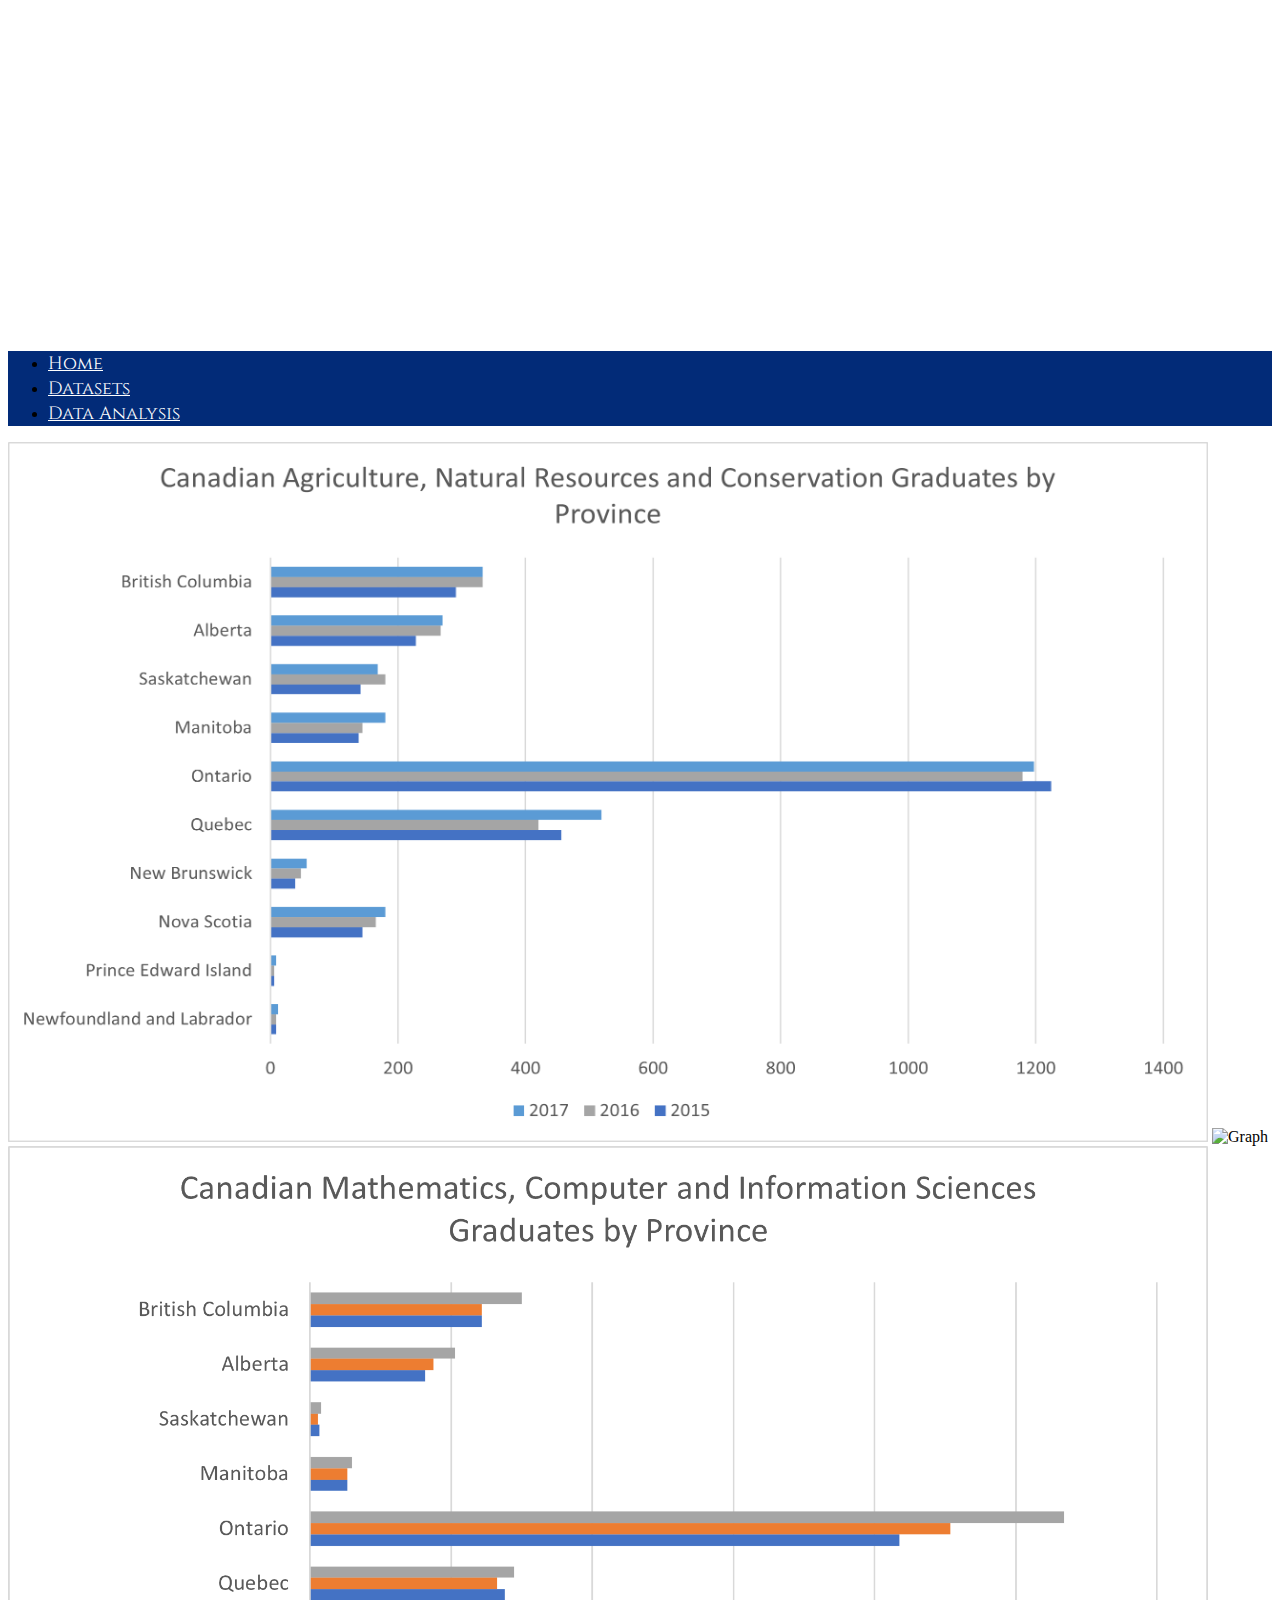
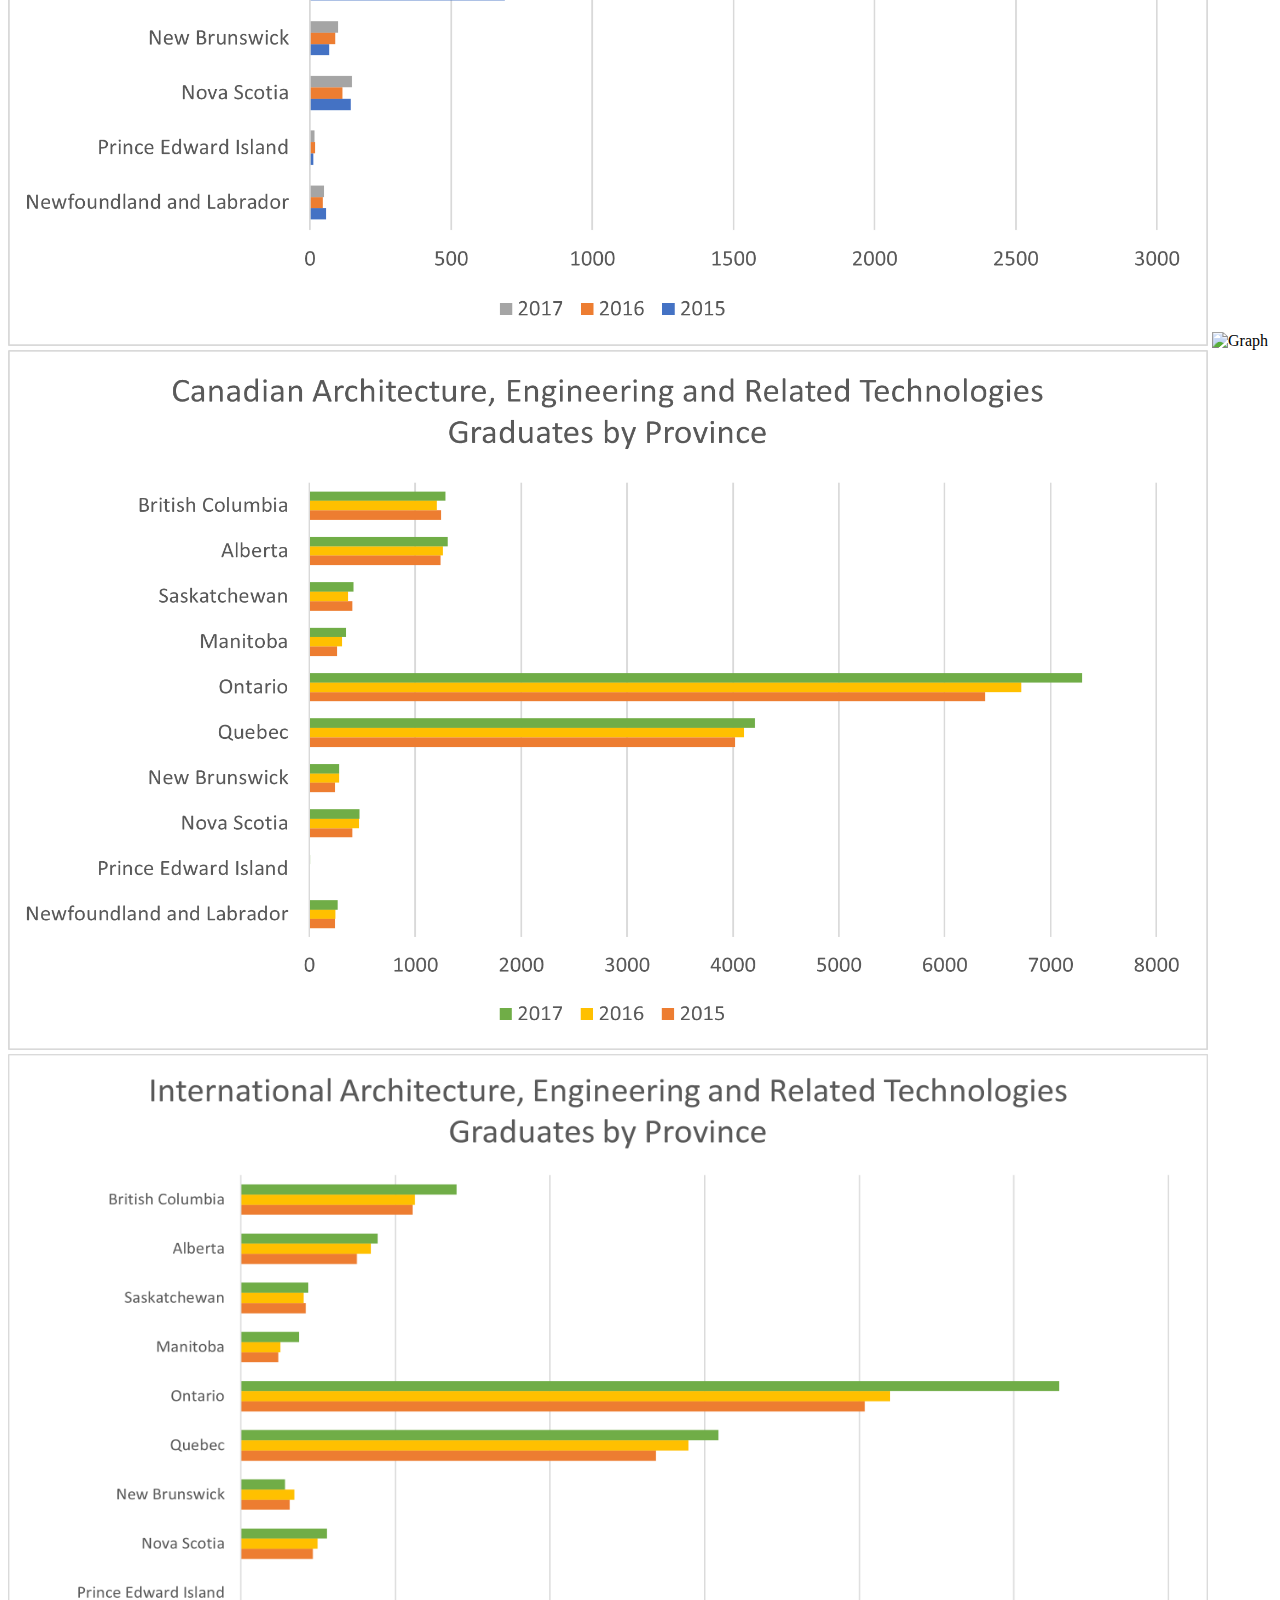
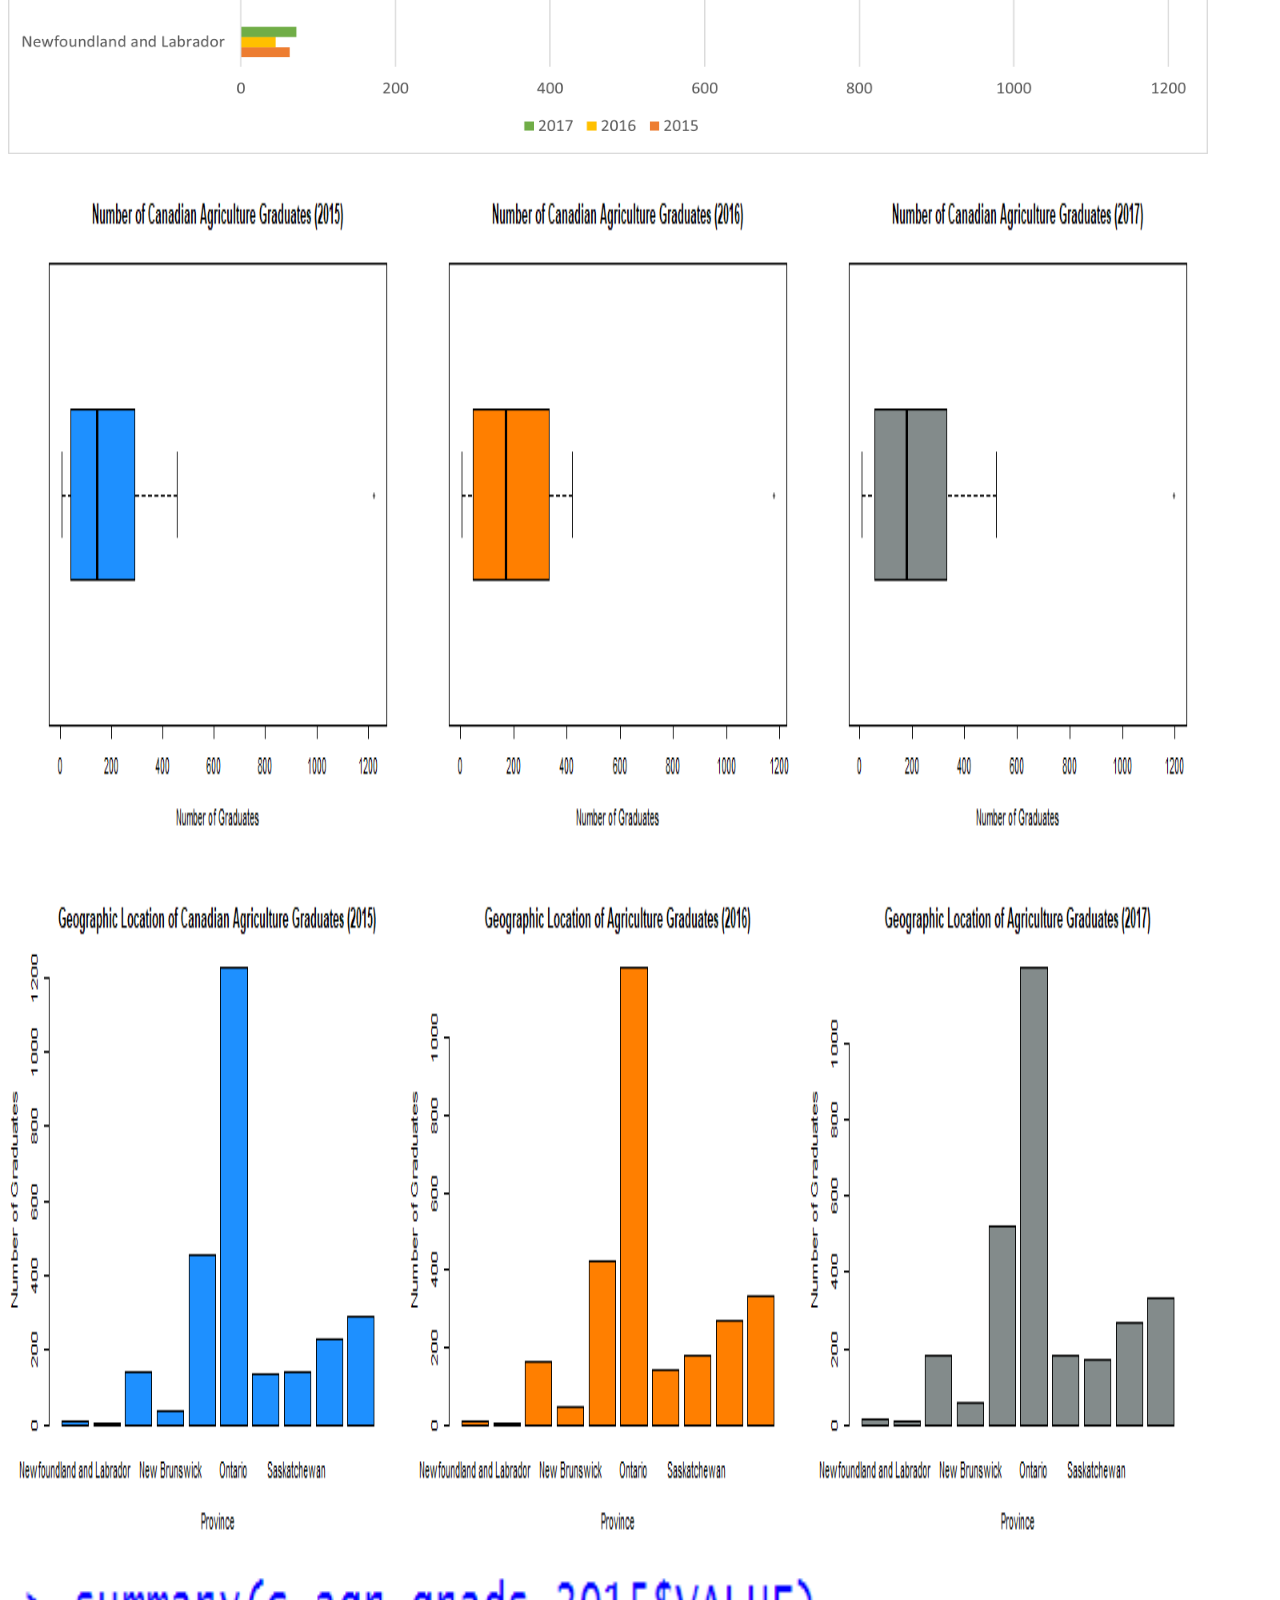
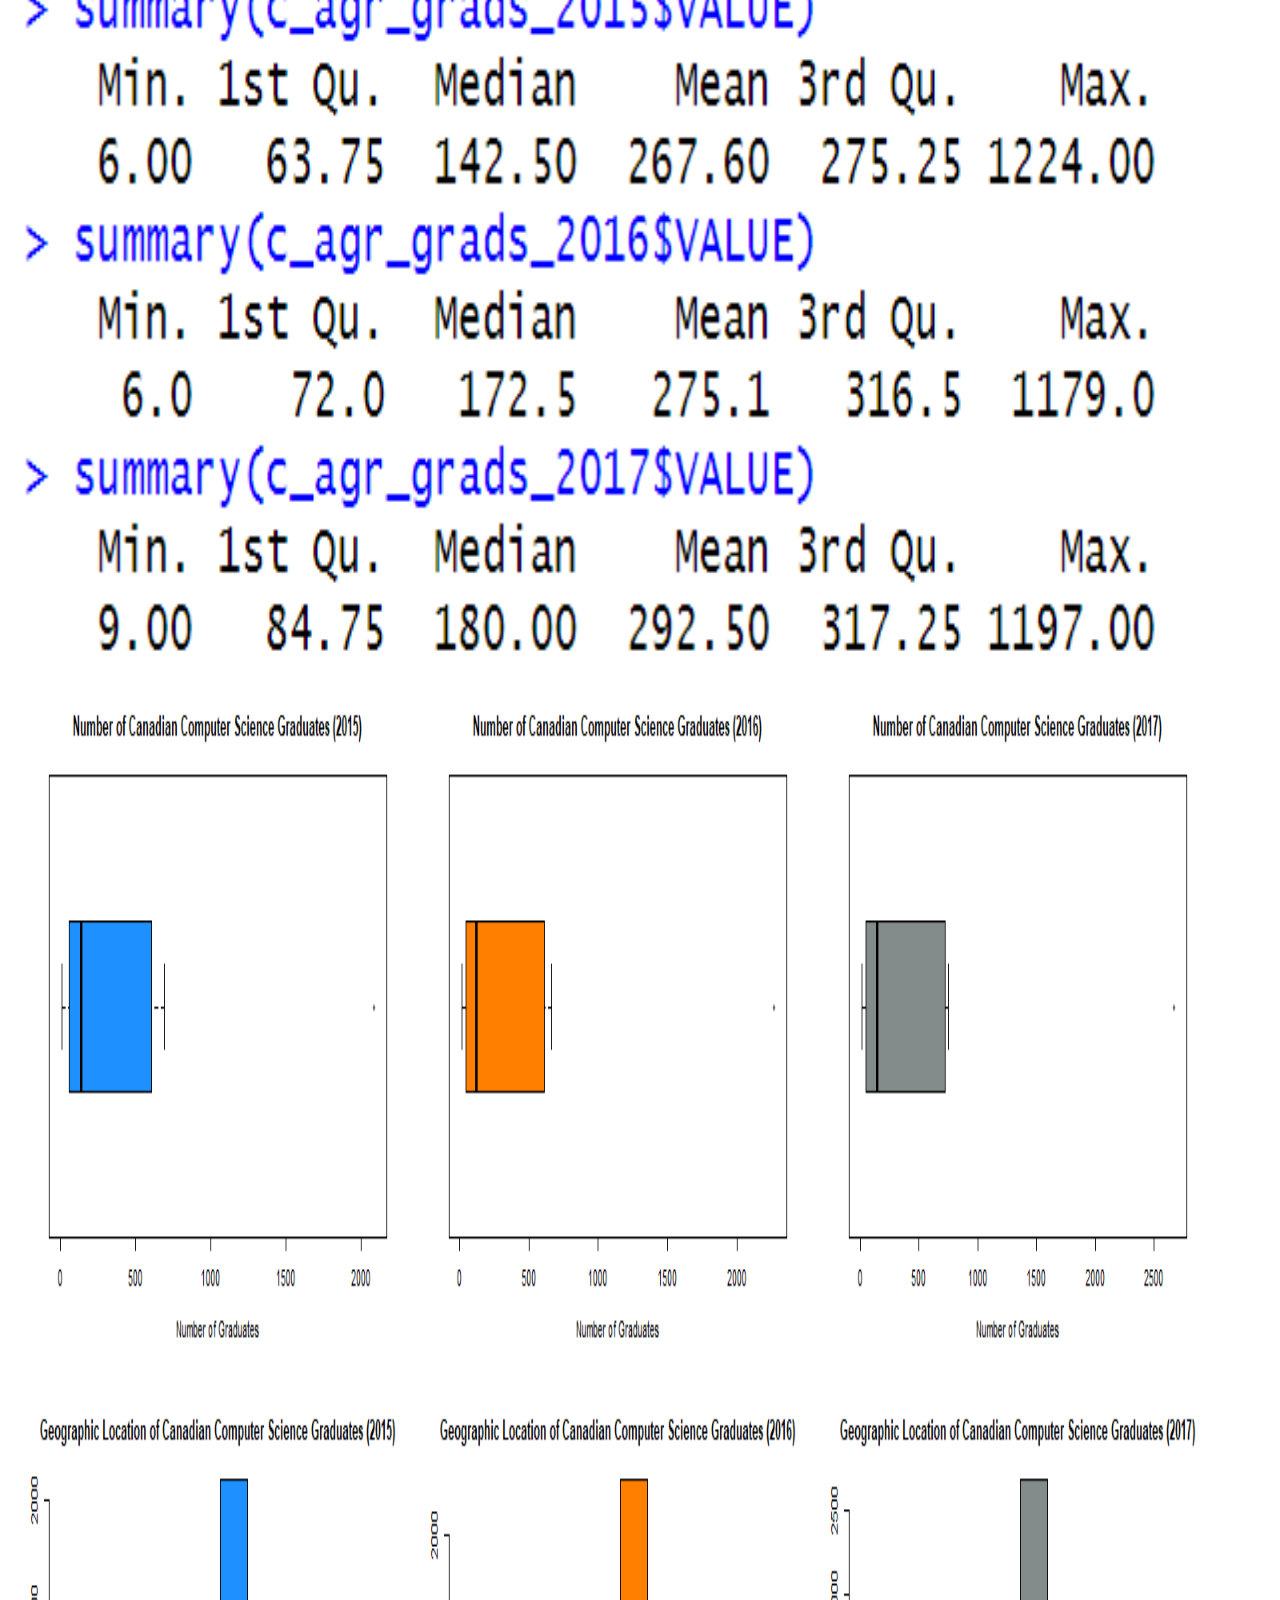
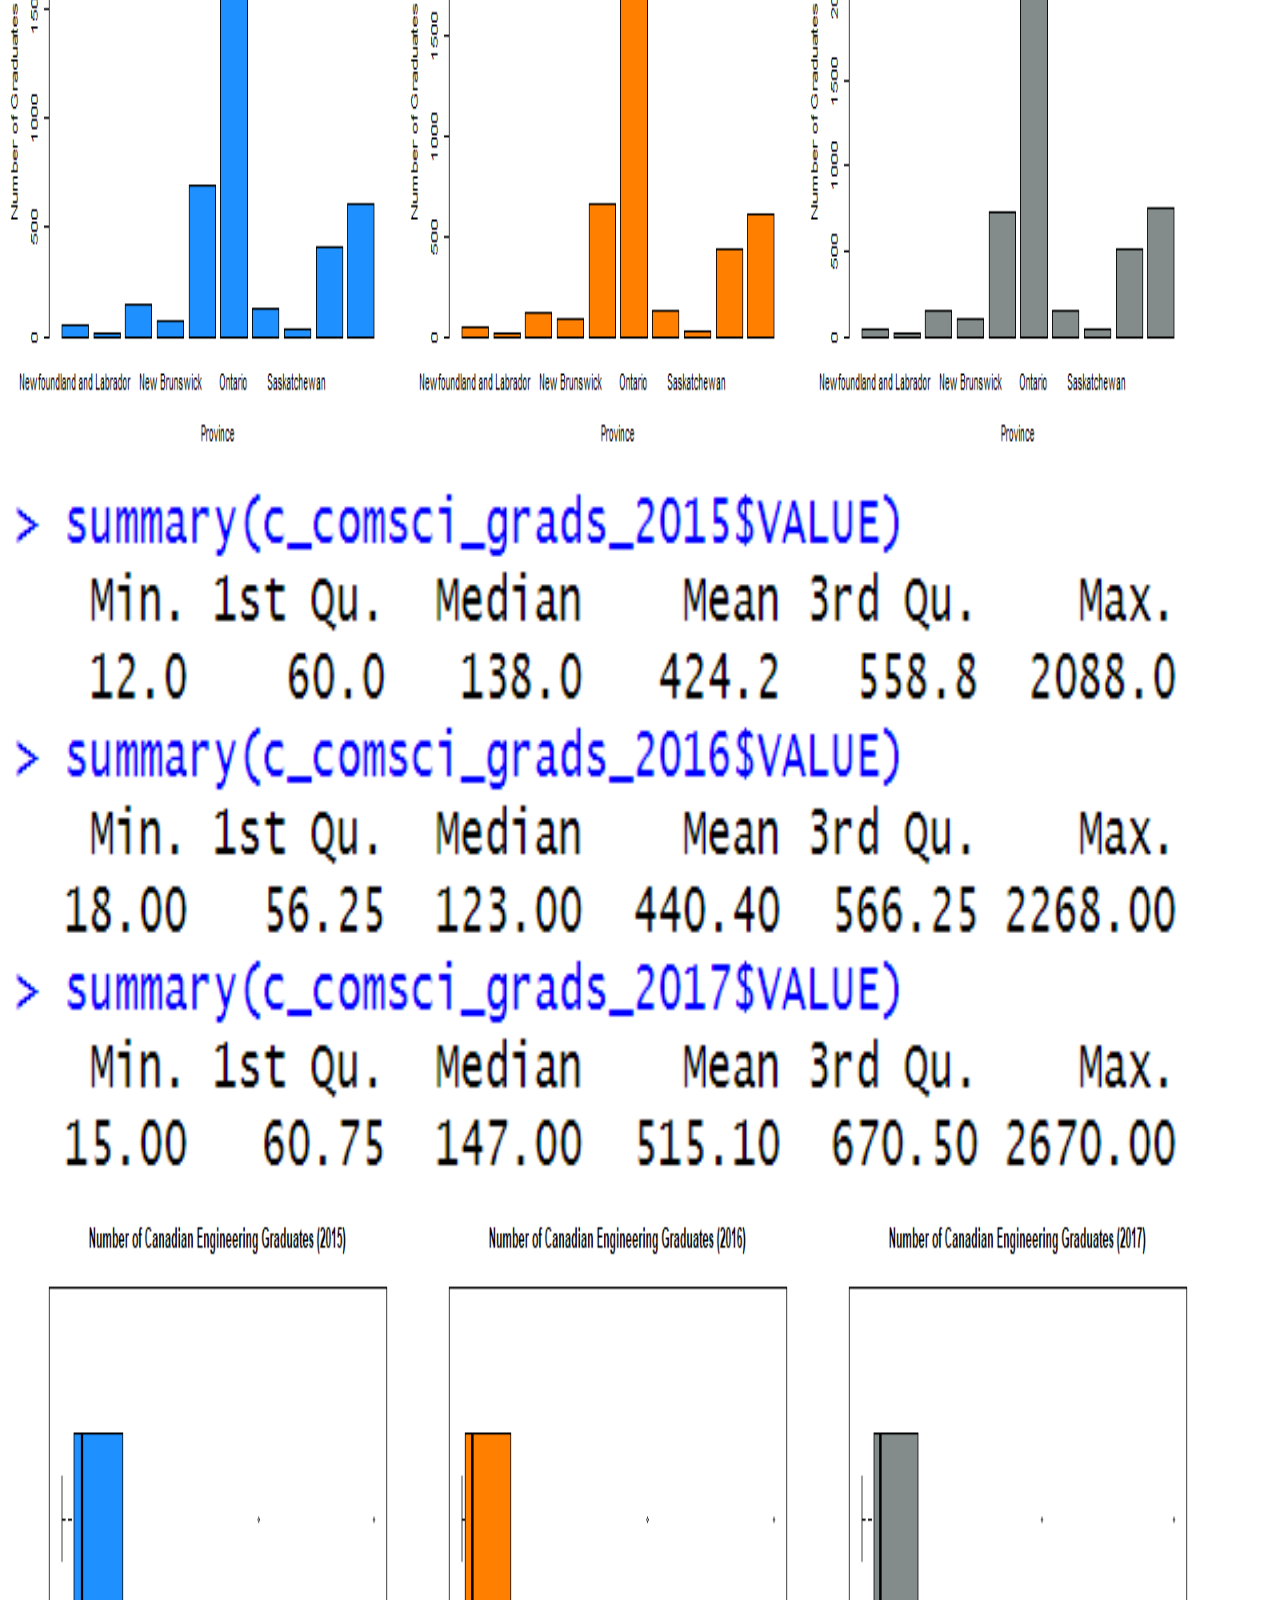
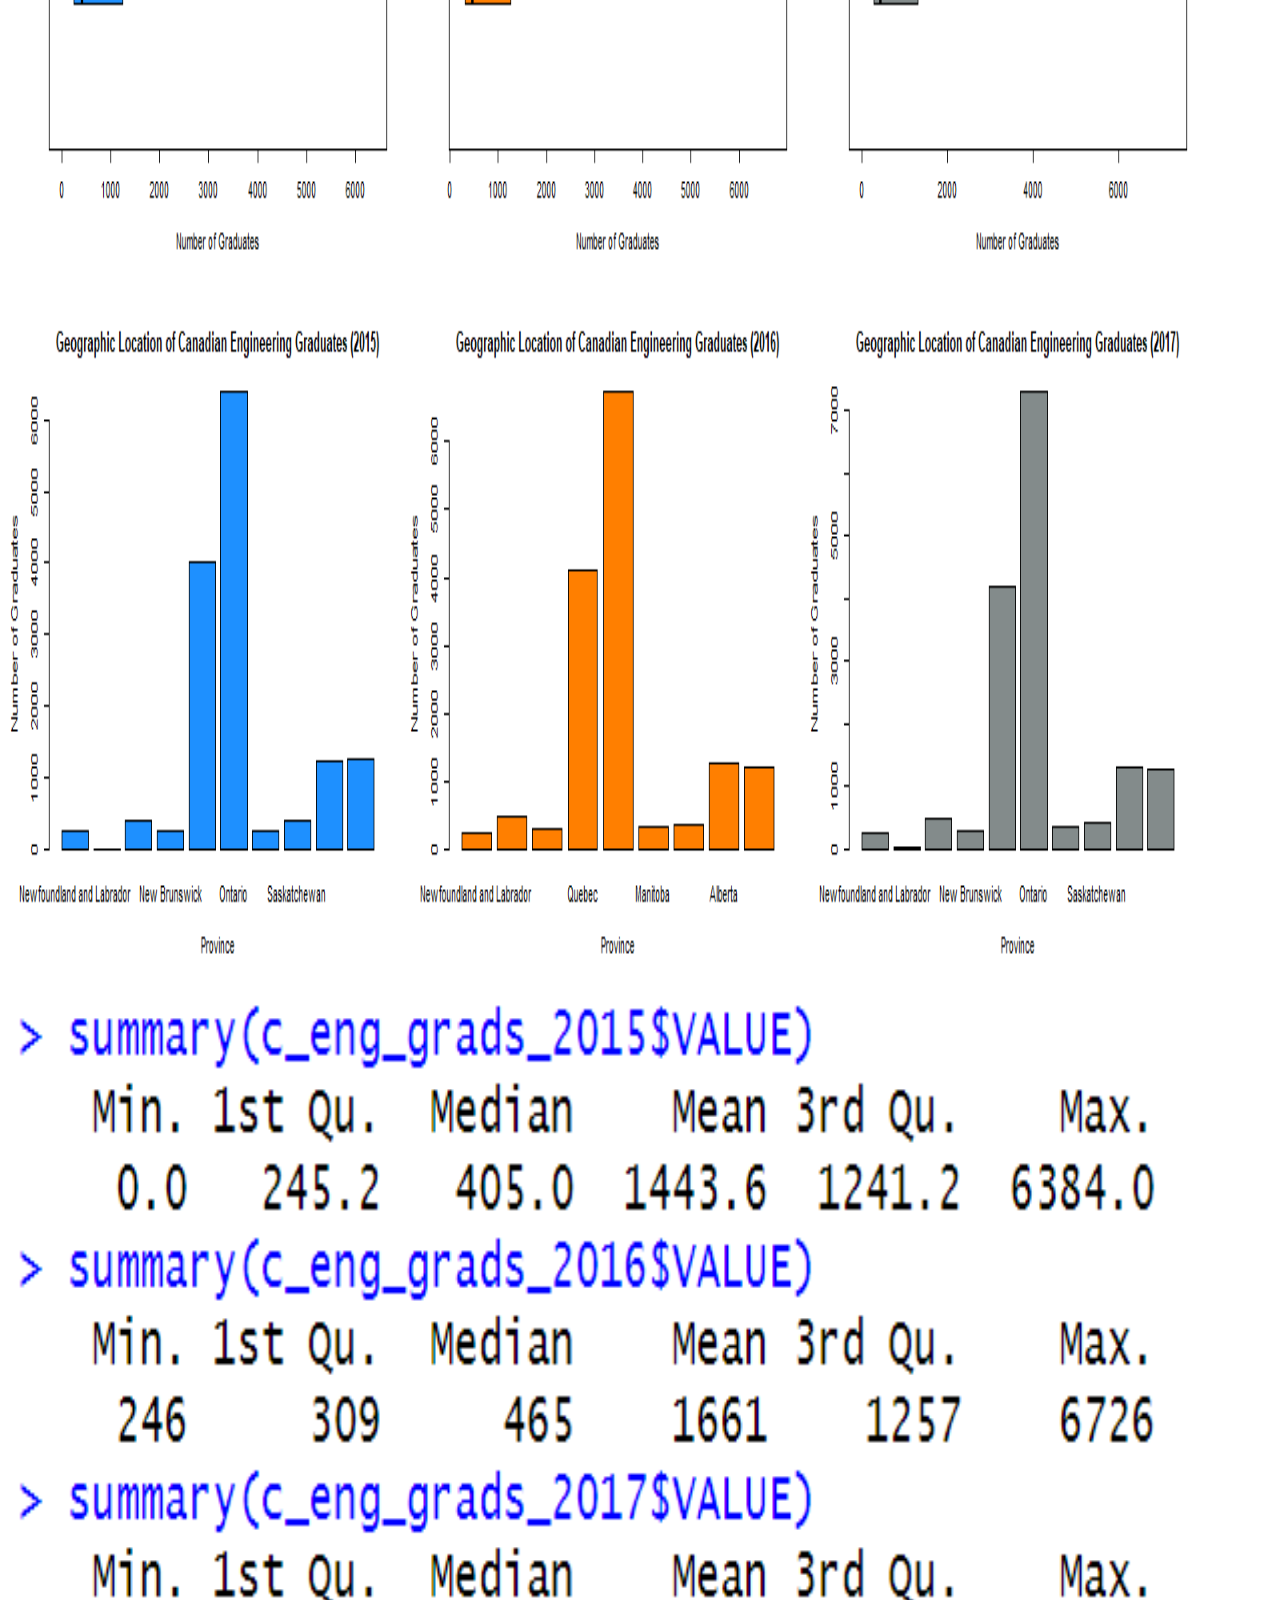
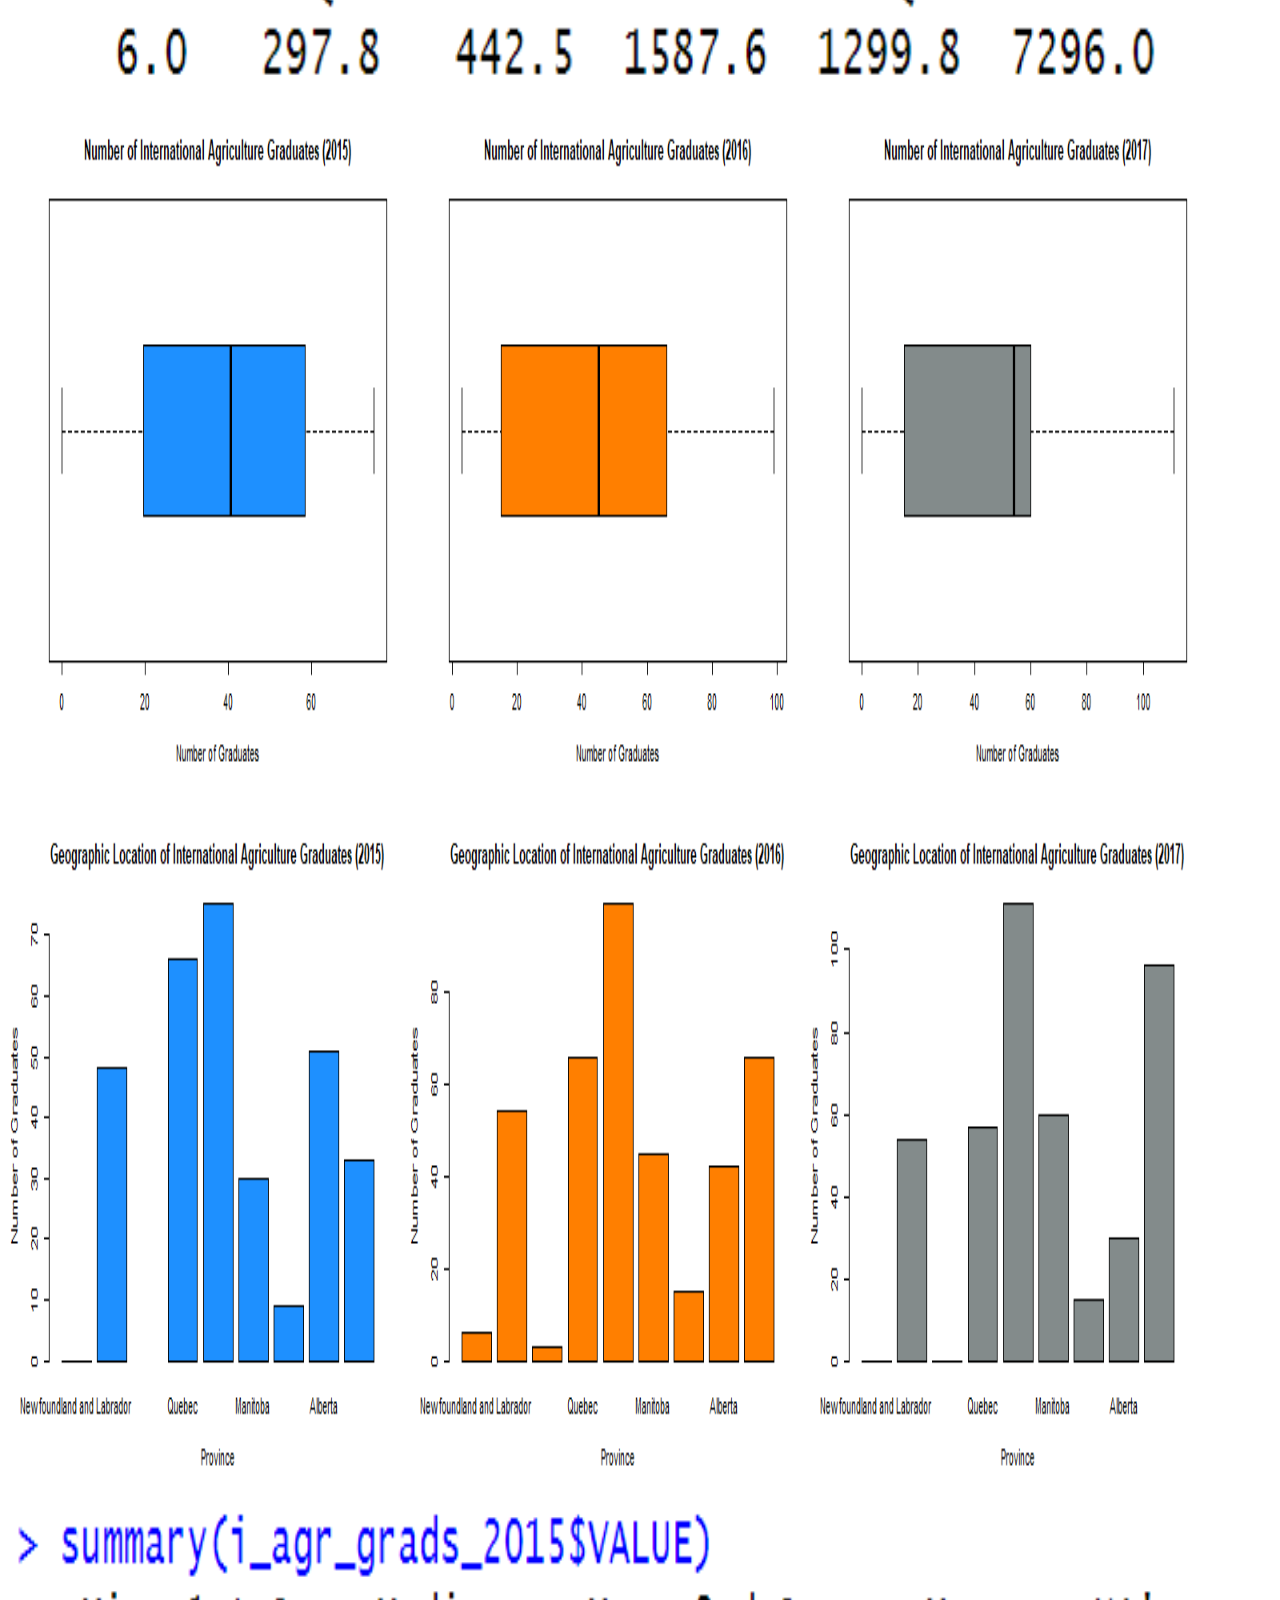
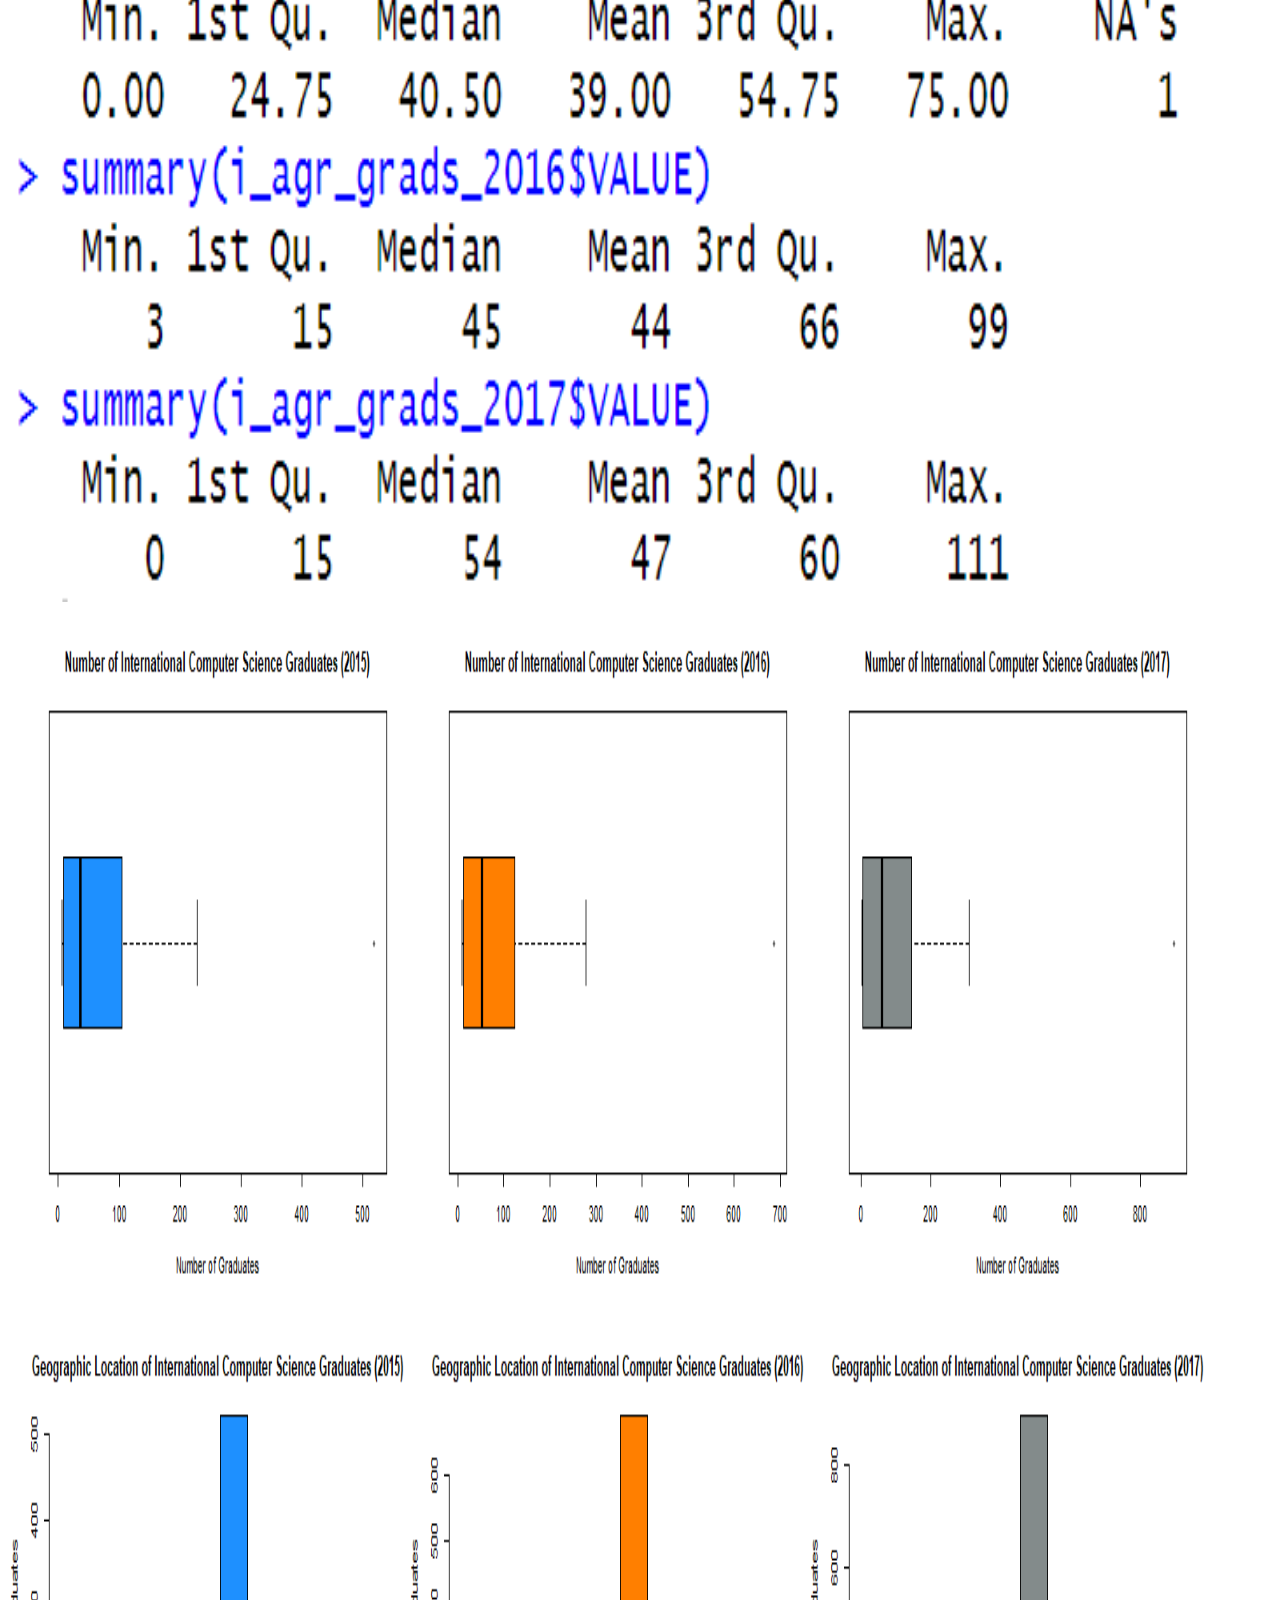
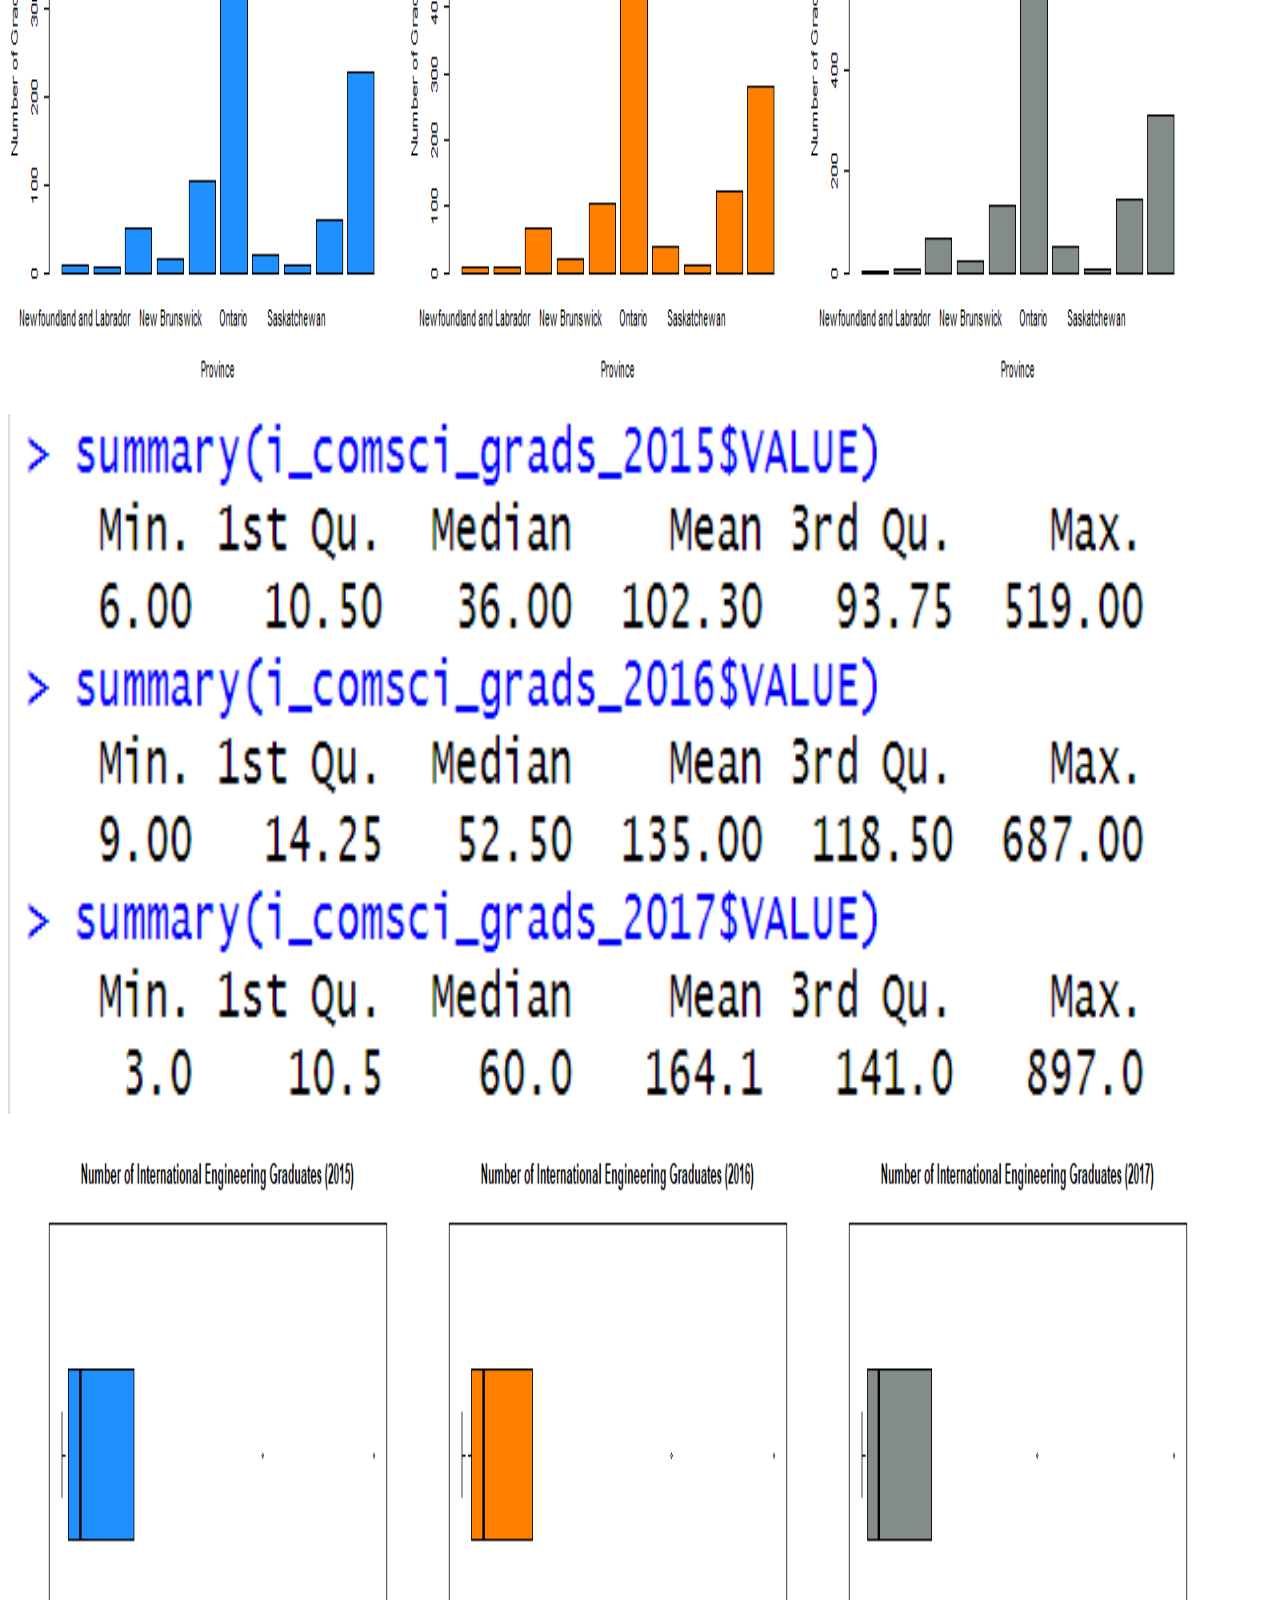
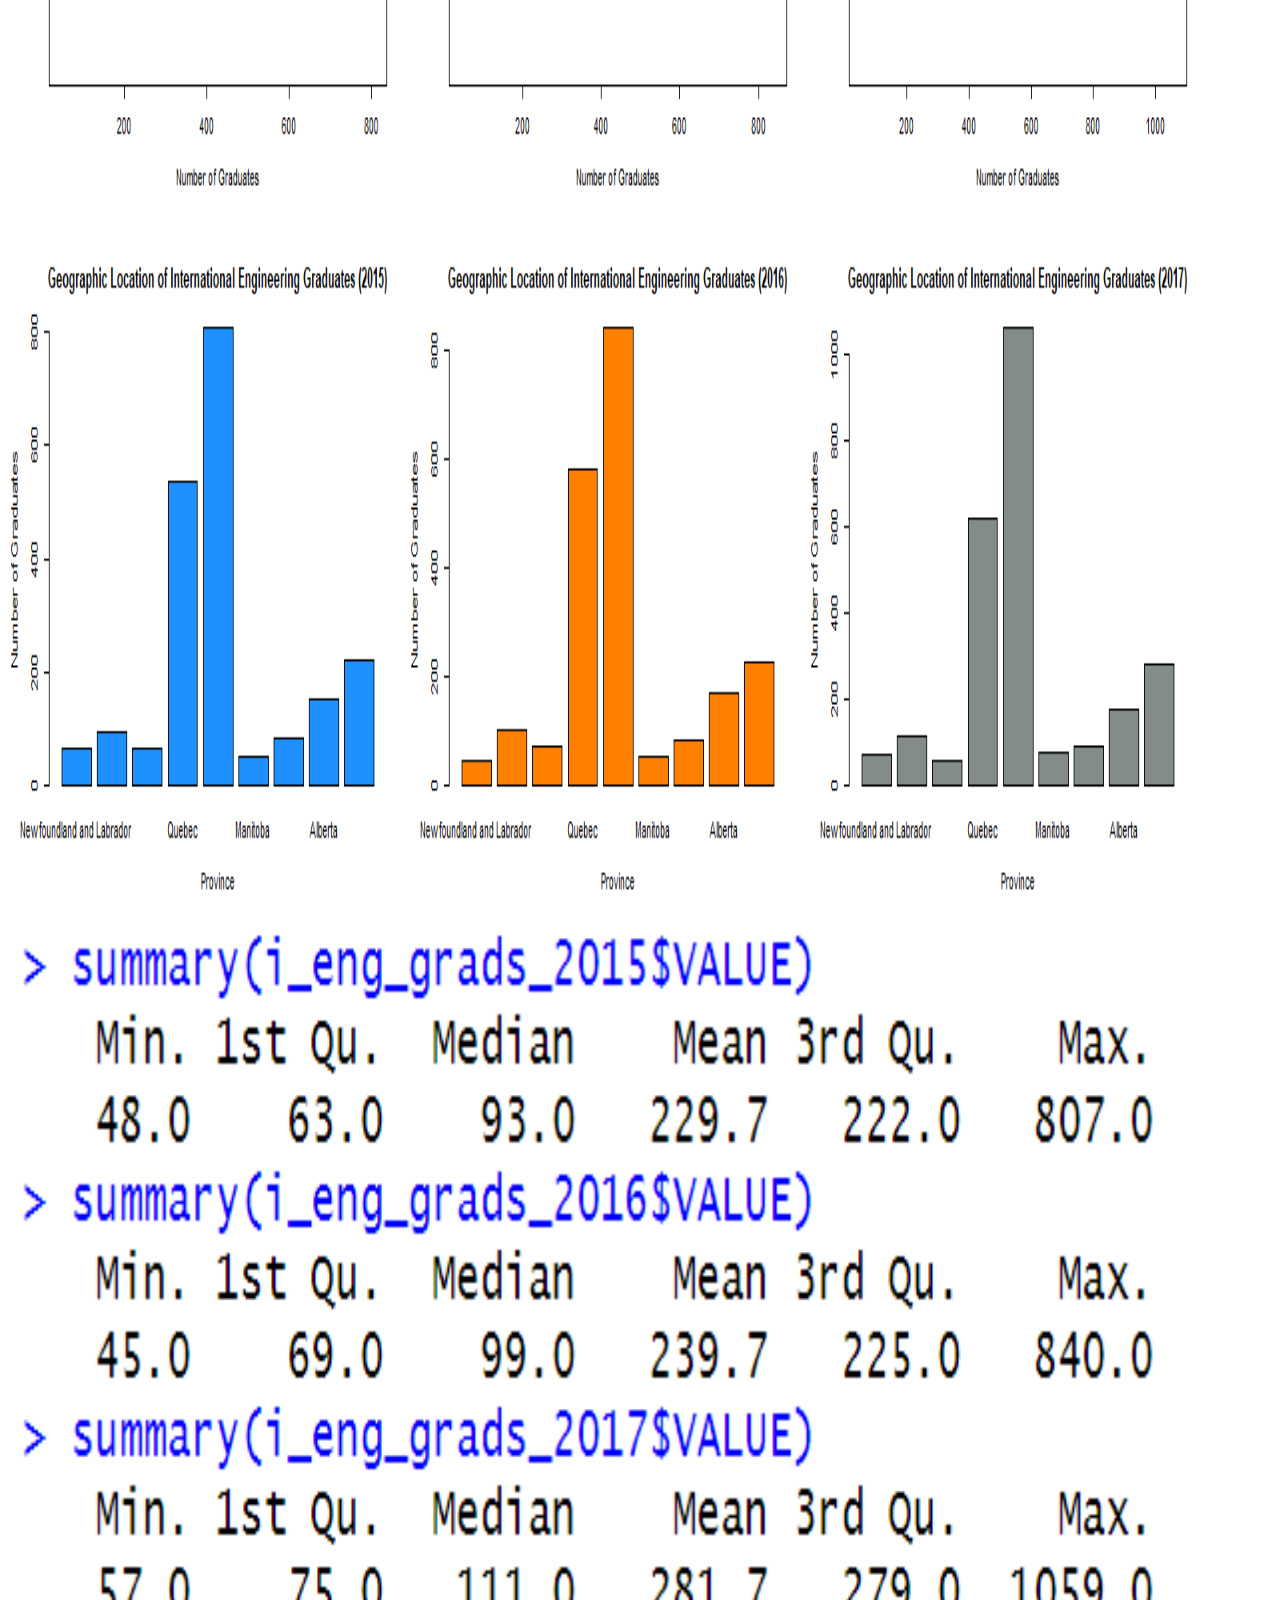
==== analysis.html @ 1f42f1bd "fixed problem of graphs not showing" ====
<!DOCTYPE html>
<html lang="en">

<head>
    <meta charset="utf-8">
    <meta name="description" content="Statistical data analysis of Canadian postsecondary graduates">
    <meta name="author" content="Harman Khehara">
    <meta name="viewport" content="width=device-width, initial-scale=1">
    <link href="https://cdn.jsdelivr.net/npm/bootstrap@5.0.0-beta1/dist/css/bootstrap.min.css"  rel="stylesheet"
        integrity="sha384-giJF6kkoqNQ00vy+HMDP7azOuL0xtbfIcaT9wjKHr8RbDVddVHyTfAAsrekwKmP1" crossorigin="anonymous">
    <script src="https://ajax.googleapis.com/ajax/libs/jquery/3.5.1/jquery.min.js"></script>
    <script src="https://maxcdn.bootstrapcdn.com/bootstrap/3.4.1/js/bootstrap.min.js"></script>
    <link href="homepage_style.css" rel="stylesheet">
    <title>
        Analysis
    </title>
</head>

<body>
    <div class="container-fluid title">
        <h1 id="title">Statistical Data Analysis of Postsecondary Graduates from Canadian Universities</h1>
        <h6 id="my-name">Harman Khehara</h6>
    </div>

    <nav class="navbar navbar-expand-lg nav-bar">
        <div class="collapse navbar-collapse">
            <ul class="navbar-nav">
              <li class="nav-item">
                <a class="nav-link" href="index.html" id="navbar-text">Home</a>
              </li>
              <li class="nav-item">
                <a class="nav-link" href="data.html" id="navbar-text">Datasets</a>
              </li>
              <li class="nav-item">
                <a class="nav-link" href="analysis.html" id="navbar-text">Data Analysis</a>
              </li>
            </ul>
          </div>
    </nav>

    <img src="Graphs/canadian_agriculture_grads_year_and_province.png" alt="Graph" width="1200" height="700">
    <img src="graphs/canadian_agriculture_grads_year_and_province.png" alt="Graph" width="1200" height="700">

    <img src="Graphs/canadian_computer_science_grads_year_and_province.png" alt="Graph" width="1200" height="800">
    <img src="graphs/international_computer_science_grads_year_and_province.png" alt="Graph" width="1200" height="700">

    <img src="Graphs/canadian_engineering_grads_year_and_province.png" alt="Graph" width="1200" height="700">
    <img src="Graphs/international_engineering_grads_year_and_province.png" alt="Graph" width="1200" height="700">

    <img src="r_graphs/c_agr_boxplots.png" alt="Graph" width="1200" height="700">
    <img src="r_graphs/c_agr_graphs.png" alt="Graph" width="1200" height="700">
    <img src="r_graphs/c_agr_summary.png" alt="Graph" width="1200" height="700">

    <img src="r_graphs/c_comsci_boxplots.png" alt="Graph" width="1200" height="700">
    <img src="r_graphs/c_comsci_graphs.png" alt="Graph" width="1200" height="700">
    <img src="r_graphs/c_comsci_summary.png" alt="Graph" width="1200" height="700">

    <img src="r_graphs/c_eng_boxplots.png" alt="Graph" width="1200" height="700">
    <img src="r_graphs/c_eng_graphs.png" alt="Graph" width="1200" height="700">
    <img src="r_graphs/c_eng_summary.png" alt="Graph" width="1200" height="700">

    <img src="r_graphs/i_agr_boxplots.png" alt="Graph" width="1200" height="700">
    <img src="r_graphs/i_agr_graphs.png" alt="Graph" width="1200" height="700">
    <img src="r_graphs/i_agr_summary.png" alt="Graph" width="1200" height="700">

    <img src="r_graphs/i_comsci_boxplots.png" alt="Graph" width="1200" height="700">
    <img src="r_graphs/i_comsci_graphs.png" alt="Graph" width="1200" height="700">
    <img src="r_graphs/i_comsci_summary.png" alt="Graph" width="1200" height="700">

    <img src="r_graphs/i_eng_boxplots.png" alt="Graph" width="1200" height="700">
    <img src="r_graphs/i_eng_graphs.png" alt="Graph" width="1200" height="700">
    <img src="r_graphs/i_eng_summary.png" alt="Graph" width="1200" height="700">

</body>
</html>
---- homepage_style.css ----
.container-fluid.title {
    height: auto;
    animation-name: title-animation;
    animation-duration: 3s;
    animation-iteration-count: infinite; 
}

.container-fluid.enrollments {
  margin-top: 10px;
  height: auto;
  width: auto;
  background-color:rgb(86, 196, 240);
  border-radius: 25px;
}

#title {
  color:  rgb(255, 255, 255);
  font-size: 30px;
  font-family: title-font;
  text-align: left;
  padding: 50px;
}

#enrollment-title {
  color:  rgb(255, 255, 255);
  font-size: 22px;
  font-weight: bold;
  font-family: title-font;
  text-align: left;
  padding: 15px;
}

#download-title {
  color:  black;
  font-size: 18px;
  font-weight: bold;
  font-family: title-font;
  text-align: left;
  padding: 15px;
}

#enrollment-description {
  color:  black;
  font-family: Arial, Helvetica, sans-serif;
  font-size: 15px;
  padding: 10px;
}

#year-button {
  border-radius: 15px;
  background-color: coral;
}

#year-button:hover {
  border-radius: 15px;
  background-color: grey;
}

#my-name {
  color:  rgb(255, 255, 255);
  font-size: 15px;
  font-family: title-font;
  text-align: right;
  padding: 30px;
}

.navbar.navbar-expand-lg.nav-bar {
  background-color: rgb(2, 43, 120);
}

#navbar-text {
  color:  rgb(255, 255, 255);
  font-size: 18px;
  font-family: title-font;
}

#navbar-text:hover {
  color:  rgb(193, 215, 224);
  font-size: 17px;
  font-family: title-font;
}

@font-face {
  font-family: title-font;
  src: url(Cinzel-Regular.ttf);
}

@keyframes title-animation {
  from   {background-color: rgb(2, 43, 120);}
  to  {background-color: rgb(86, 196, 240);}
}
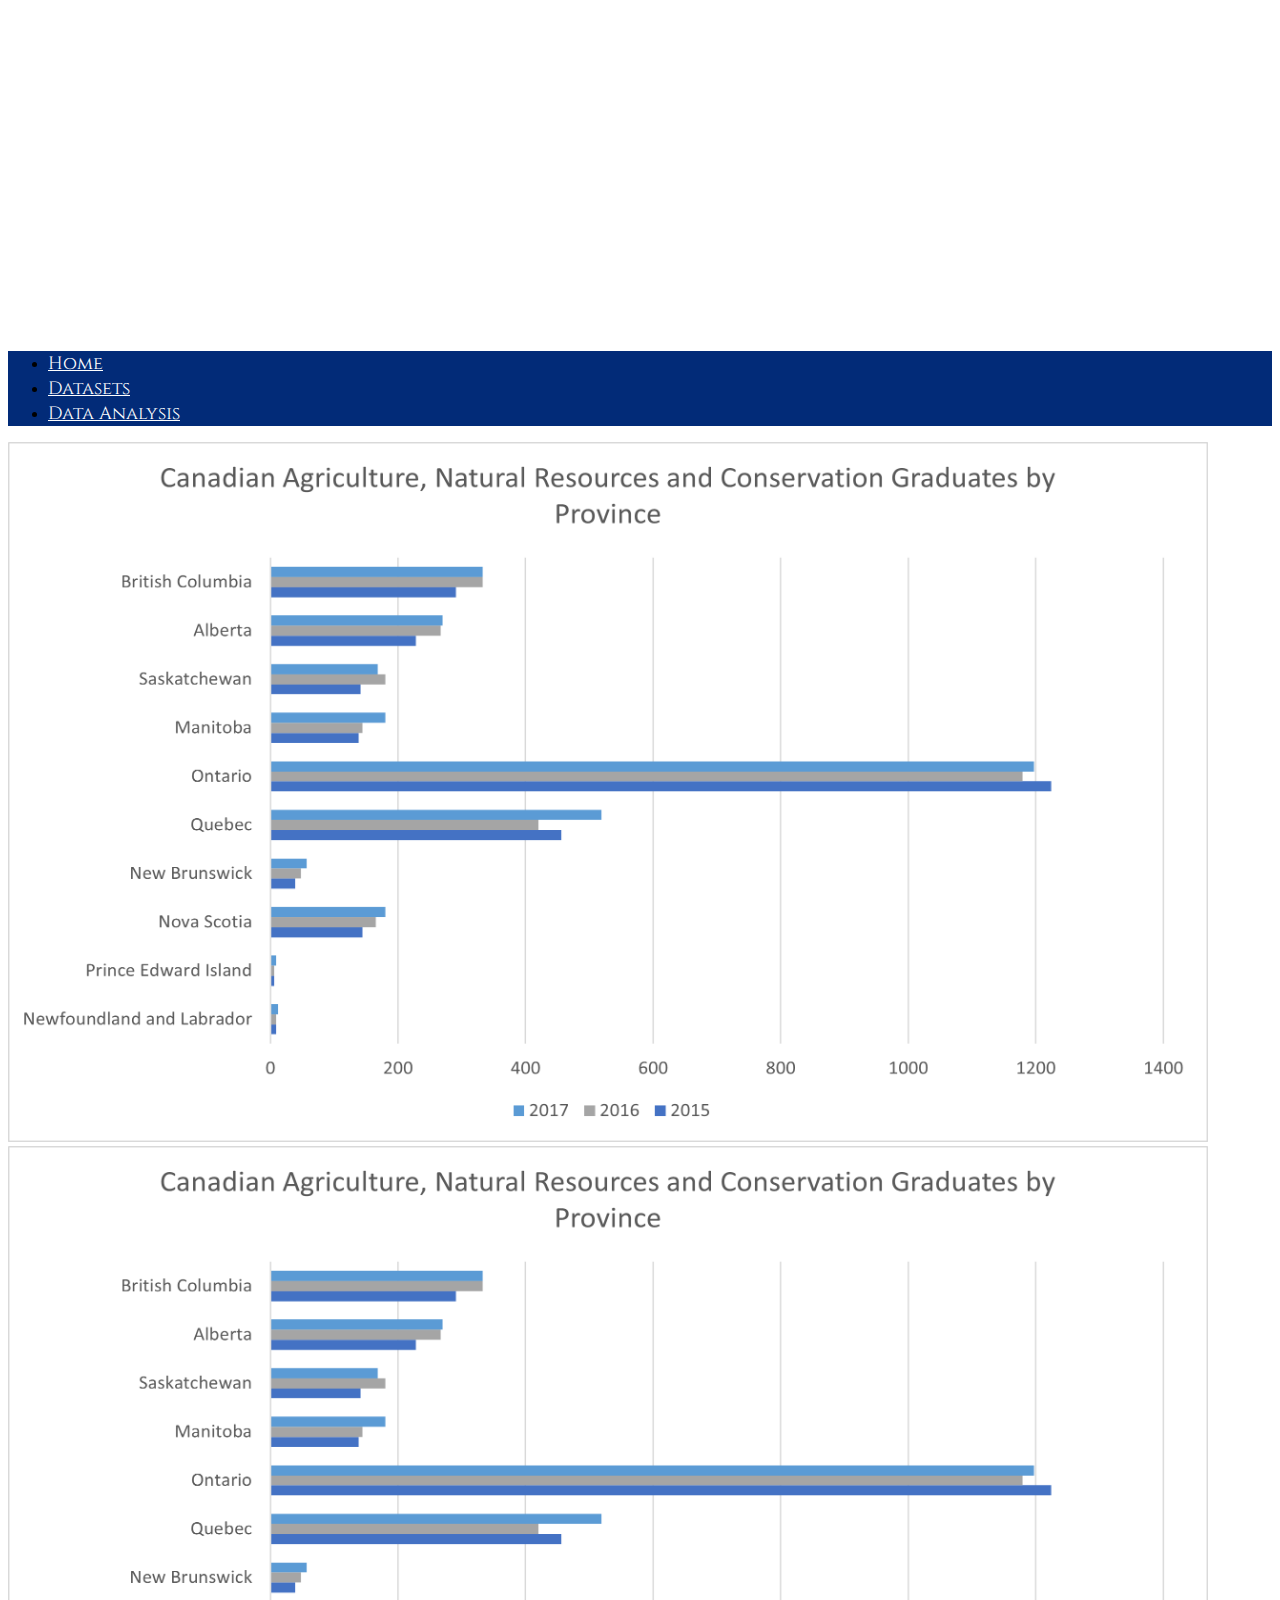
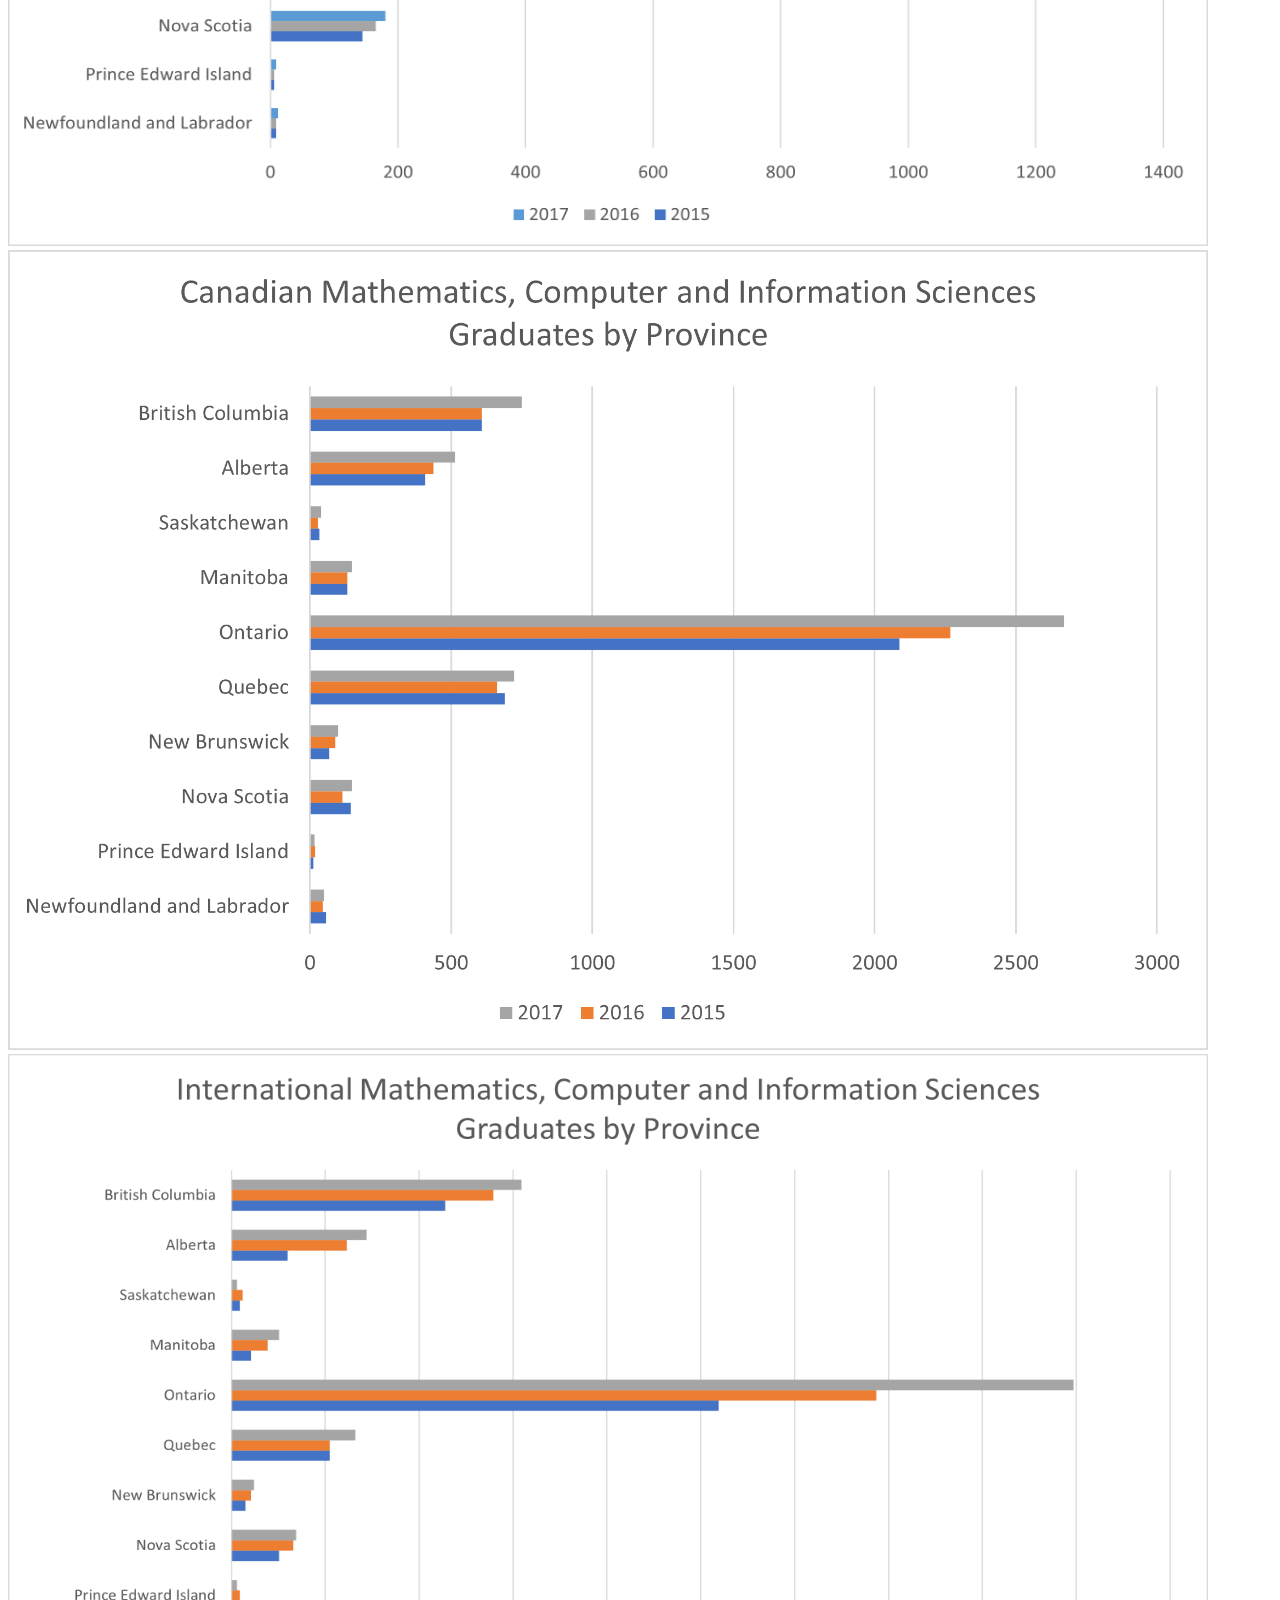
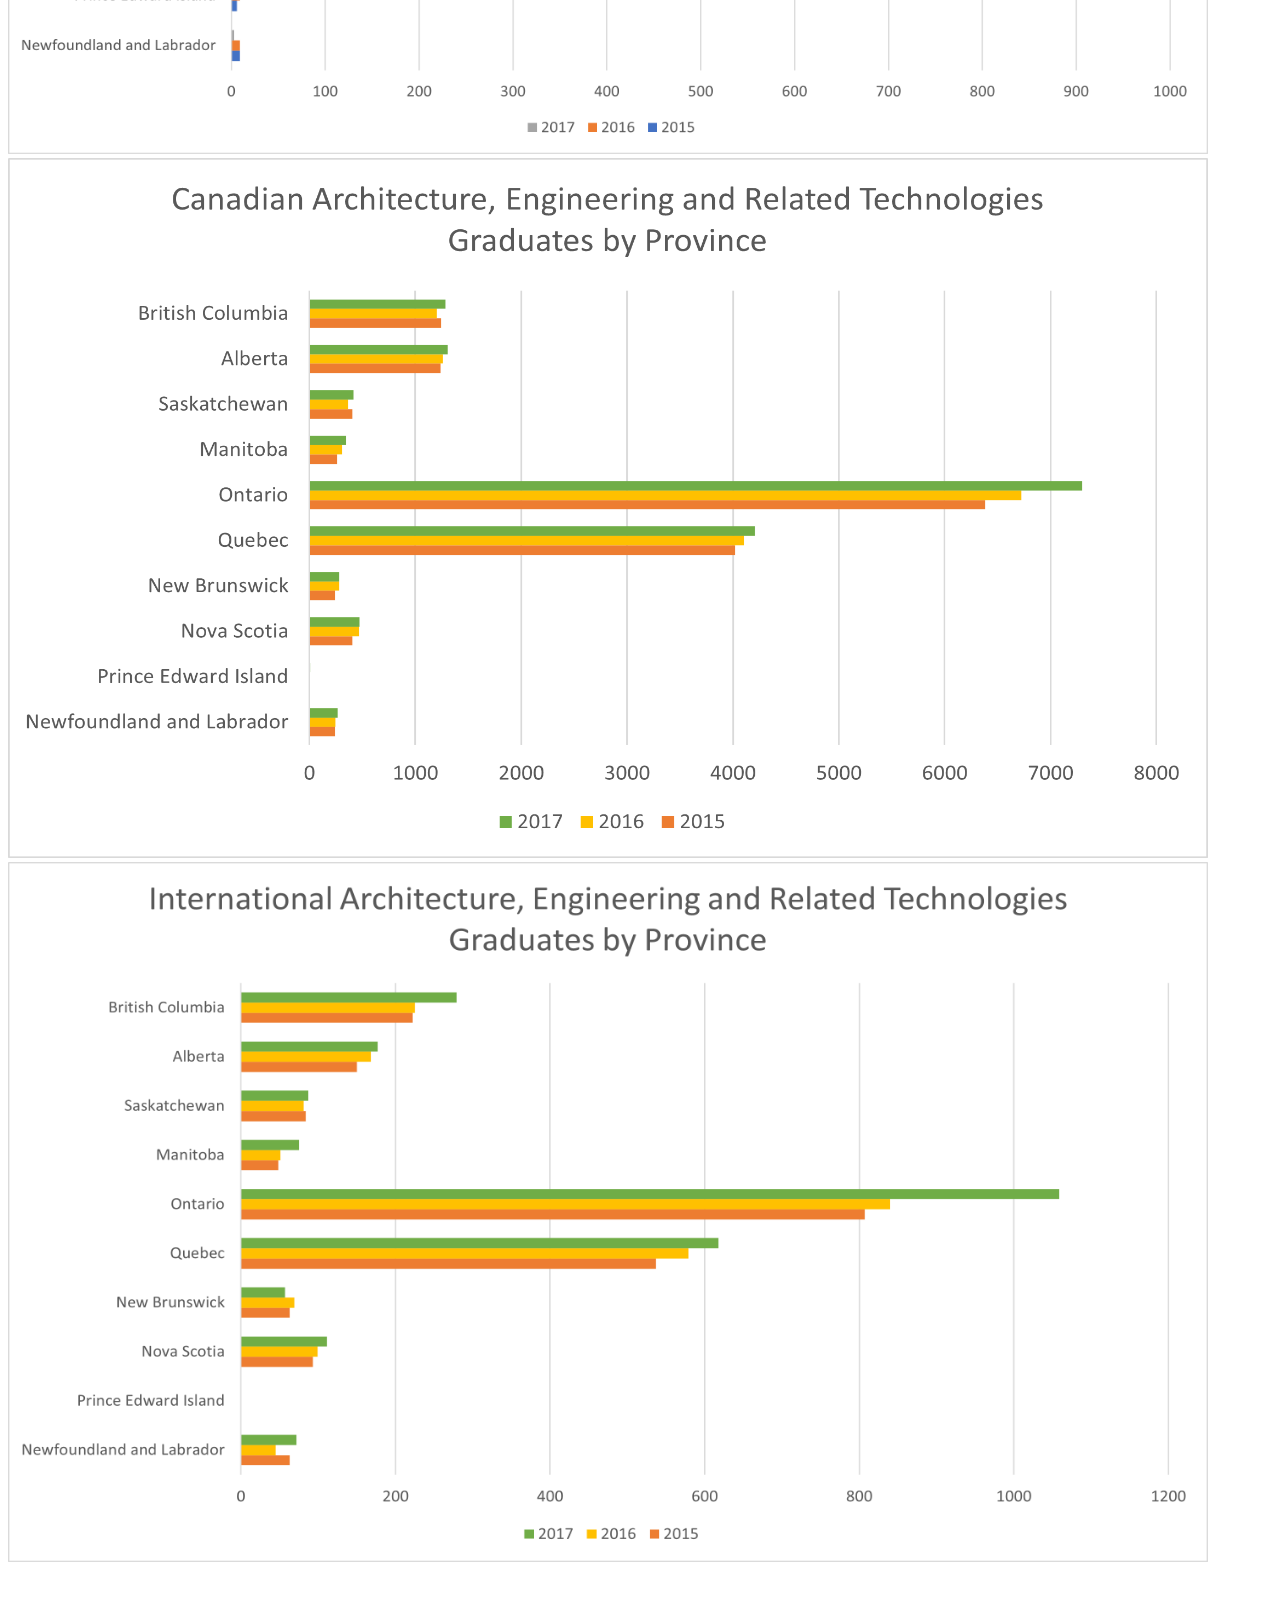
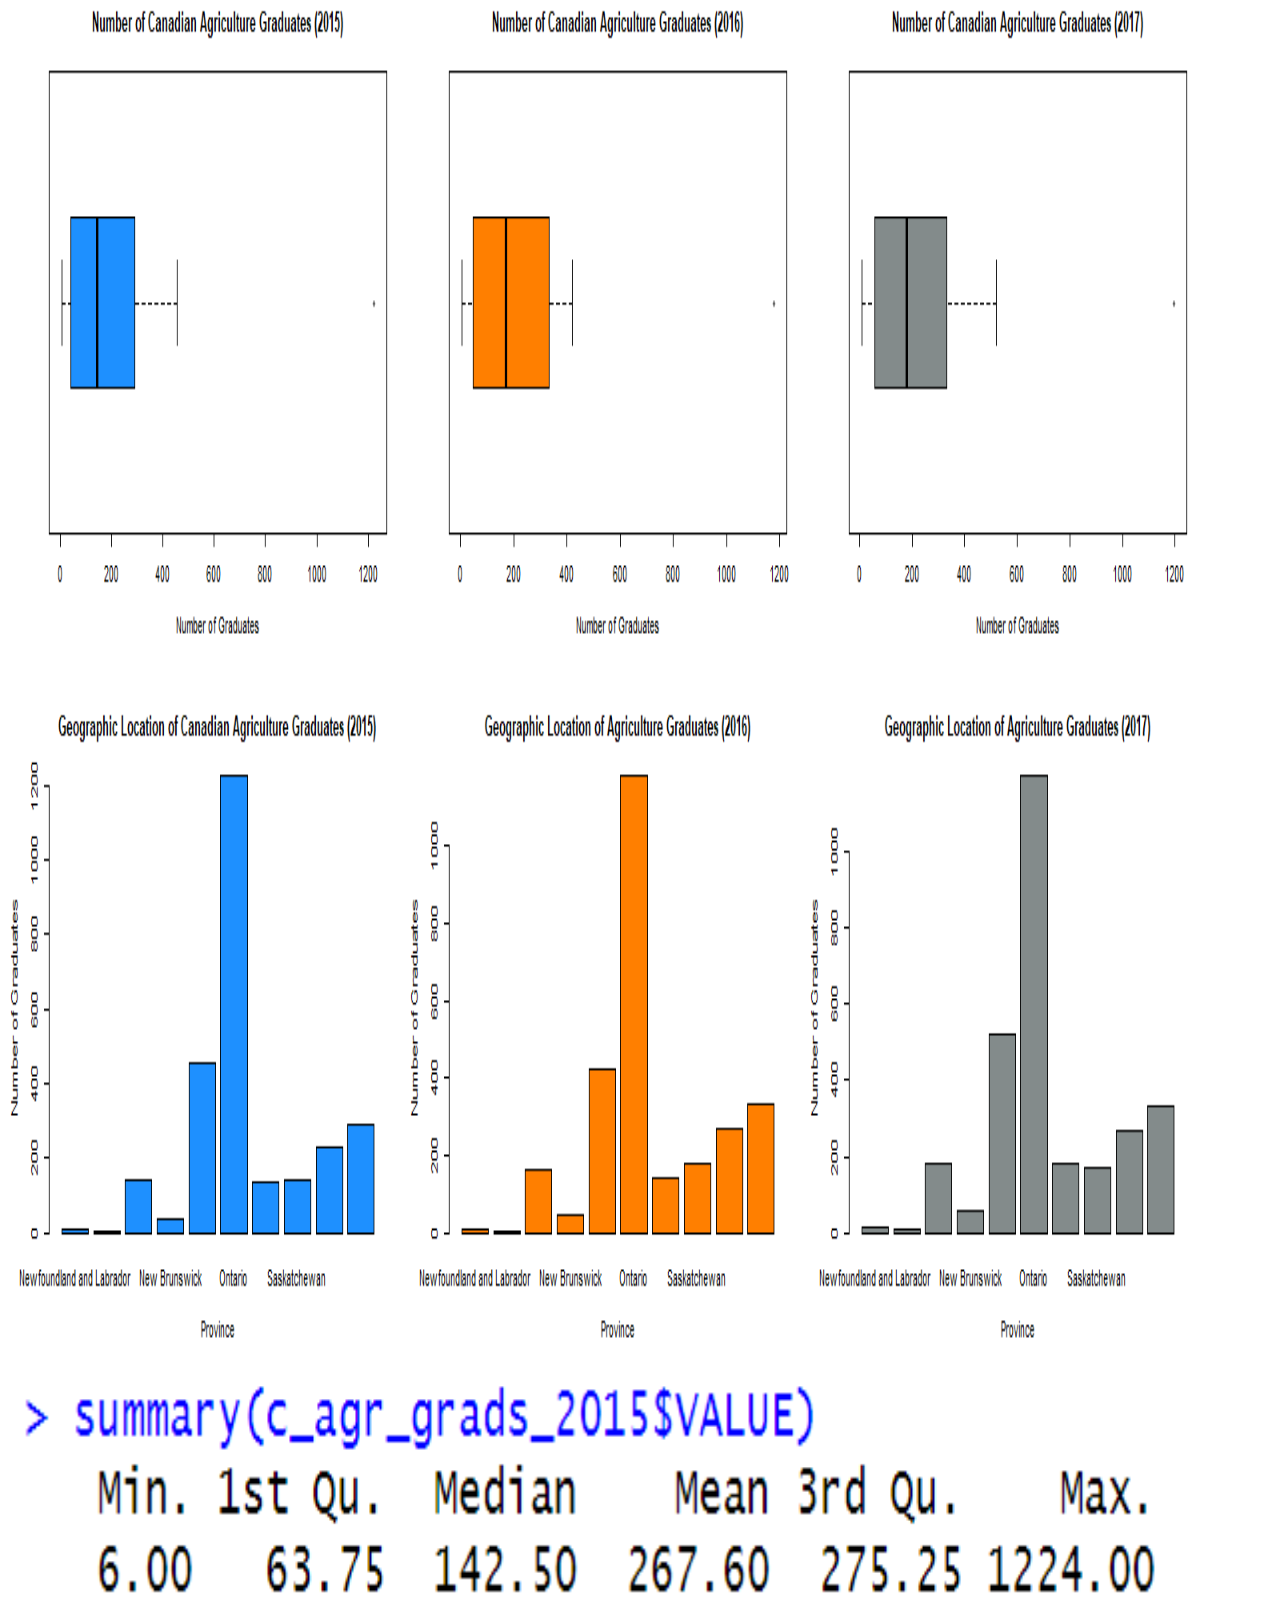
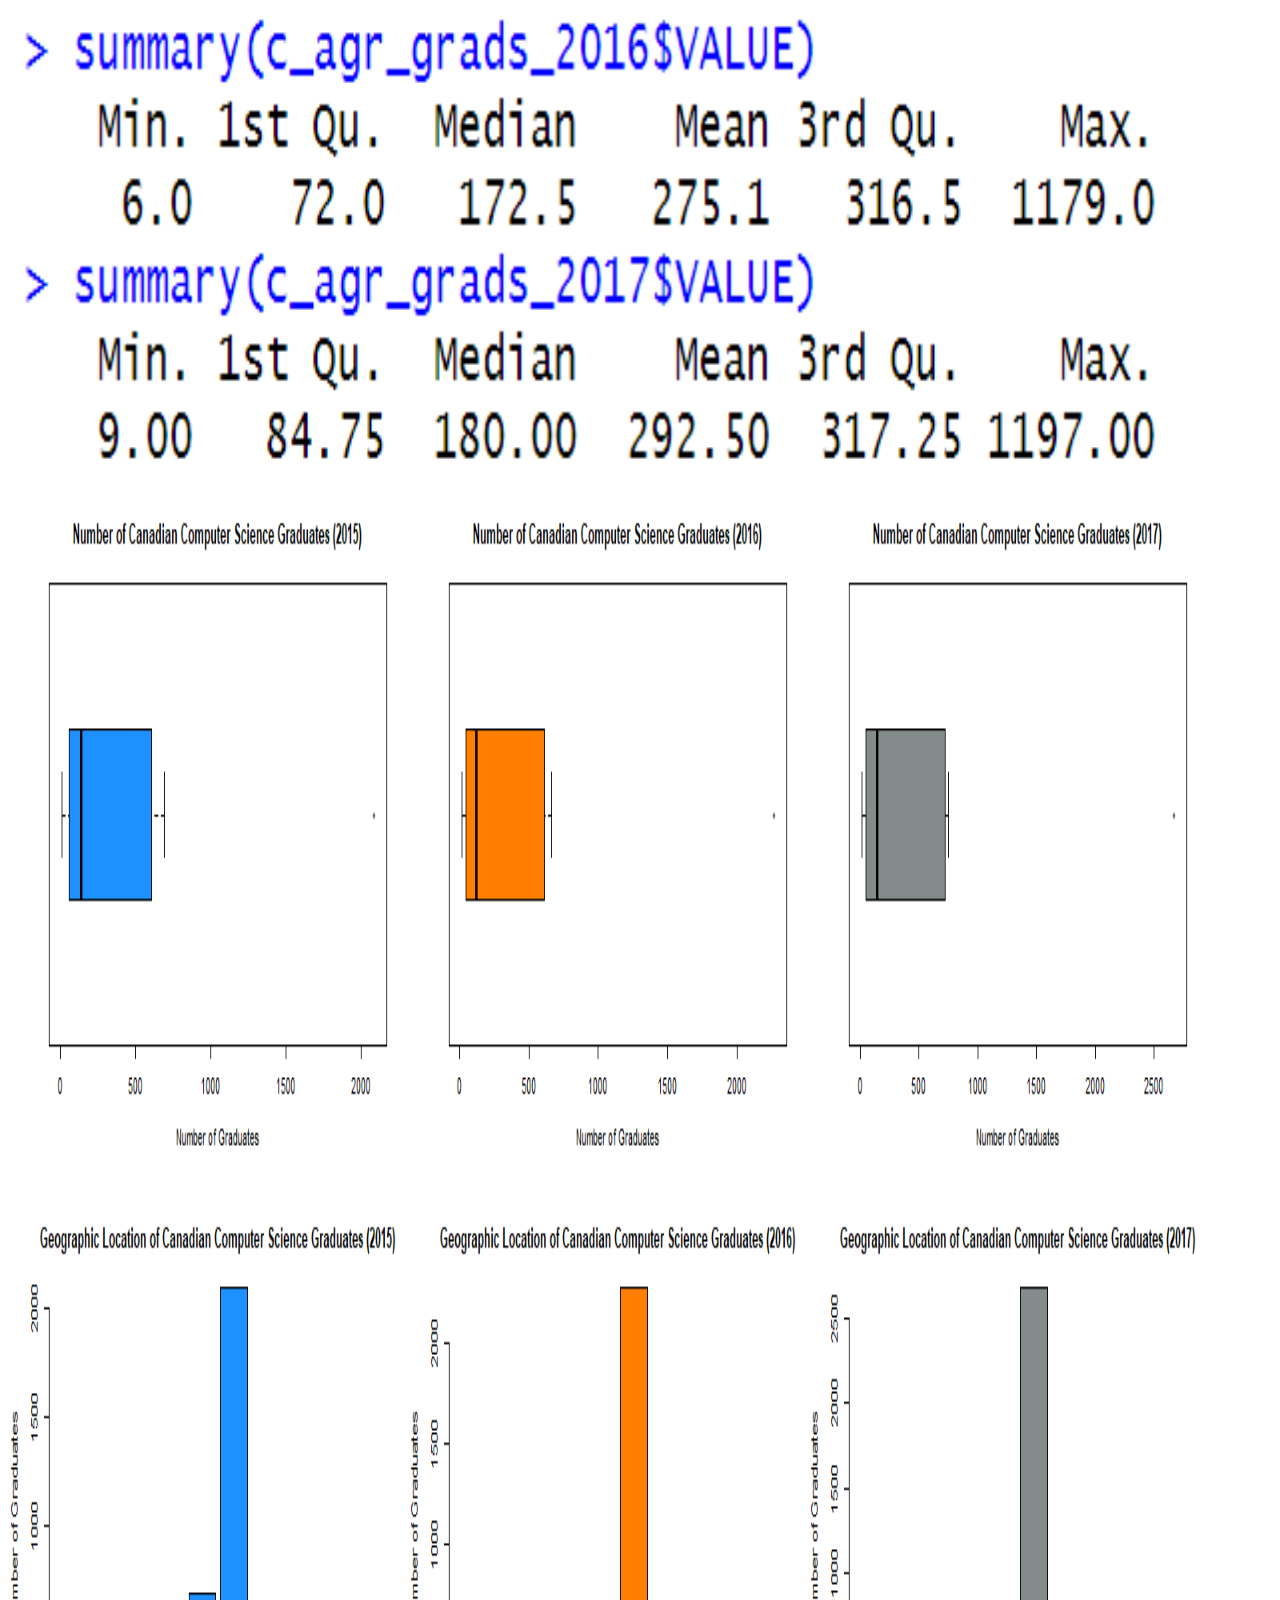
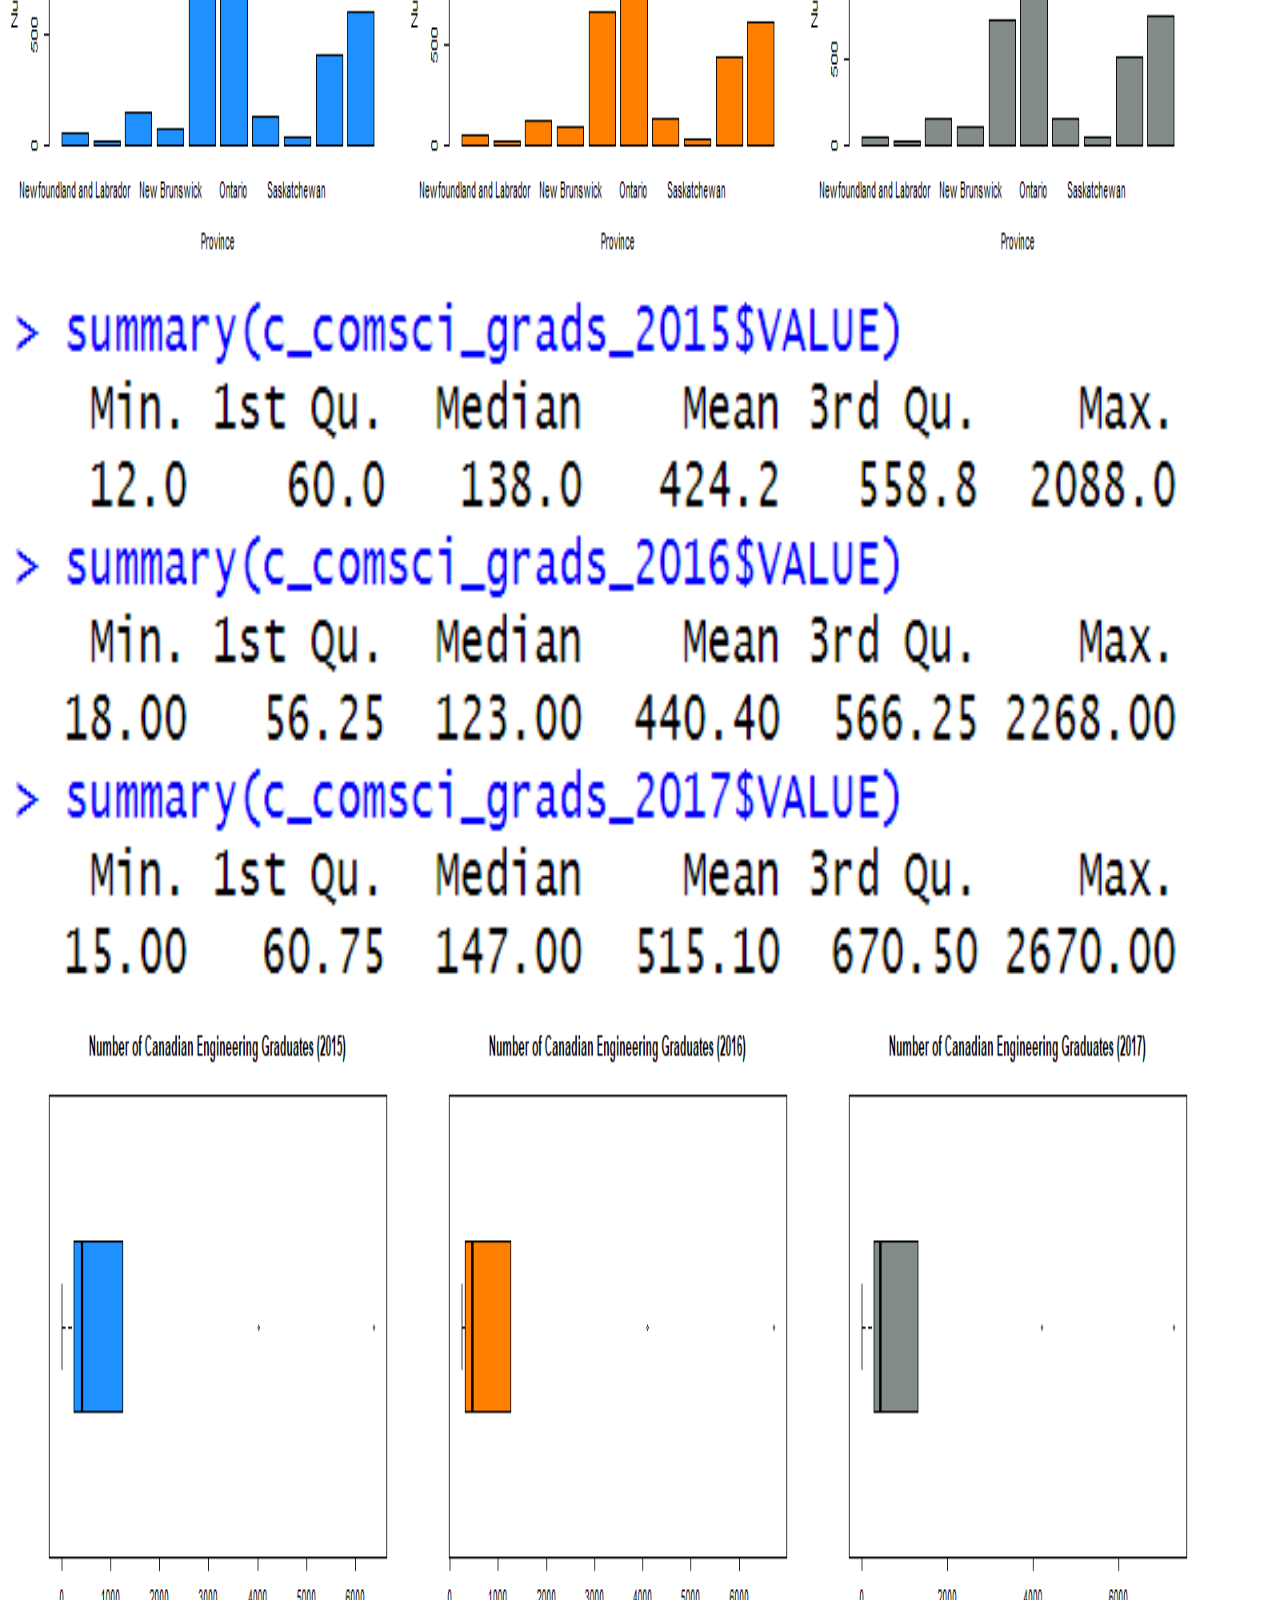
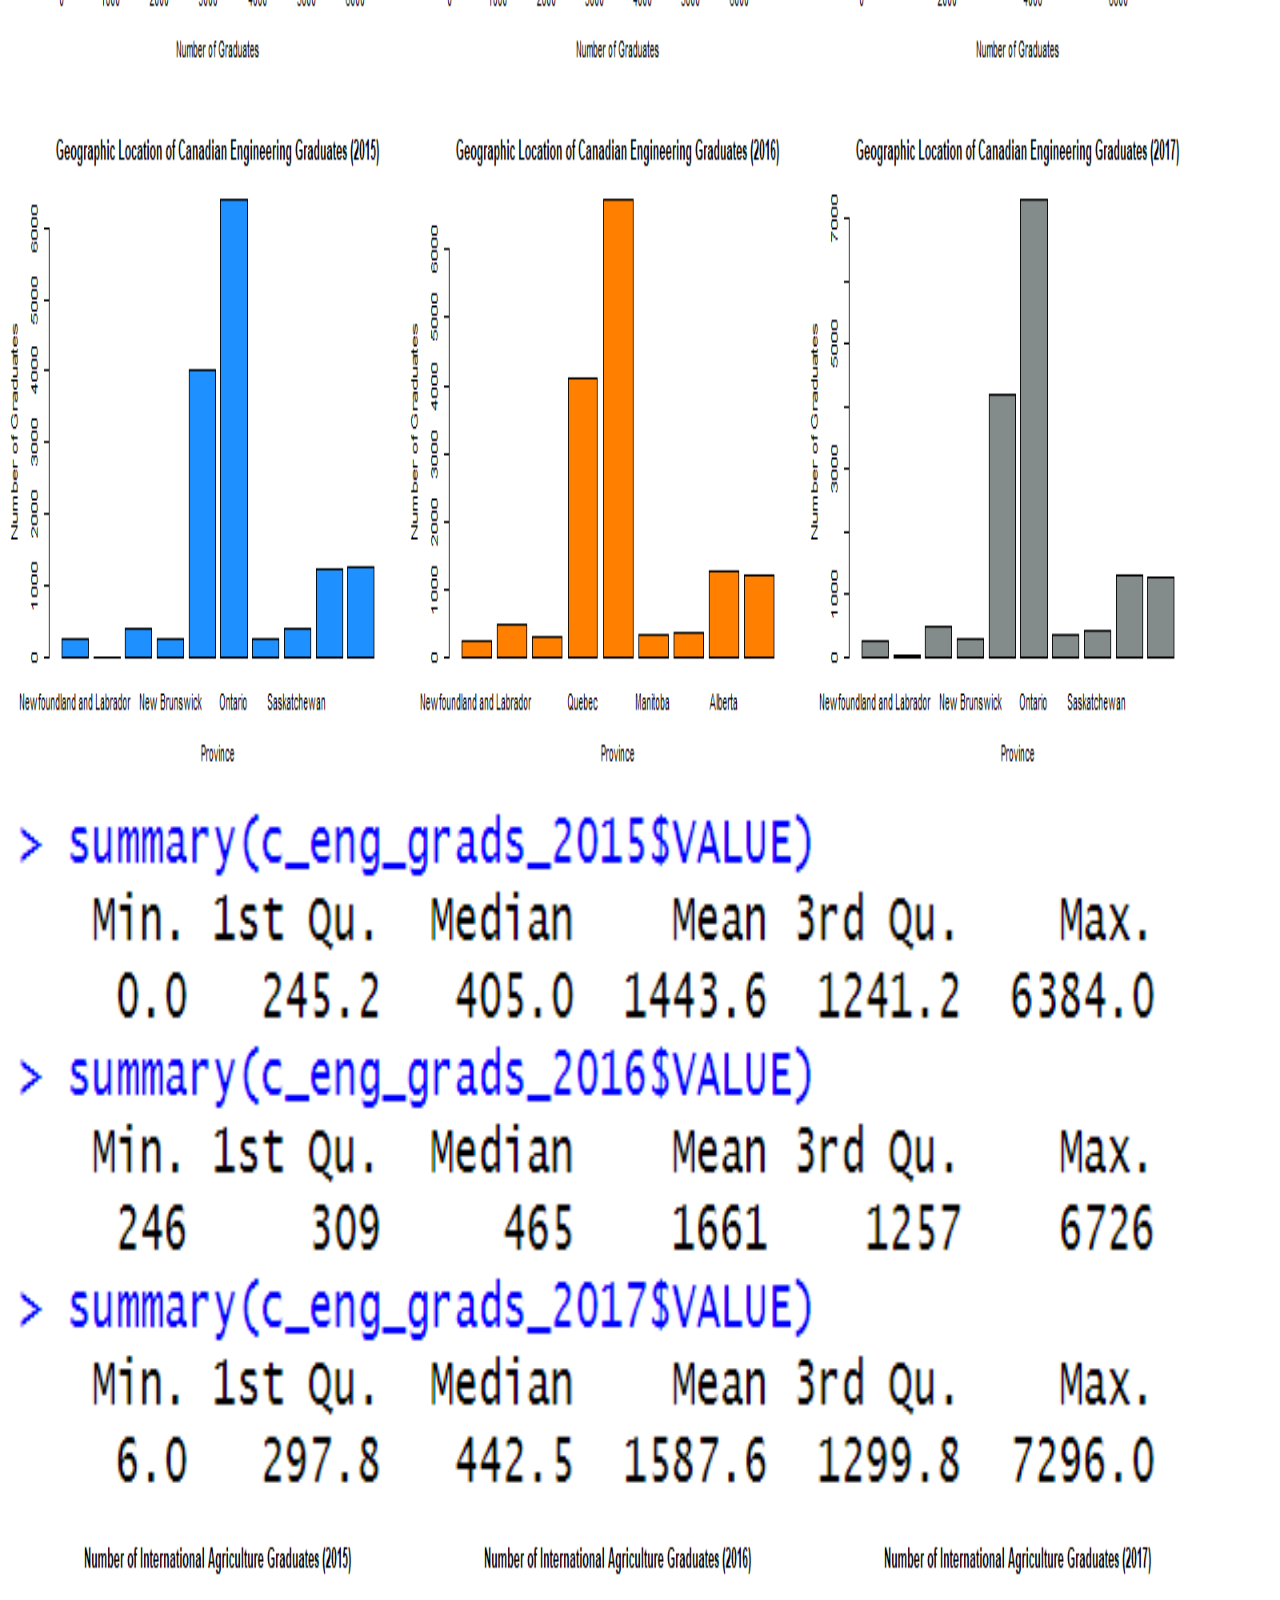
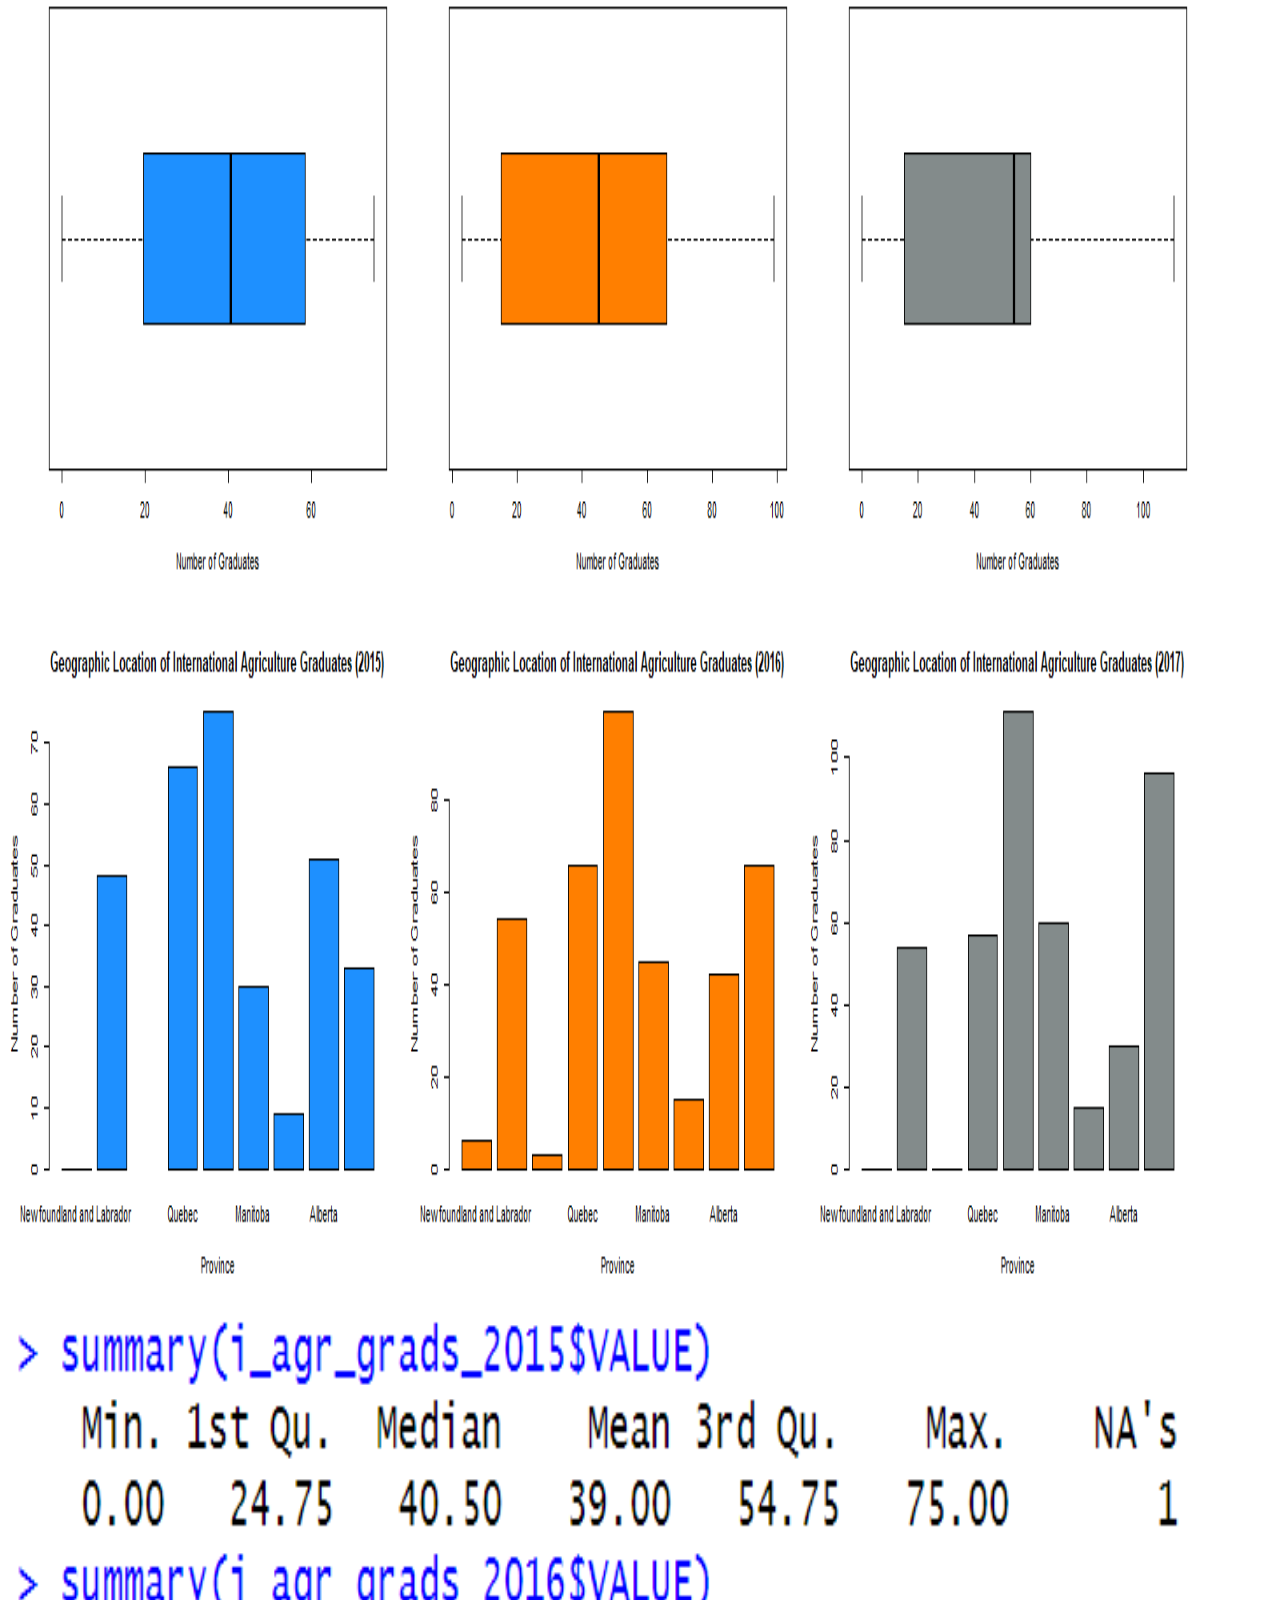
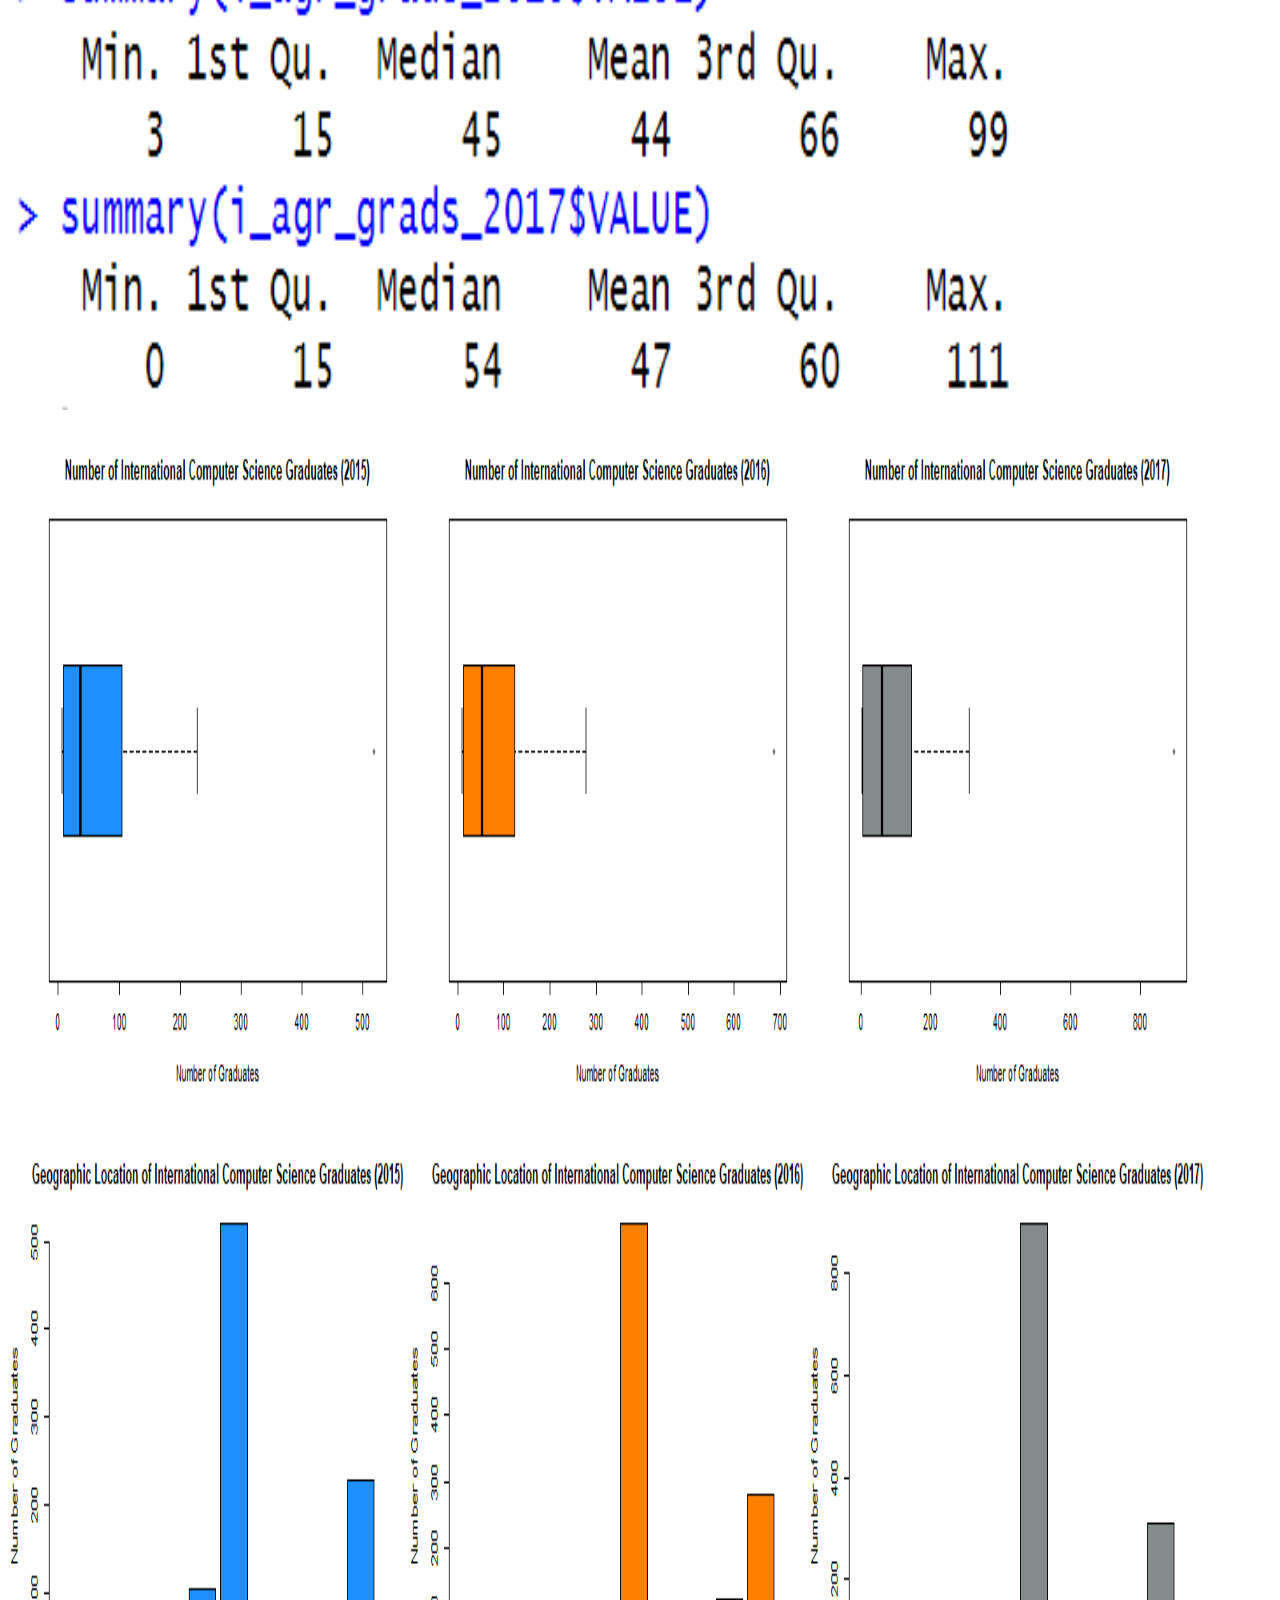
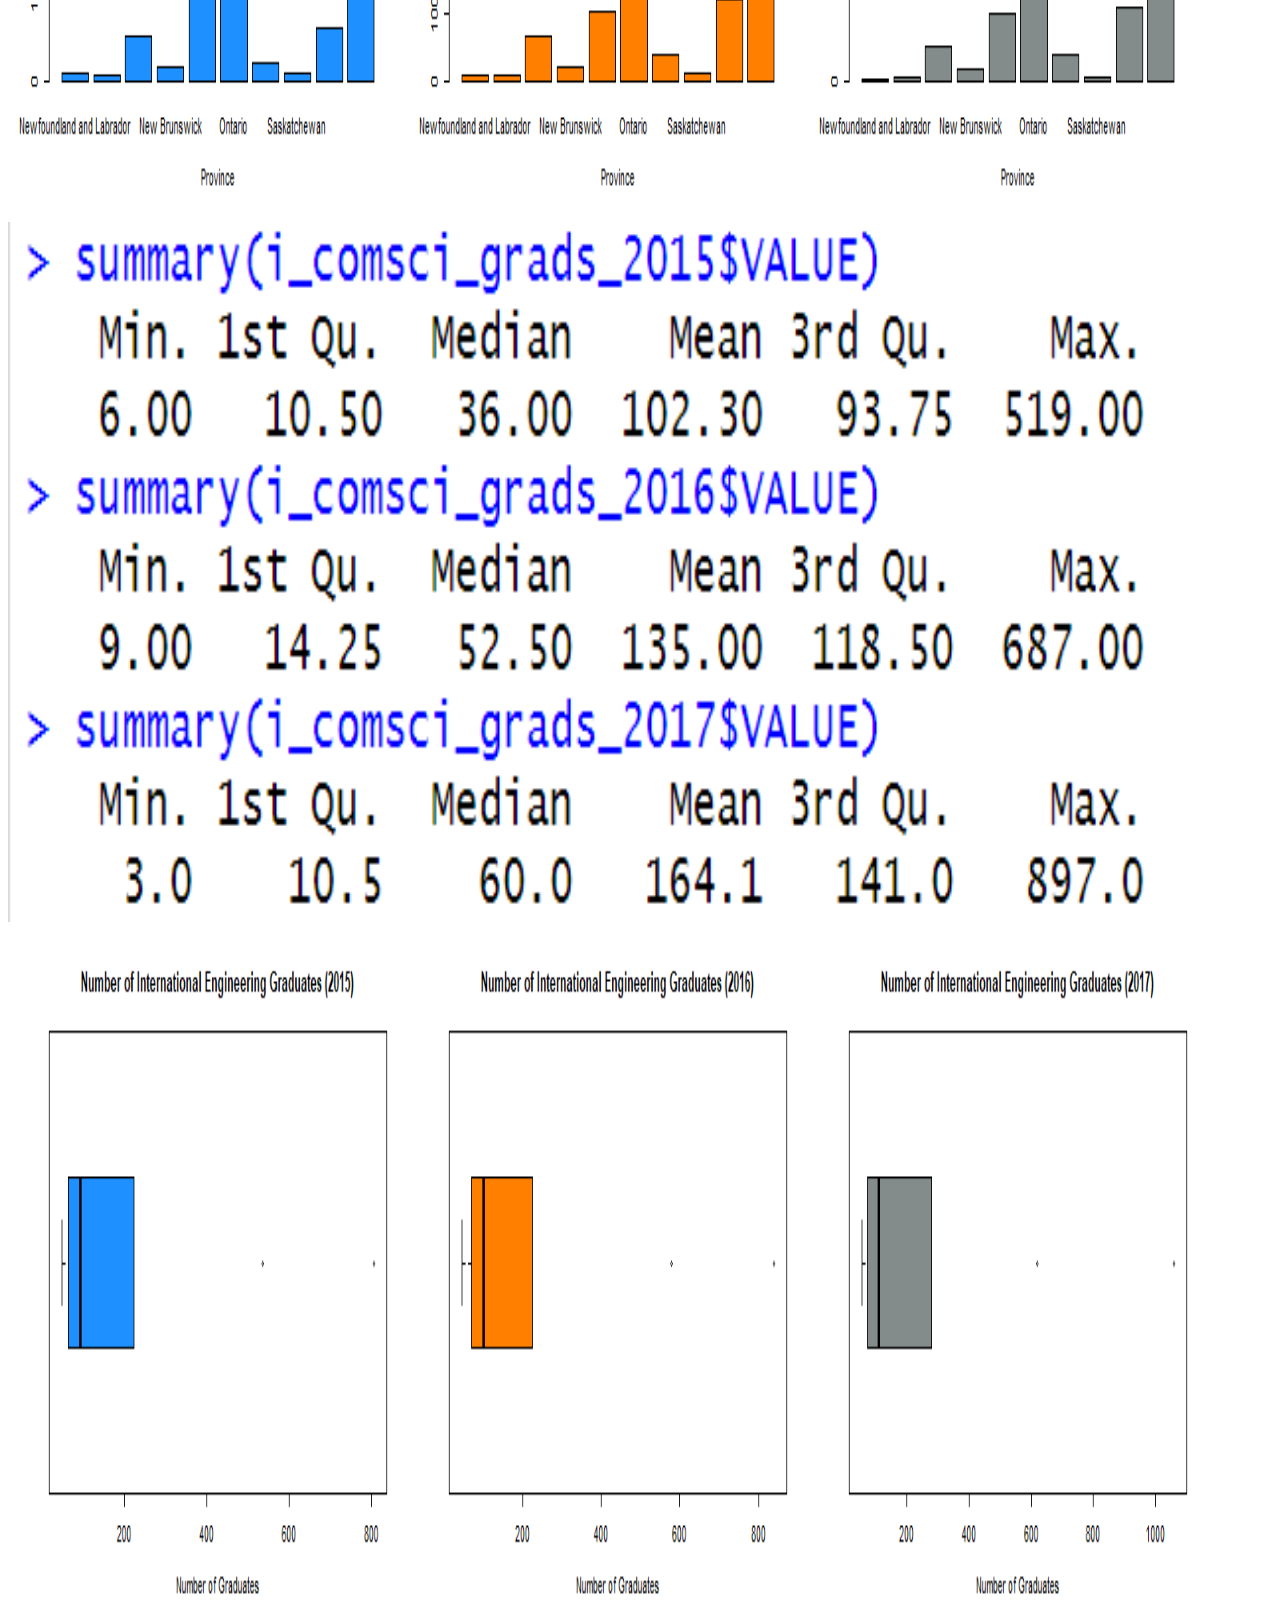
==== commit 67dbd7ed: "fixed issue with graphs not showing" ====
--- a/analysis.html
+++ b/analysis.html
@@ -39,10 +39,10 @@
     </nav>
 
     <img src="Graphs/canadian_agriculture_grads_year_and_province.png" alt="Graph" width="1200" height="700">
-    <img src="graphs/canadian_agriculture_grads_year_and_province.png" alt="Graph" width="1200" height="700">
+    <img src="Graphs/canadian_agriculture_grads_year_and_province.png" alt="Graph" width="1200" height="700">
 
     <img src="Graphs/canadian_computer_science_grads_year_and_province.png" alt="Graph" width="1200" height="800">
-    <img src="graphs/international_computer_science_grads_year_and_province.png" alt="Graph" width="1200" height="700">
+    <img src="Graphs/international_computer_science_grads_year_and_province.png" alt="Graph" width="1200" height="700">
 
     <img src="Graphs/canadian_engineering_grads_year_and_province.png" alt="Graph" width="1200" height="700">
     <img src="Graphs/international_engineering_grads_year_and_province.png" alt="Graph" width="1200" height="700">
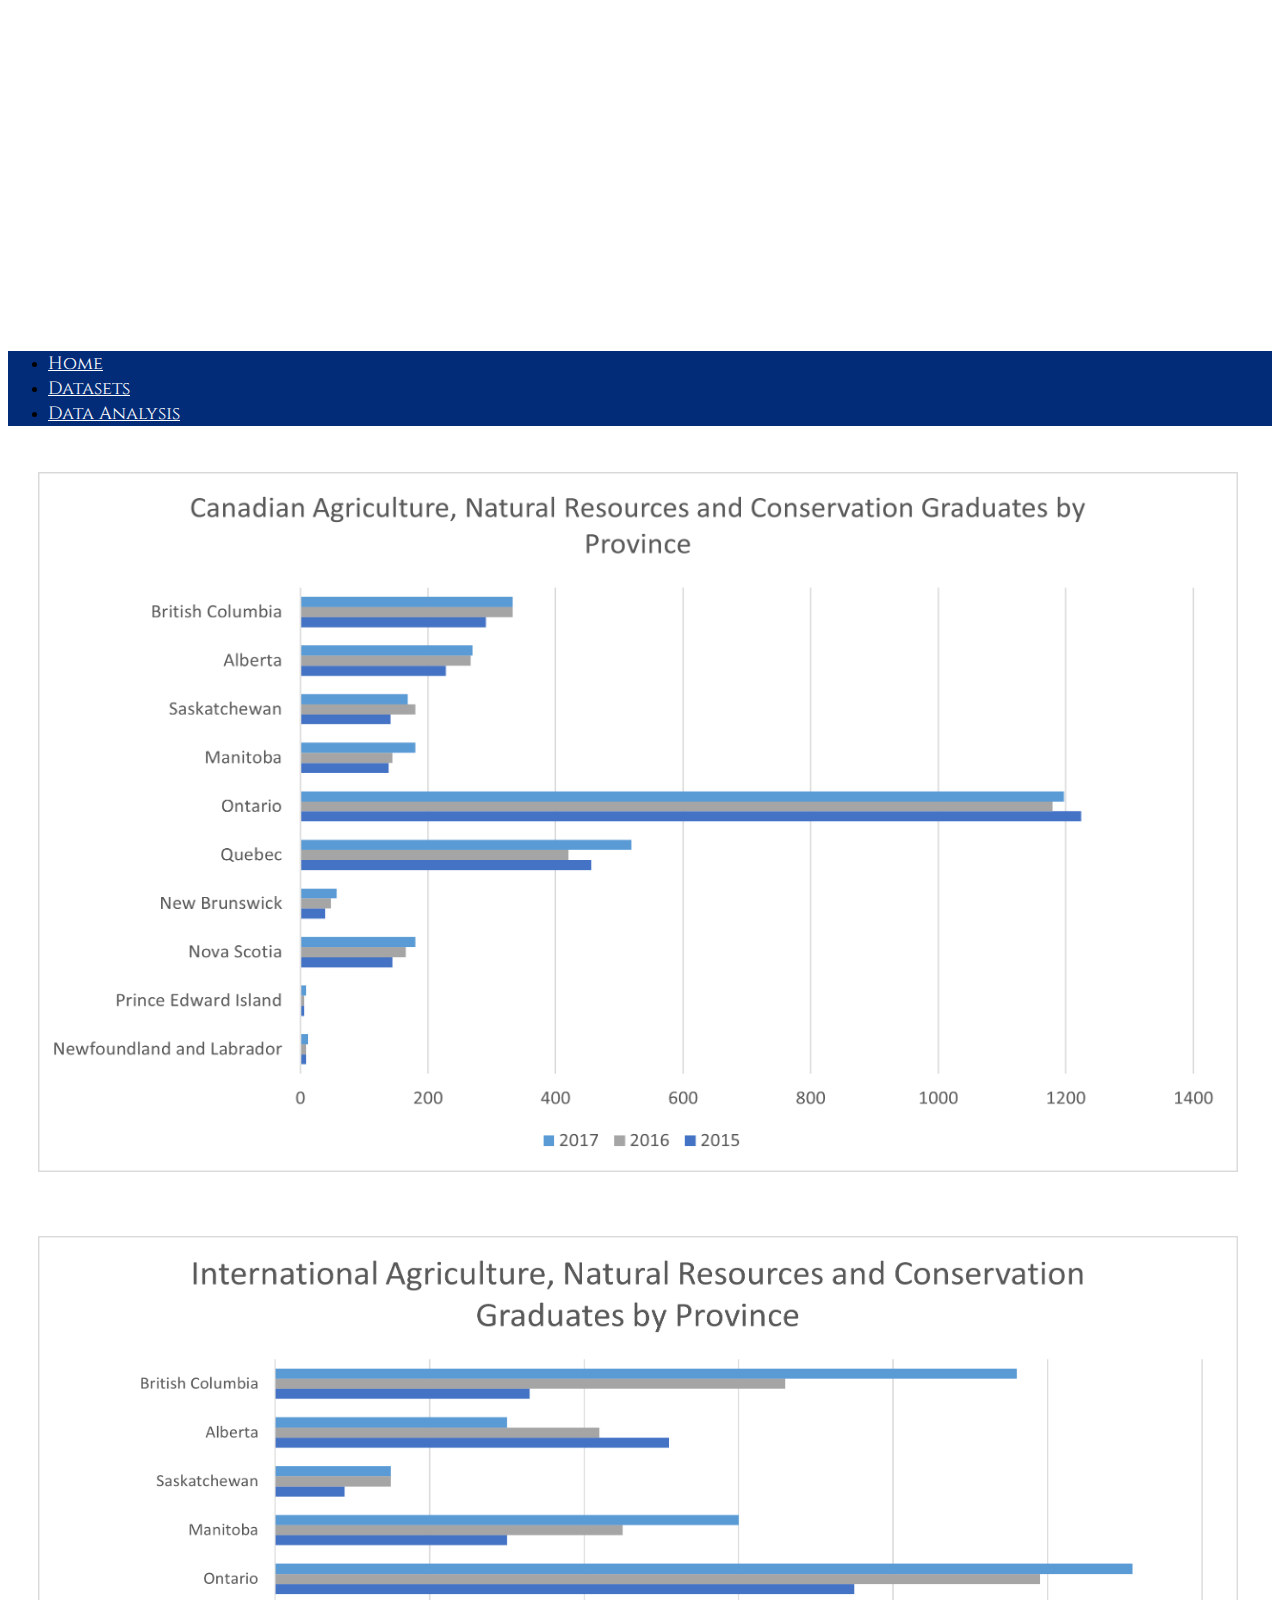
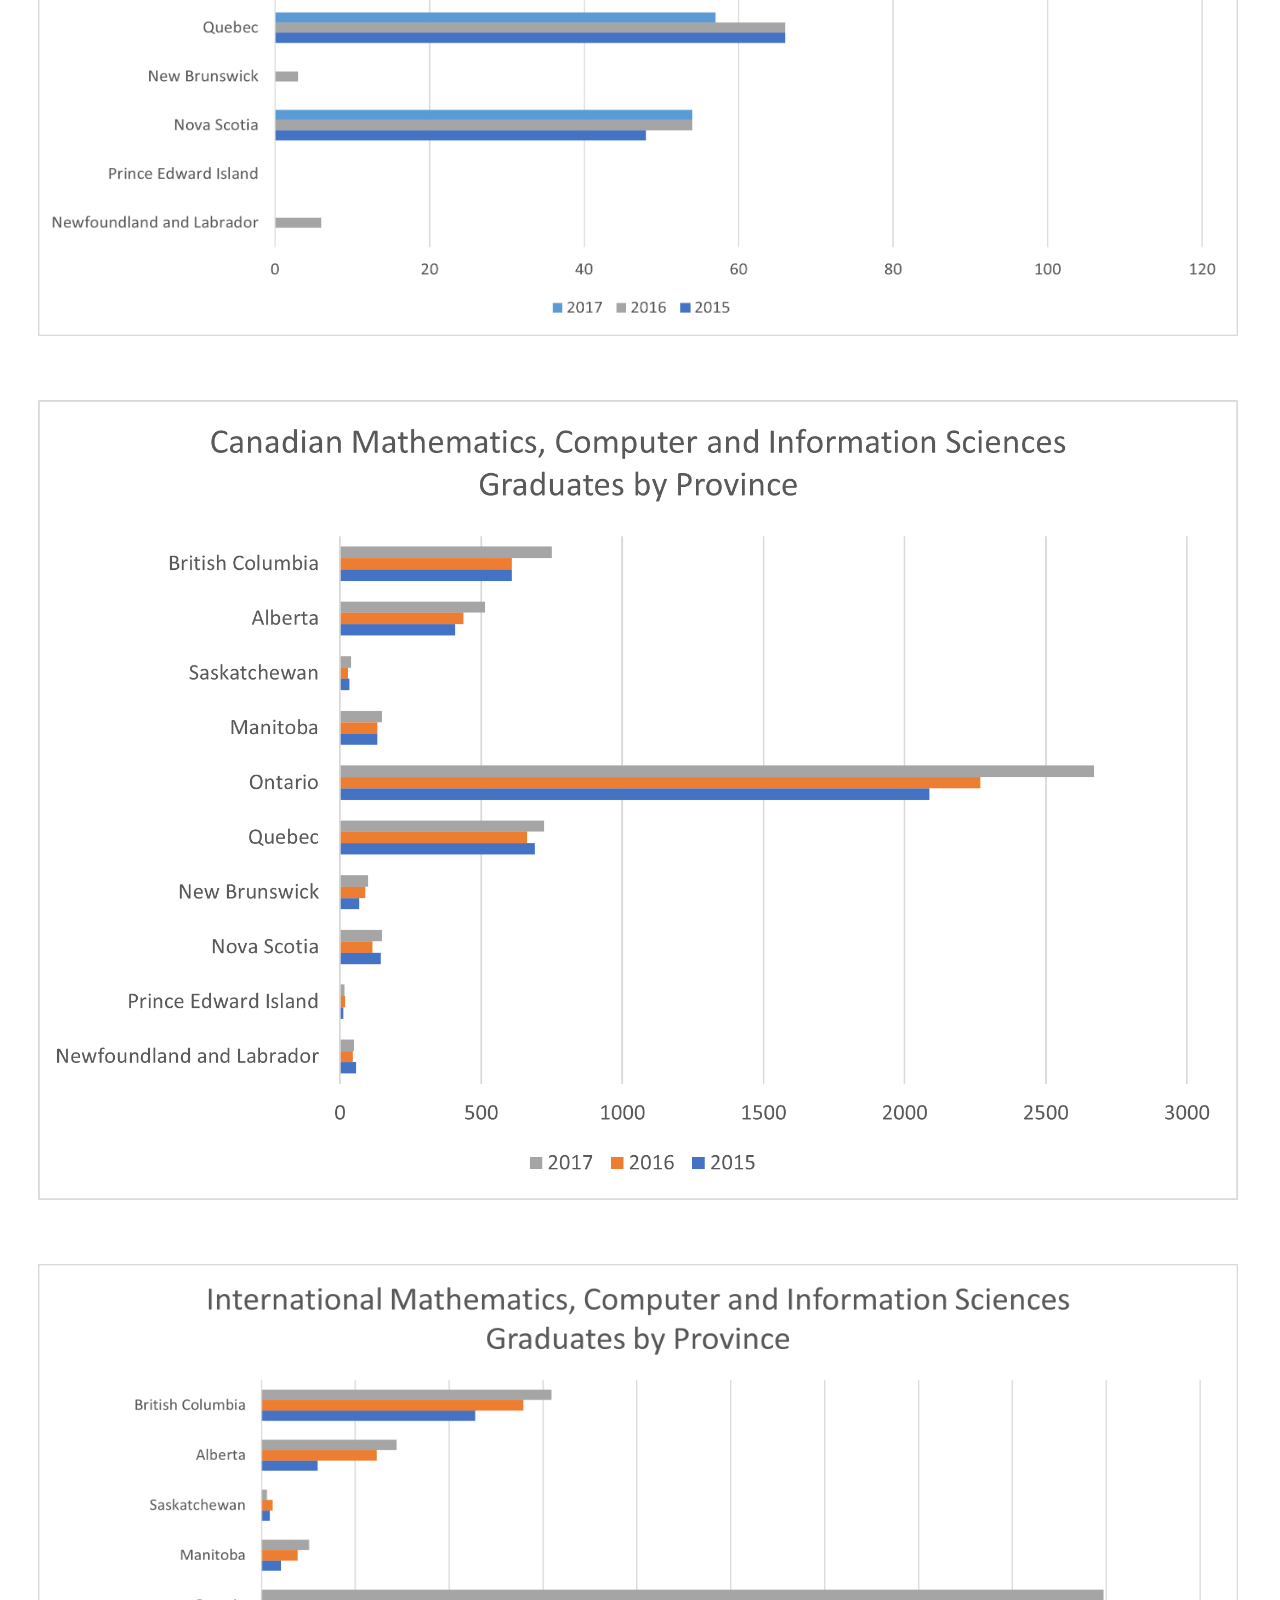
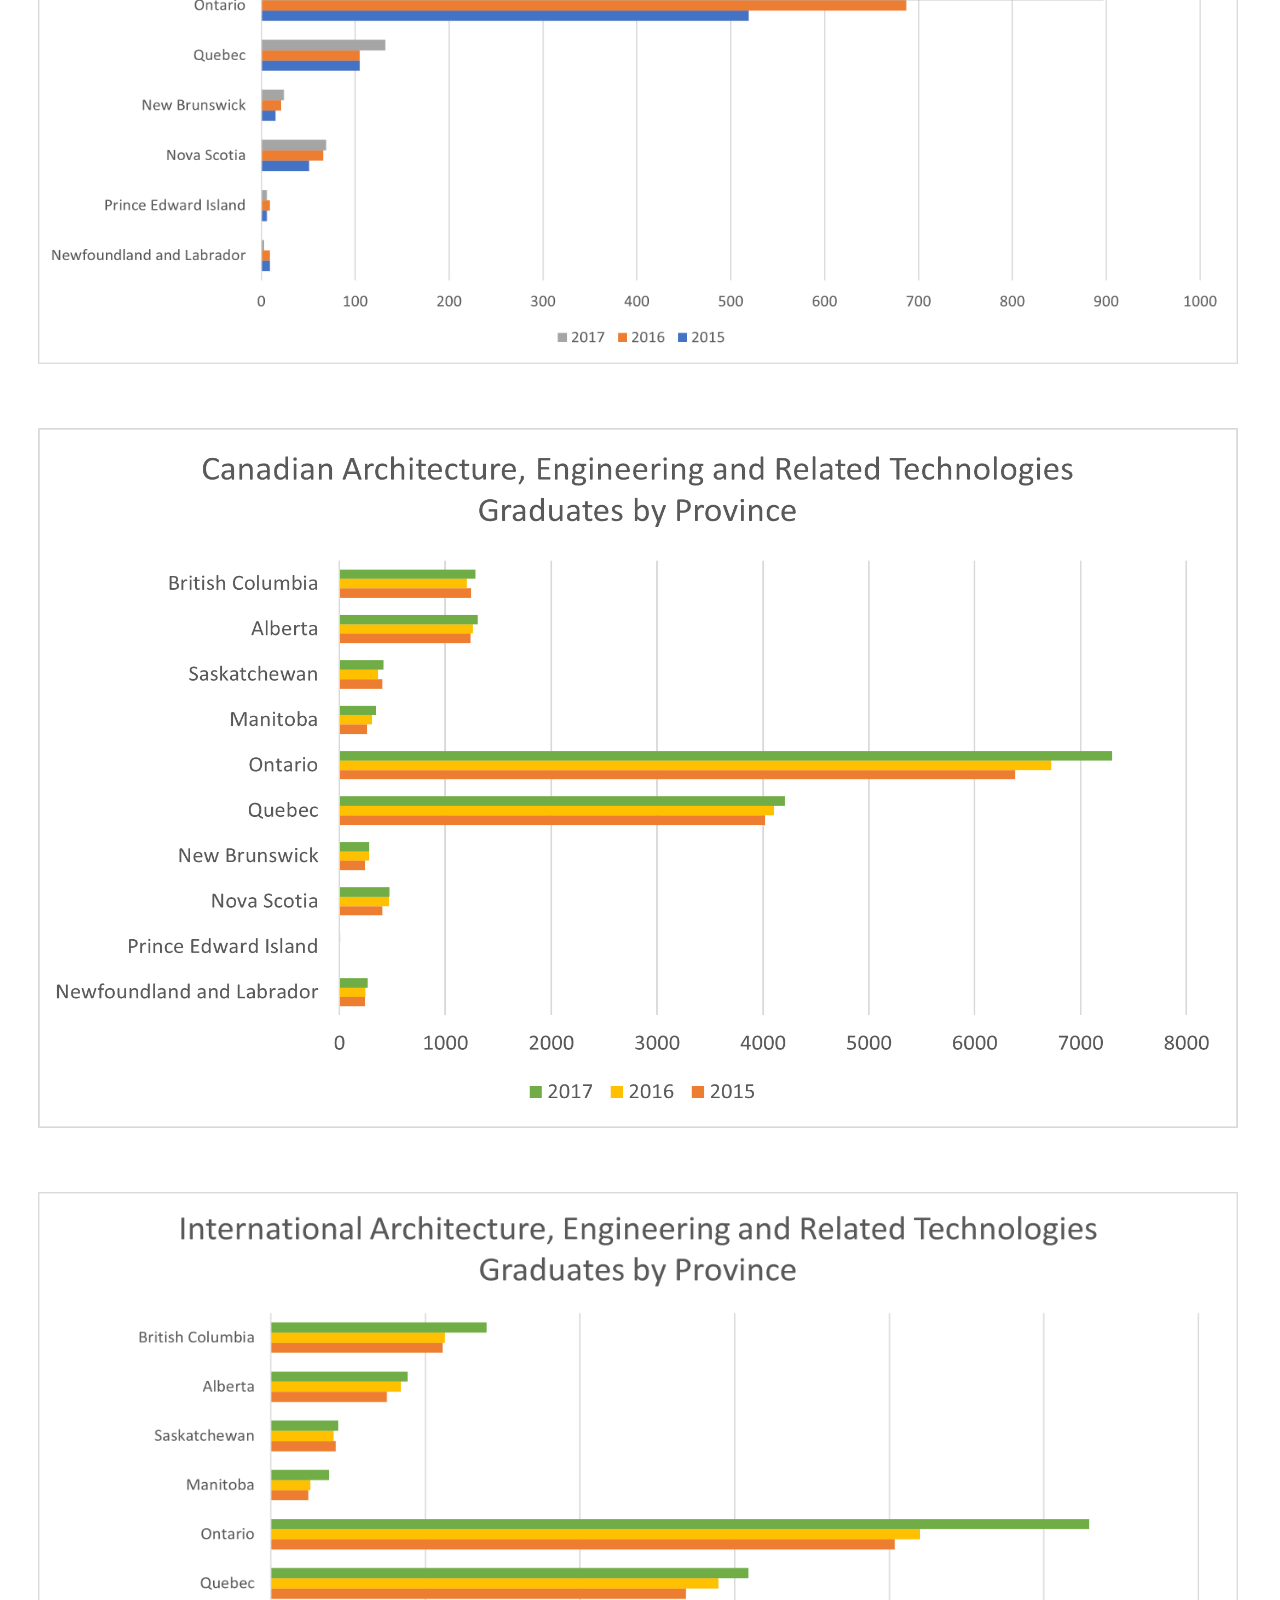
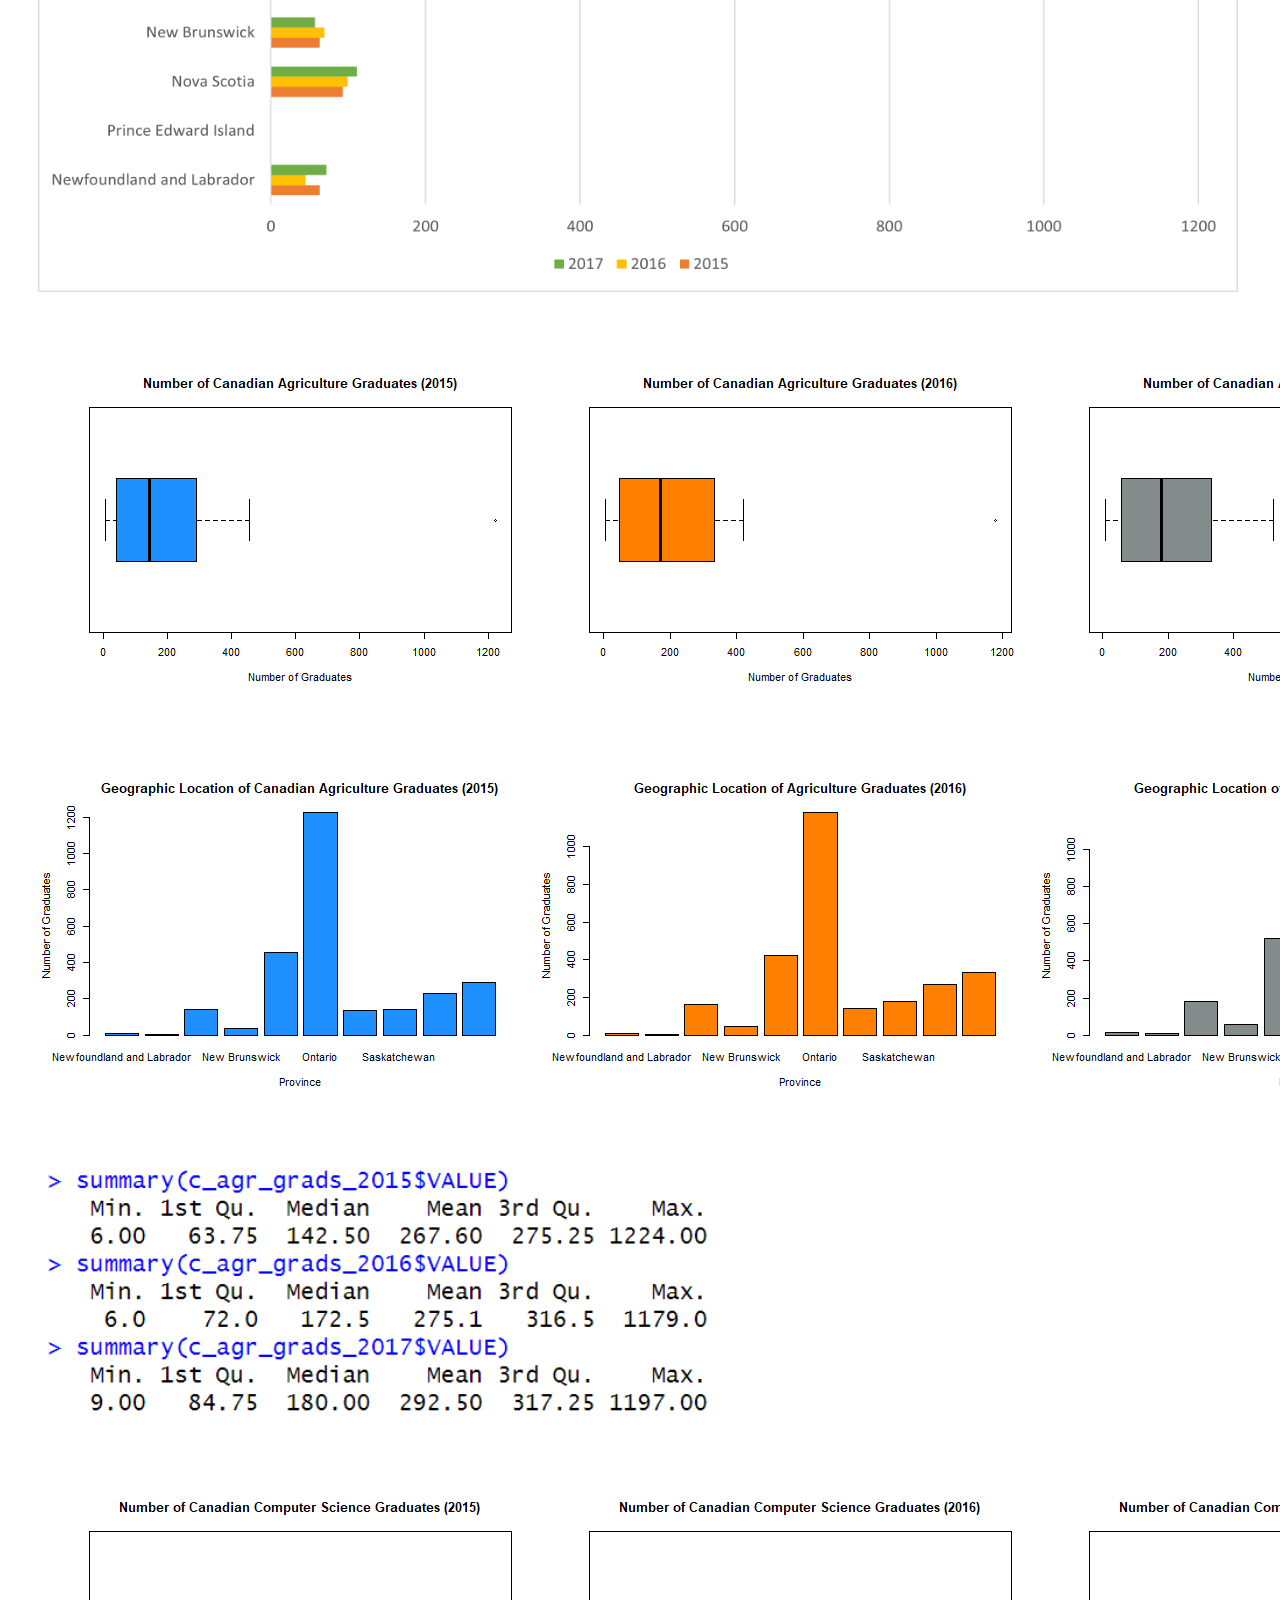
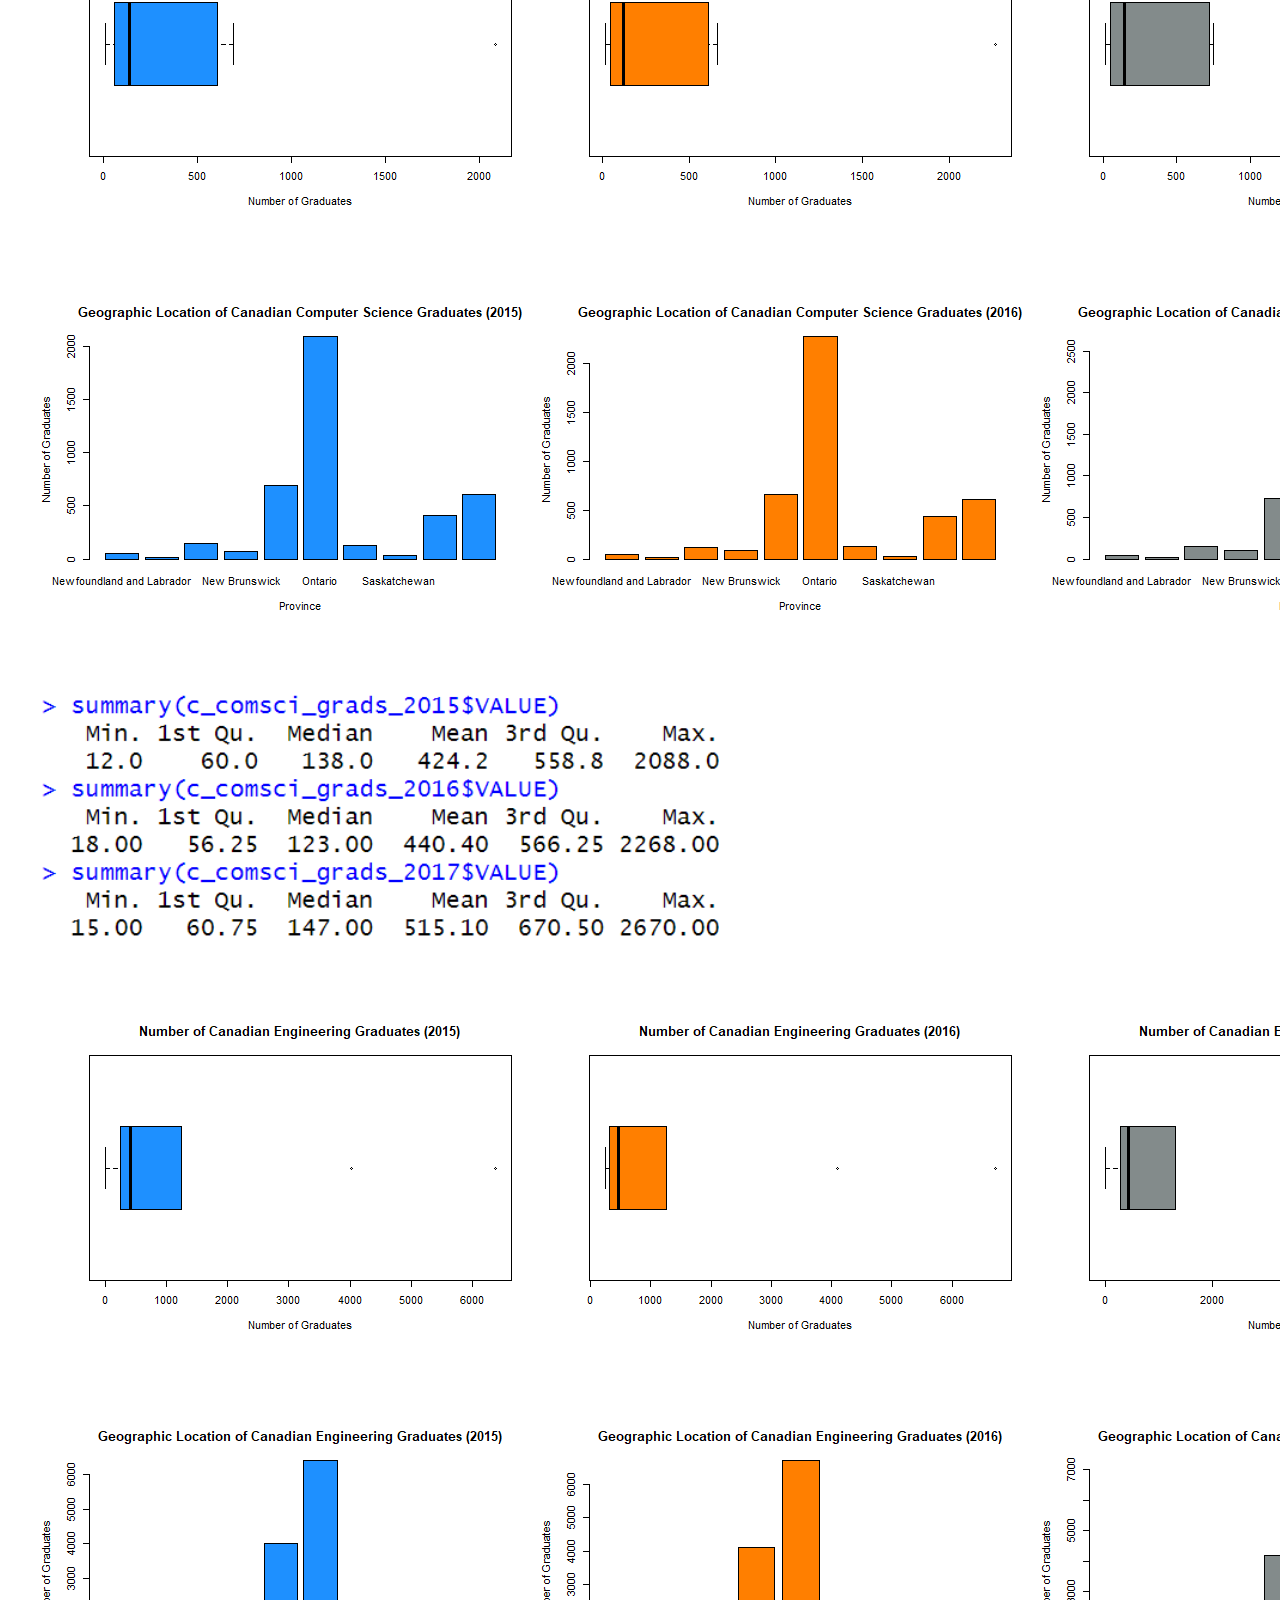
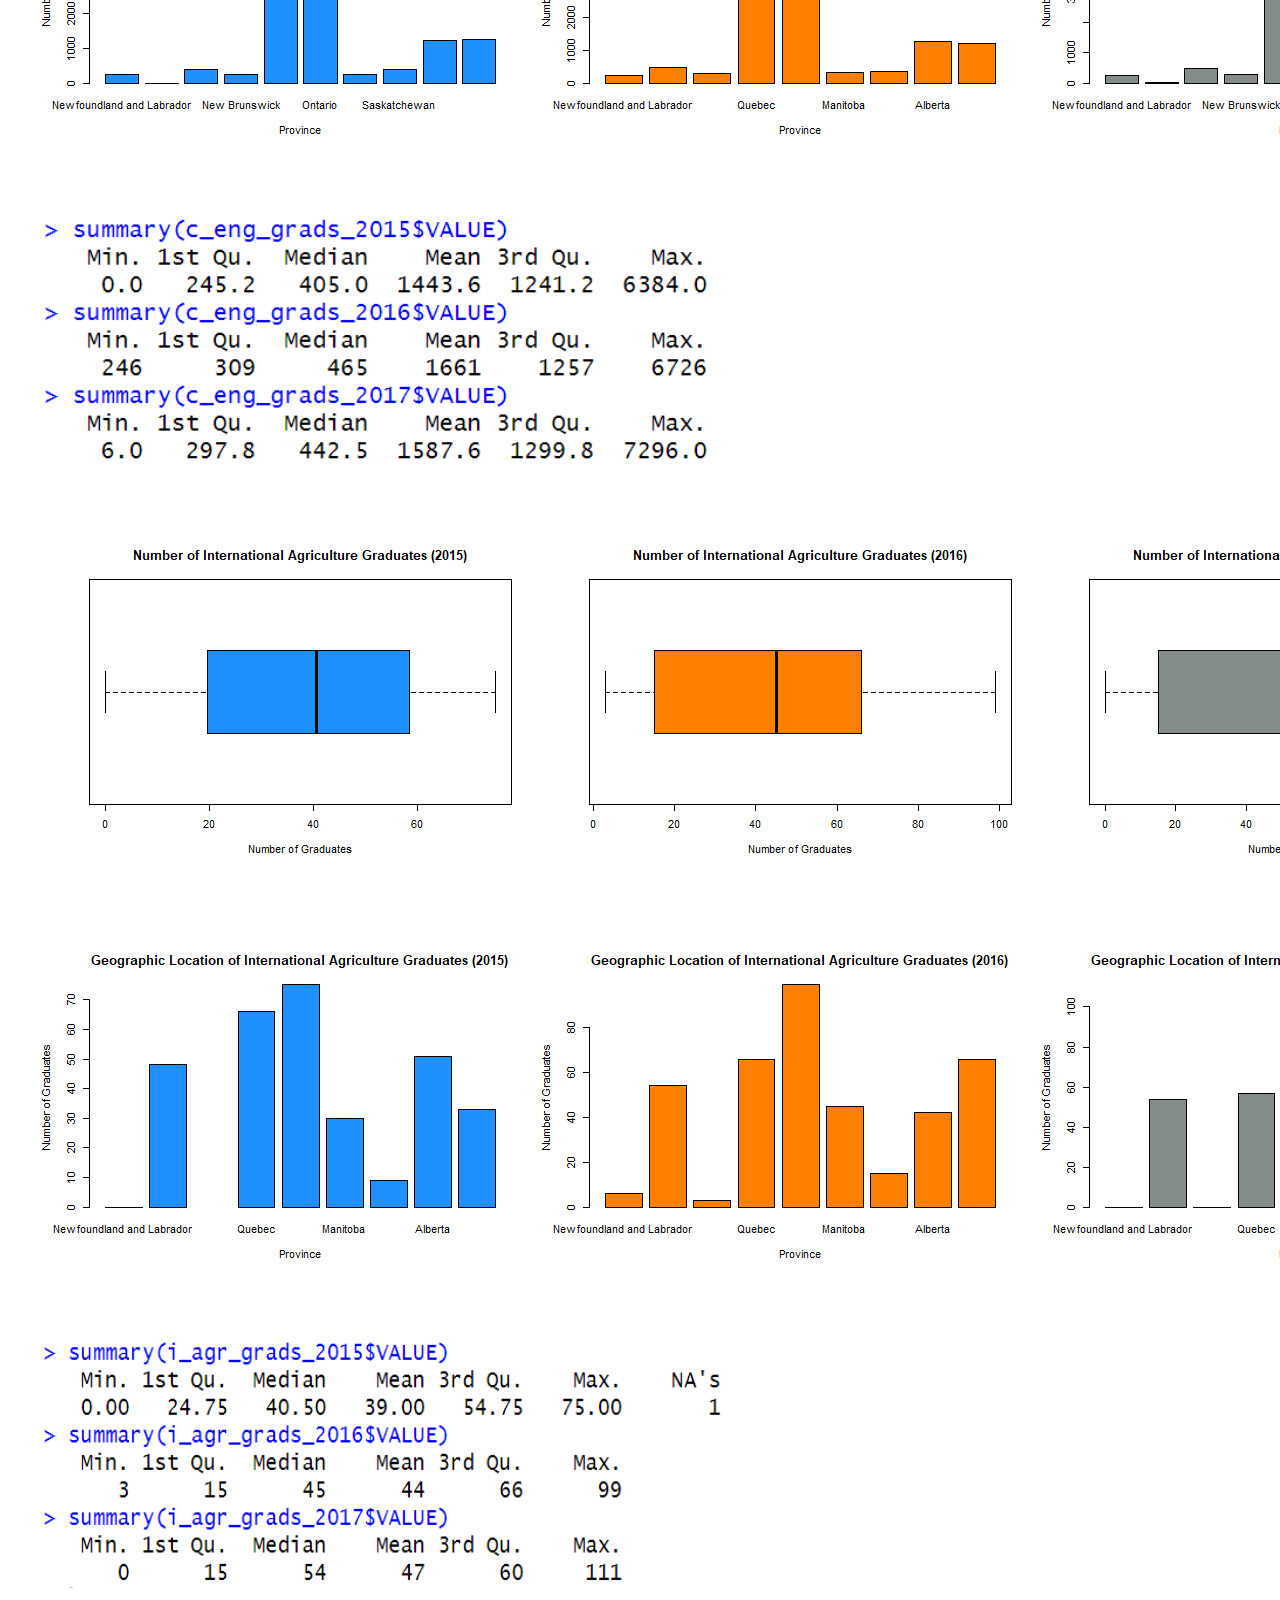
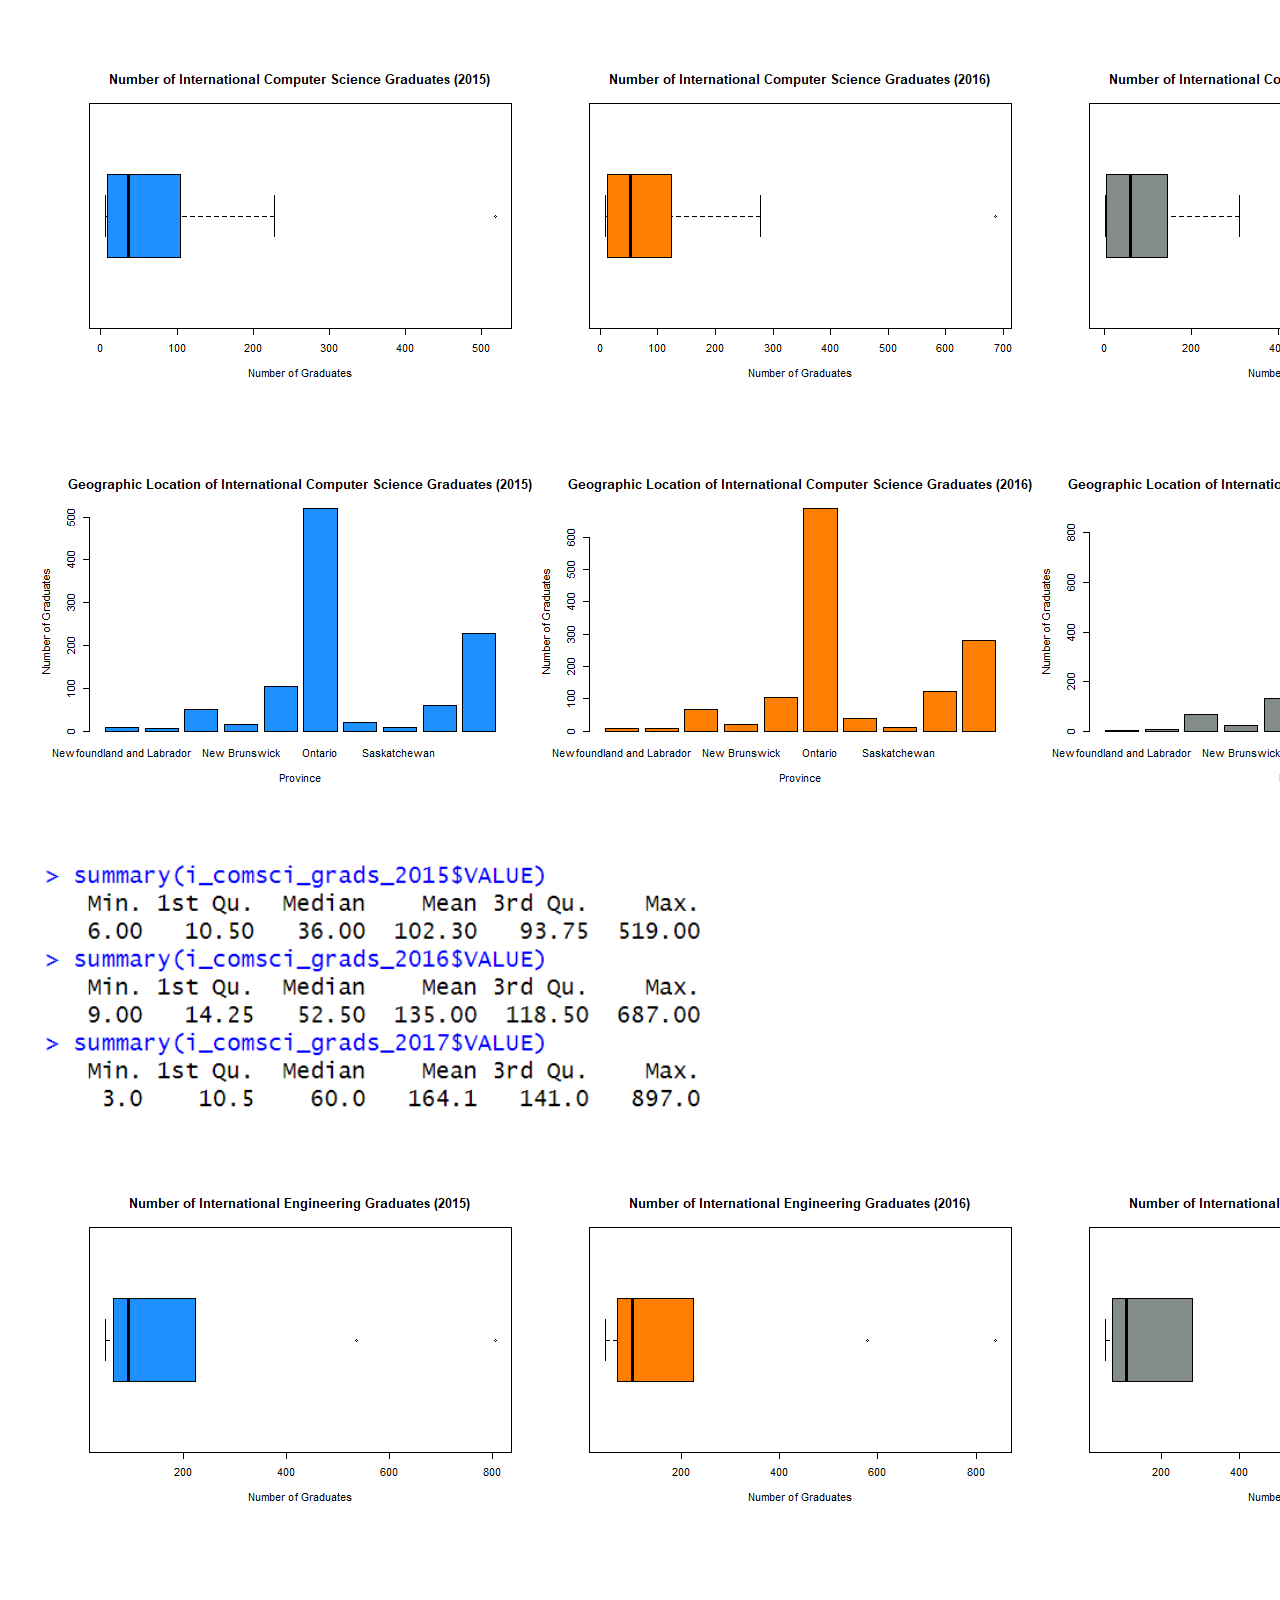
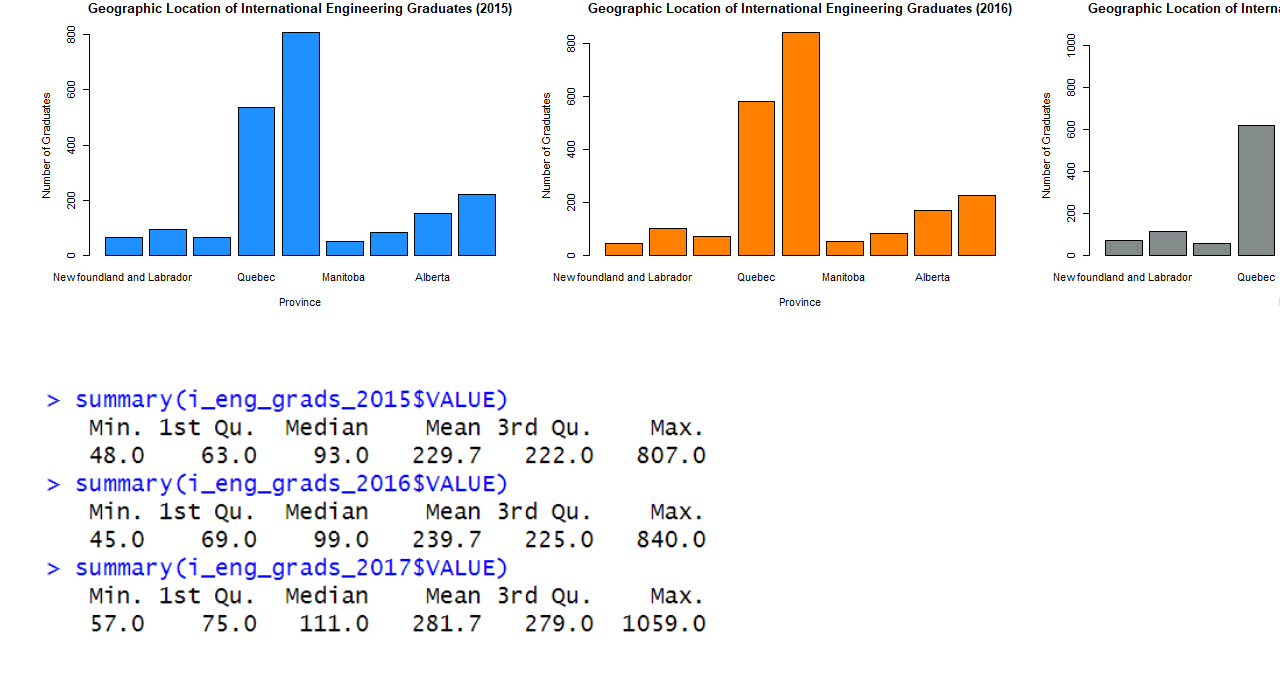
==== commit 4f75ac43: "added download data buttons, completed homepage" ====
--- a/analysis.html
+++ b/analysis.html
@@ -38,38 +38,38 @@
           </div>
     </nav>
 
-    <img src="Graphs/canadian_agriculture_grads_year_and_province.png" alt="Graph" width="1200" height="700">
-    <img src="Graphs/canadian_agriculture_grads_year_and_province.png" alt="Graph" width="1200" height="700">
+    <img style="padding: 30px" src="Graphs/canadian_agriculture_grads_year_and_province.png" alt="Graph" width="1200" height="700">
+    <img style="padding: 30px" src="Graphs/international_agriculture_grads_year_and_province.png" alt="Graph" width="1200" height="700">
 
-    <img src="Graphs/canadian_computer_science_grads_year_and_province.png" alt="Graph" width="1200" height="800">
-    <img src="Graphs/international_computer_science_grads_year_and_province.png" alt="Graph" width="1200" height="700">
+    <img style="padding: 30px" src="Graphs/canadian_computer_science_grads_year_and_province.png" alt="Graph" width="1200" height="800">
+    <img style="padding: 30px" src="Graphs/international_computer_science_grads_year_and_province.png" alt="Graph" width="1200" height="700">
 
-    <img src="Graphs/canadian_engineering_grads_year_and_province.png" alt="Graph" width="1200" height="700">
-    <img src="Graphs/international_engineering_grads_year_and_province.png" alt="Graph" width="1200" height="700">
+    <img style="padding: 30px" src="Graphs/canadian_engineering_grads_year_and_province.png" alt="Graph" width="1200" height="700">
+    <img style="padding: 30px" src="Graphs/international_engineering_grads_year_and_province.png" alt="Graph" width="1200" height="700">
 
-    <img src="r_graphs/c_agr_boxplots.png" alt="Graph" width="1200" height="700">
-    <img src="r_graphs/c_agr_graphs.png" alt="Graph" width="1200" height="700">
-    <img src="r_graphs/c_agr_summary.png" alt="Graph" width="1200" height="700">
+    <img style="padding: 30px" src="r_graphs/c_agr_boxplots.png" alt="Graph" width="1500" height="341">
+    <img style="padding: 30px" src="r_graphs/c_agr_graphs.png" alt="Graph" width="1500" height="341">
+    <img style="padding: 30px" src="r_graphs/c_agr_summary.png" alt="Graph" width="700" height="250">
 
-    <img src="r_graphs/c_comsci_boxplots.png" alt="Graph" width="1200" height="700">
-    <img src="r_graphs/c_comsci_graphs.png" alt="Graph" width="1200" height="700">
-    <img src="r_graphs/c_comsci_summary.png" alt="Graph" width="1200" height="700">
+    <img style="padding: 30px" src="r_graphs/c_comsci_boxplots.png" alt="Graph" width="1500" height="341">
+    <img style="padding: 30px" src="r_graphs/c_comsci_graphs.png" alt="Graph" width="1500" height="341">
+    <img style="padding: 30px" src="r_graphs/c_comsci_summary.png" alt="Graph" width="700" height="250">
 
-    <img src="r_graphs/c_eng_boxplots.png" alt="Graph" width="1200" height="700">
-    <img src="r_graphs/c_eng_graphs.png" alt="Graph" width="1200" height="700">
-    <img src="r_graphs/c_eng_summary.png" alt="Graph" width="1200" height="700">
+    <img style="padding: 30px" src="r_graphs/c_eng_boxplots.png" alt="Graph" width="1500" height="341">
+    <img style="padding: 30px" src="r_graphs/c_eng_graphs.png" alt="Graph" width="1500" height="341">
+    <img style="padding: 30px" src="r_graphs/c_eng_summary.png" alt="Graph" width="700" height="250">
 
-    <img src="r_graphs/i_agr_boxplots.png" alt="Graph" width="1200" height="700">
-    <img src="r_graphs/i_agr_graphs.png" alt="Graph" width="1200" height="700">
-    <img src="r_graphs/i_agr_summary.png" alt="Graph" width="1200" height="700">
+    <img style="padding: 30px" src="r_graphs/i_agr_boxplots.png" alt="Graph" width="1500" height="341">
+    <img style="padding: 30px" src="r_graphs/i_agr_graphs.png" alt="Graph" width="1500" height="341">
+    <img style="padding: 30px" src="r_graphs/i_agr_summary.png" alt="Graph" width="700" height="250">
 
-    <img src="r_graphs/i_comsci_boxplots.png" alt="Graph" width="1200" height="700">
-    <img src="r_graphs/i_comsci_graphs.png" alt="Graph" width="1200" height="700">
-    <img src="r_graphs/i_comsci_summary.png" alt="Graph" width="1200" height="700">
+    <img style="padding: 30px" src="r_graphs/i_comsci_boxplots.png" alt="Graph" width="1500" height="341">
+    <img style="padding: 30px" src="r_graphs/i_comsci_graphs.png" alt="Graph" width="1500" height="341">
+    <img style="padding: 30px" src="r_graphs/i_comsci_summary.png" alt="Graph" width="700" height="250">
 
-    <img src="r_graphs/i_eng_boxplots.png" alt="Graph" width="1200" height="700">
-    <img src="r_graphs/i_eng_graphs.png" alt="Graph" width="1200" height="700">
-    <img src="r_graphs/i_eng_summary.png" alt="Graph" width="1200" height="700">
+    <img style="padding: 30px" src="r_graphs/i_eng_boxplots.png" alt="Graph" width="1500" height="341">
+    <img style="padding: 30px" src="r_graphs/i_eng_graphs.png" alt="Graph" width="1500" height="341">
+    <img style="padding: 30px" src="r_graphs/i_eng_summary.png" alt="Graph" width="700" height="250">
 
 </body>
 </html>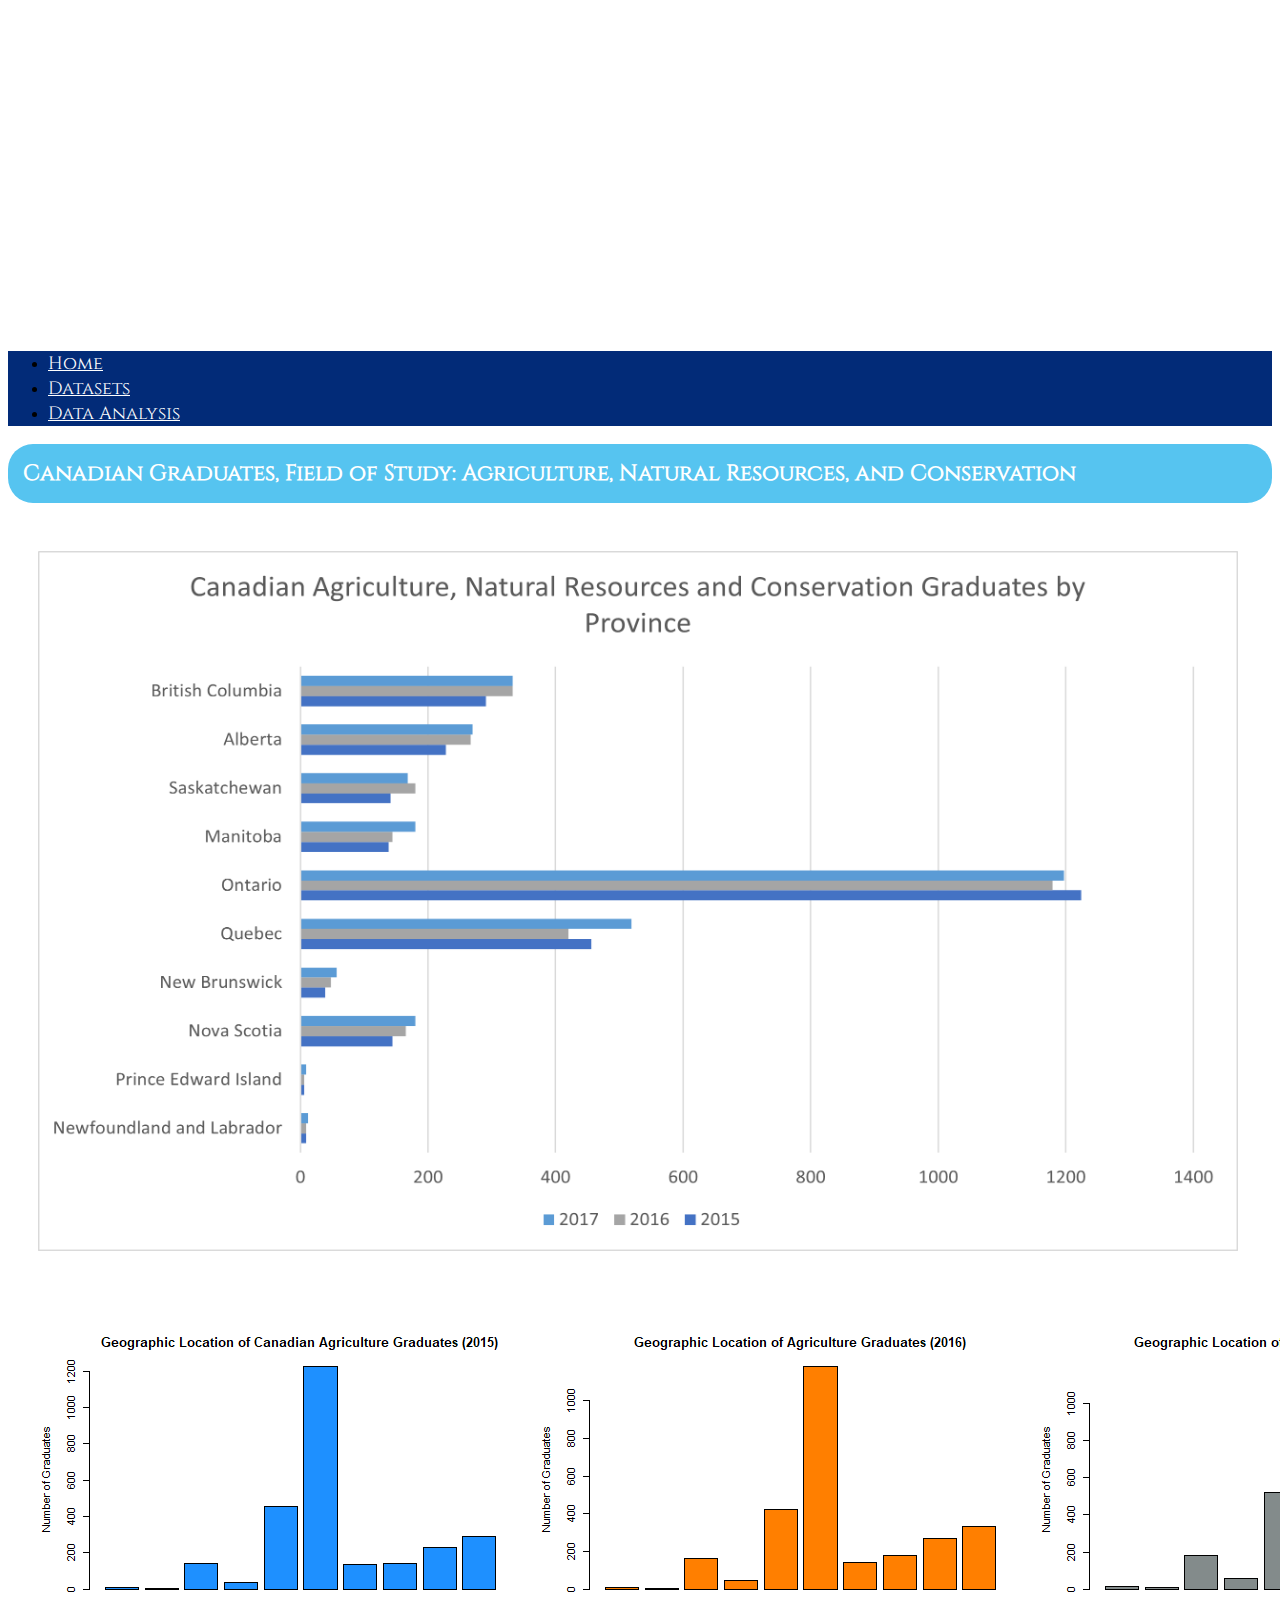
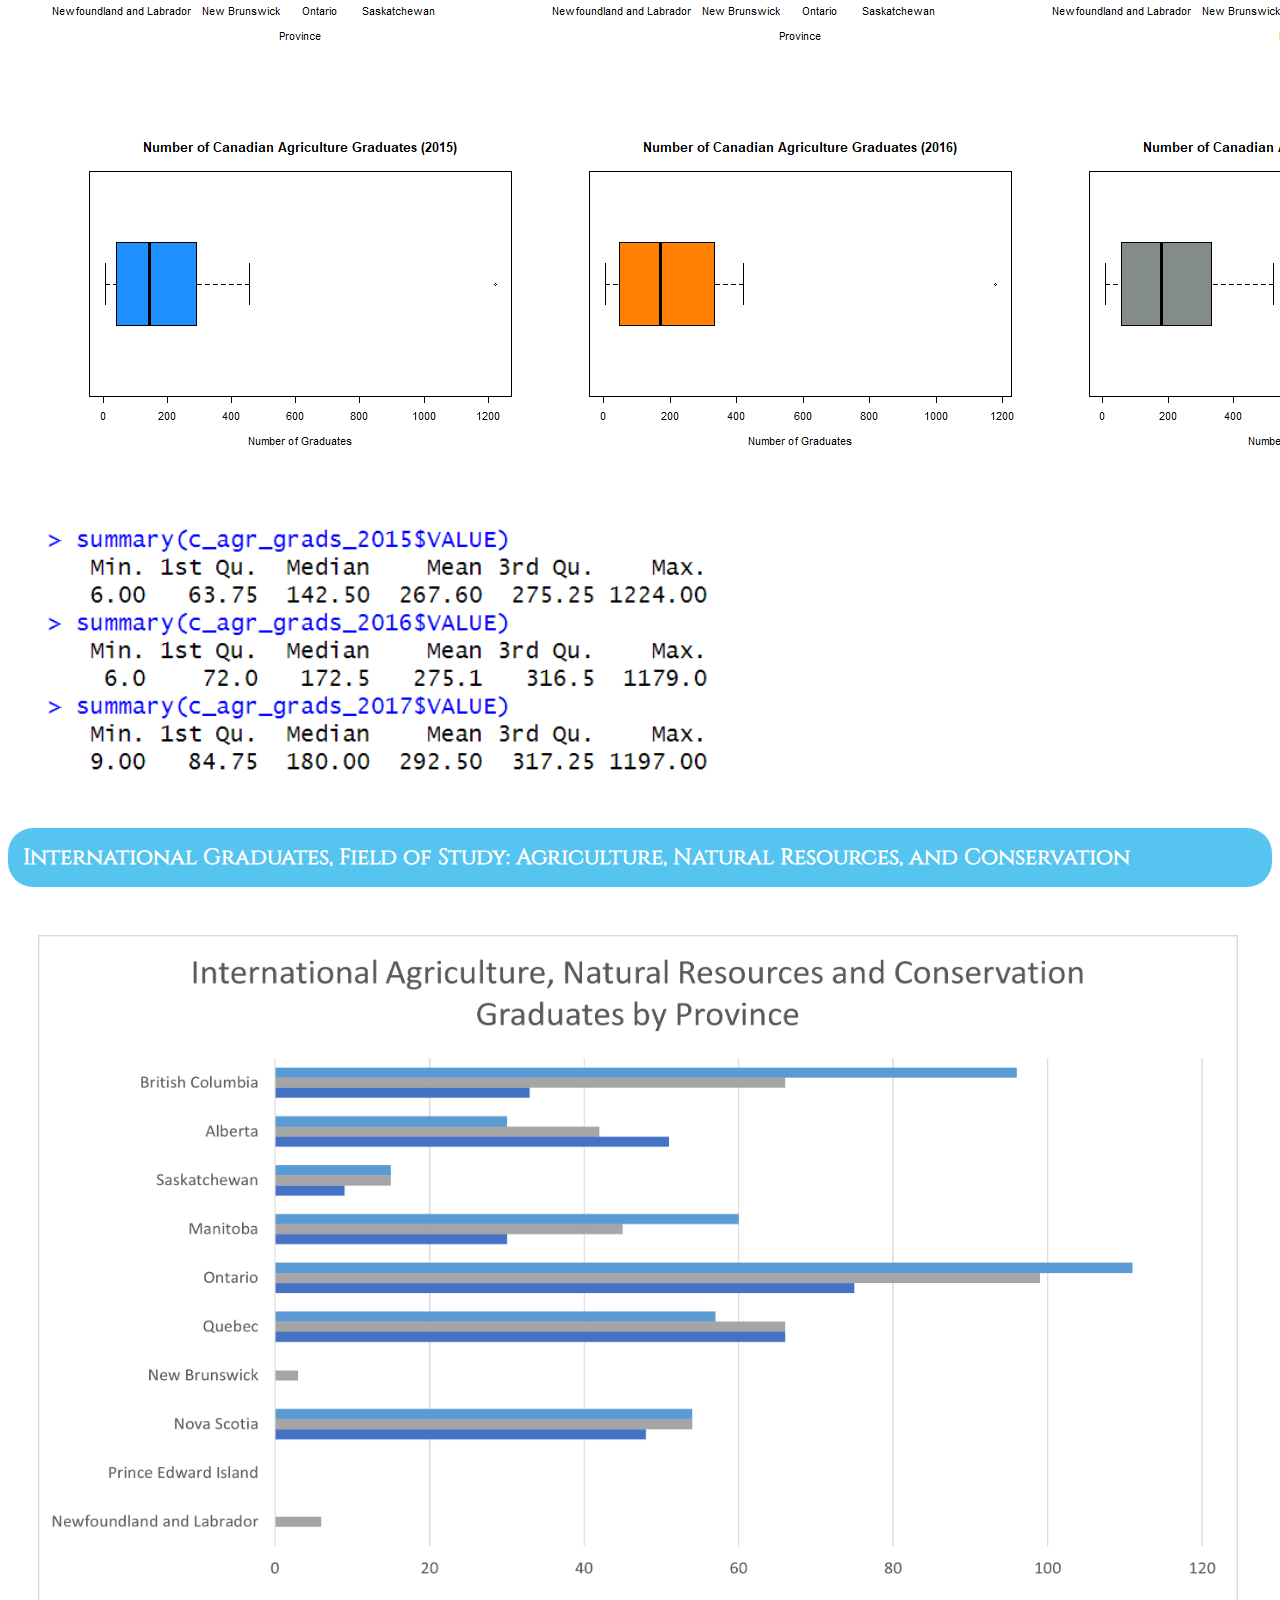
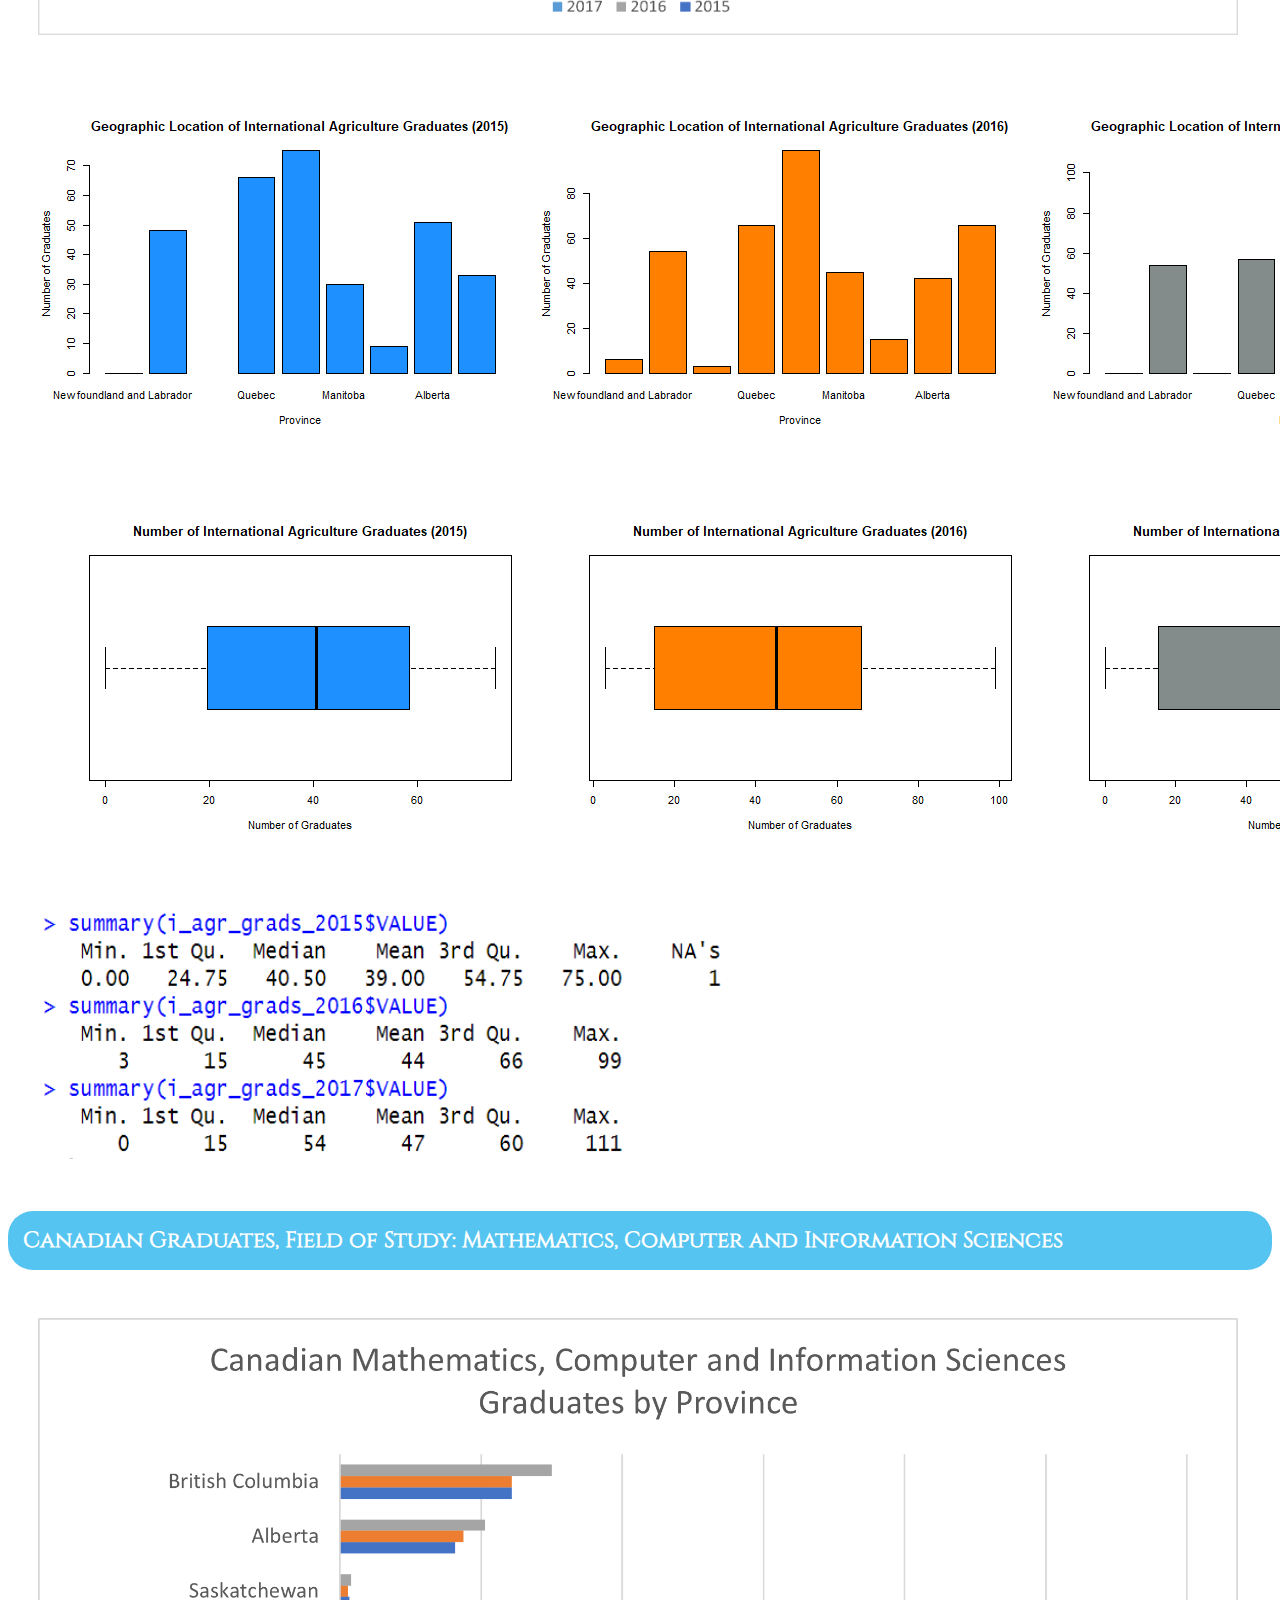
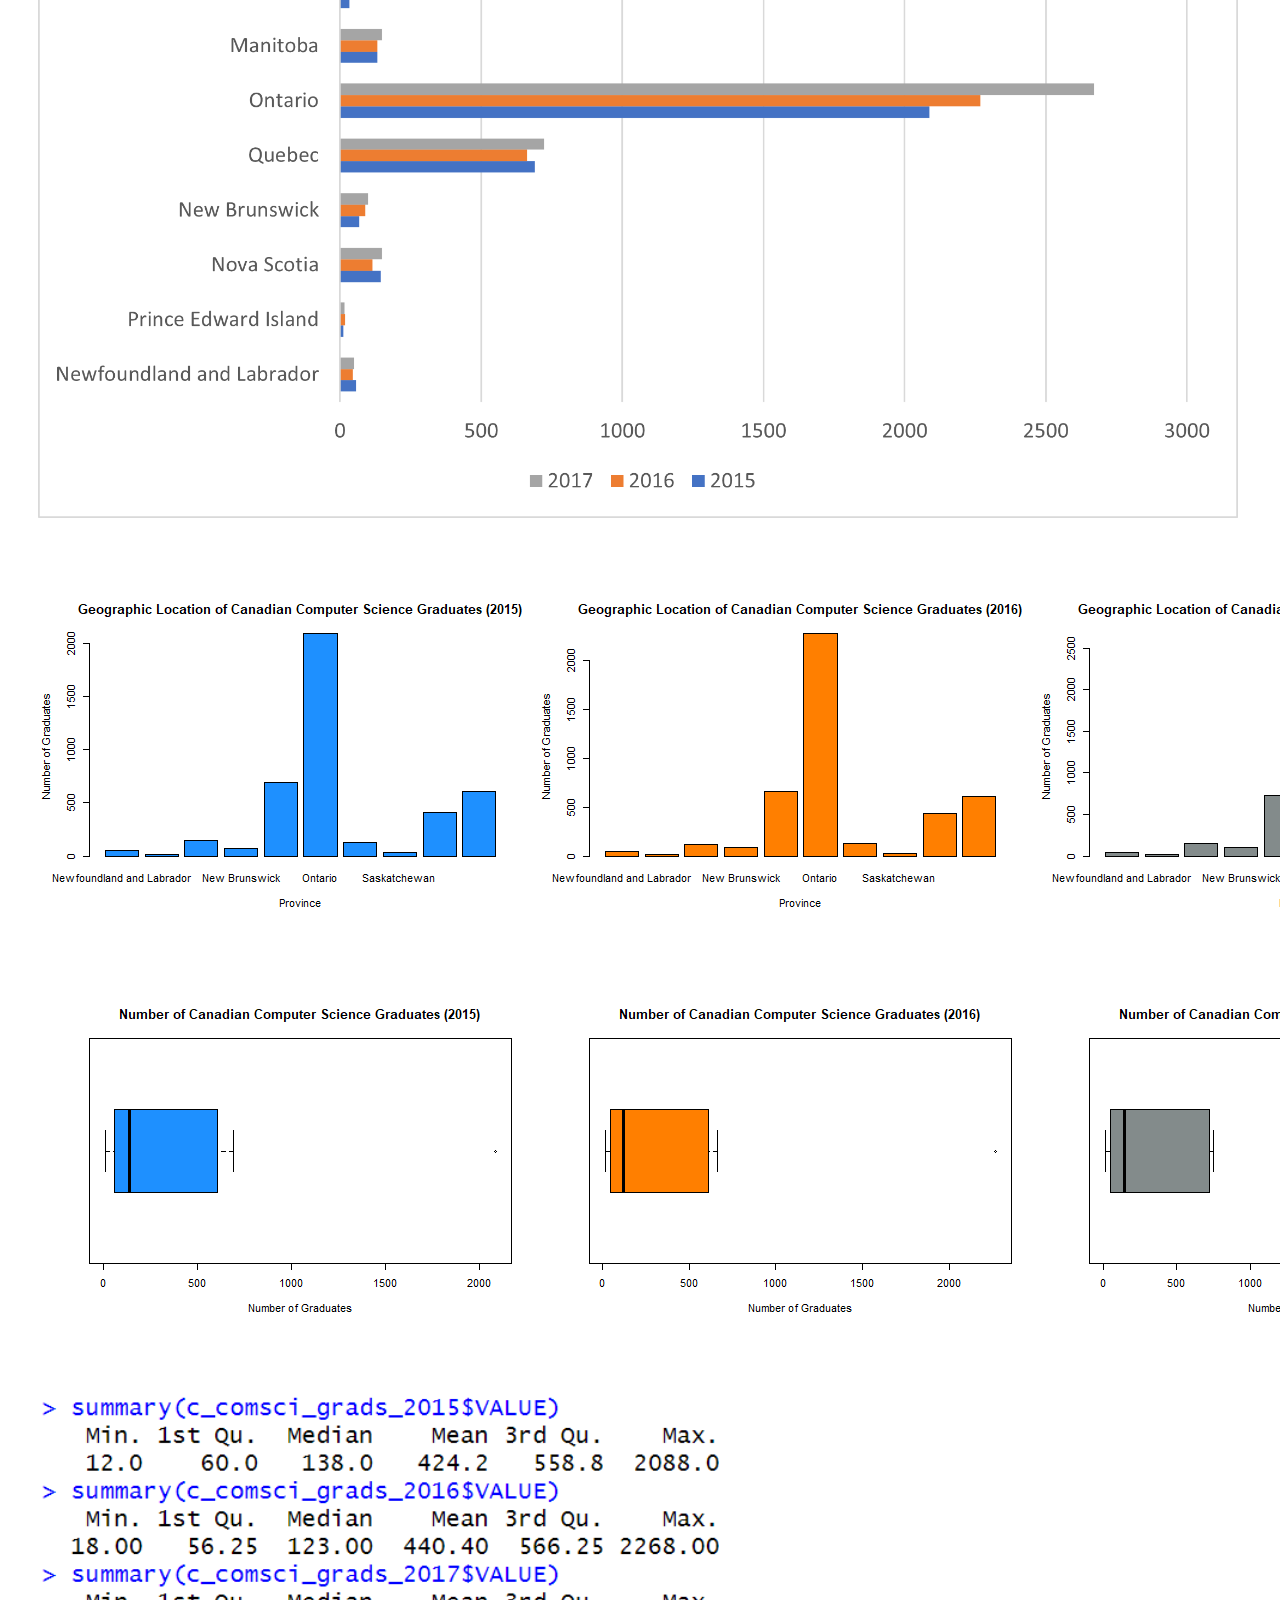
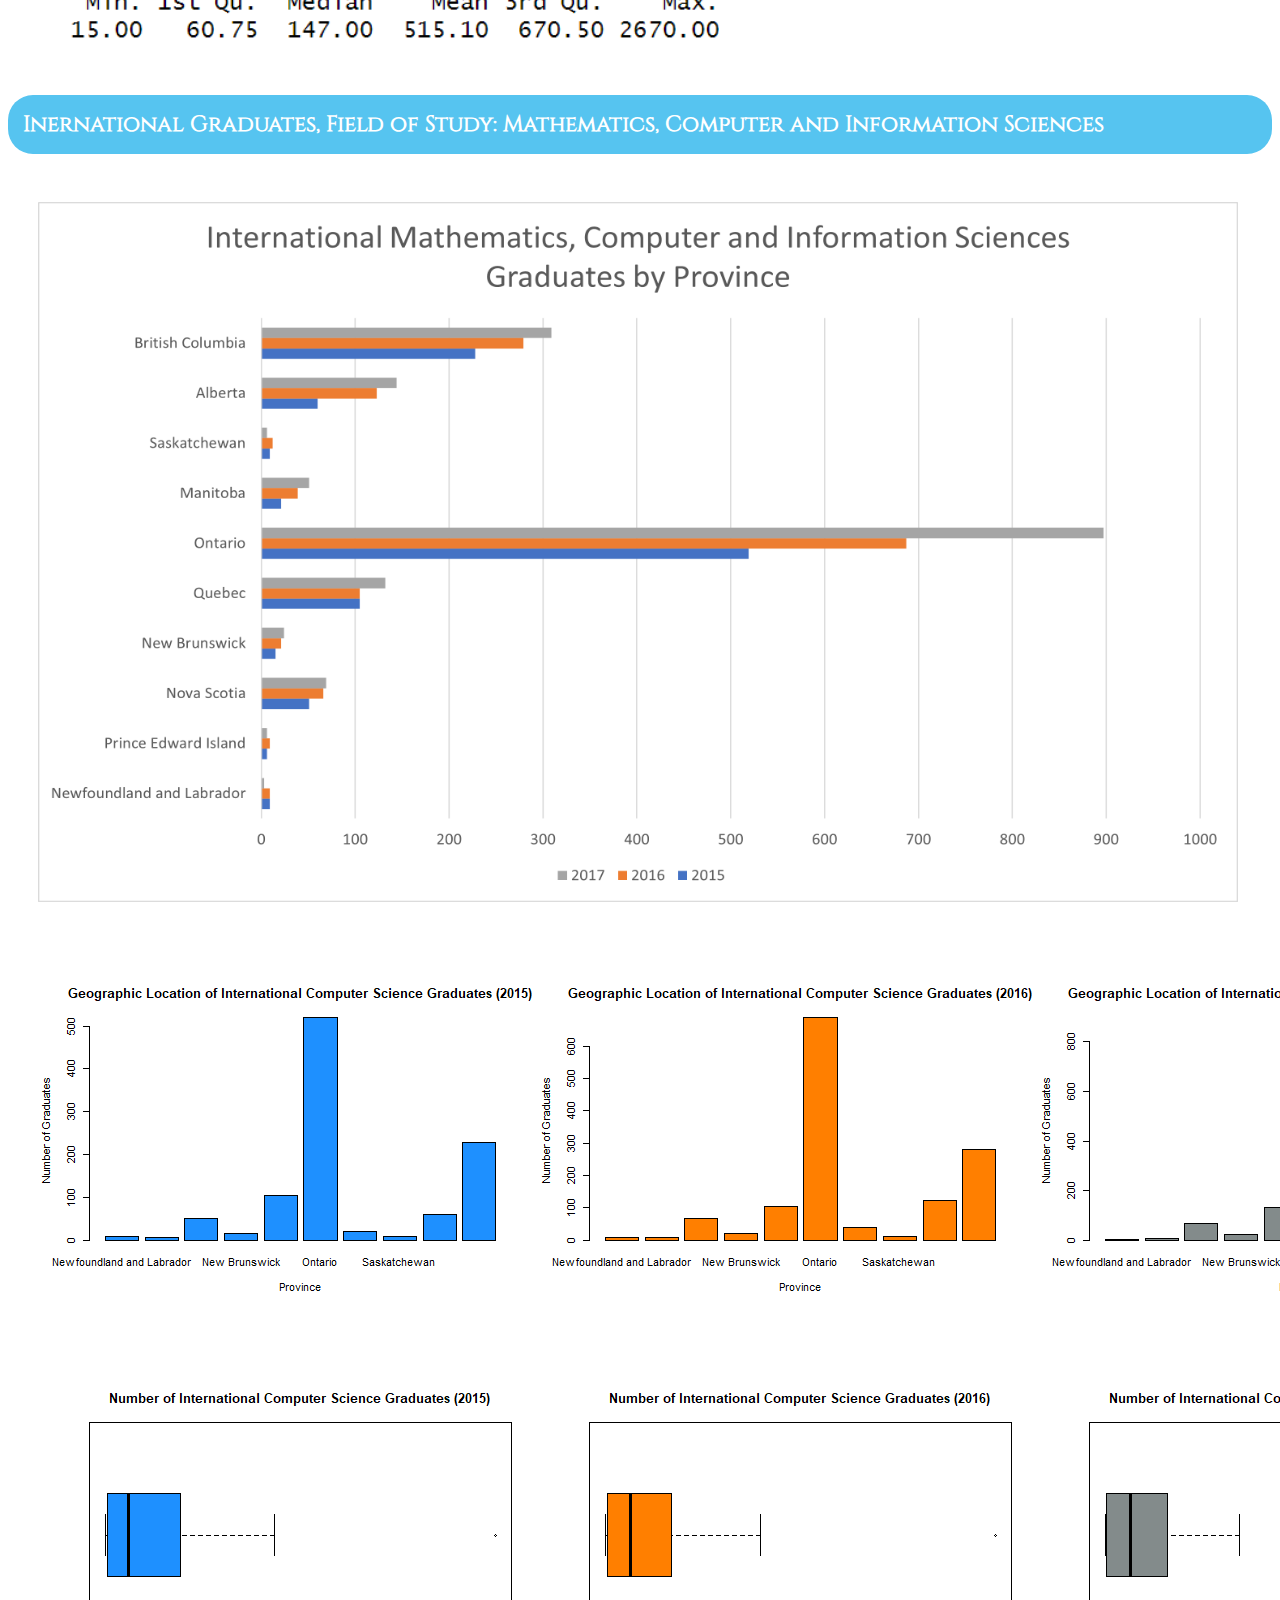
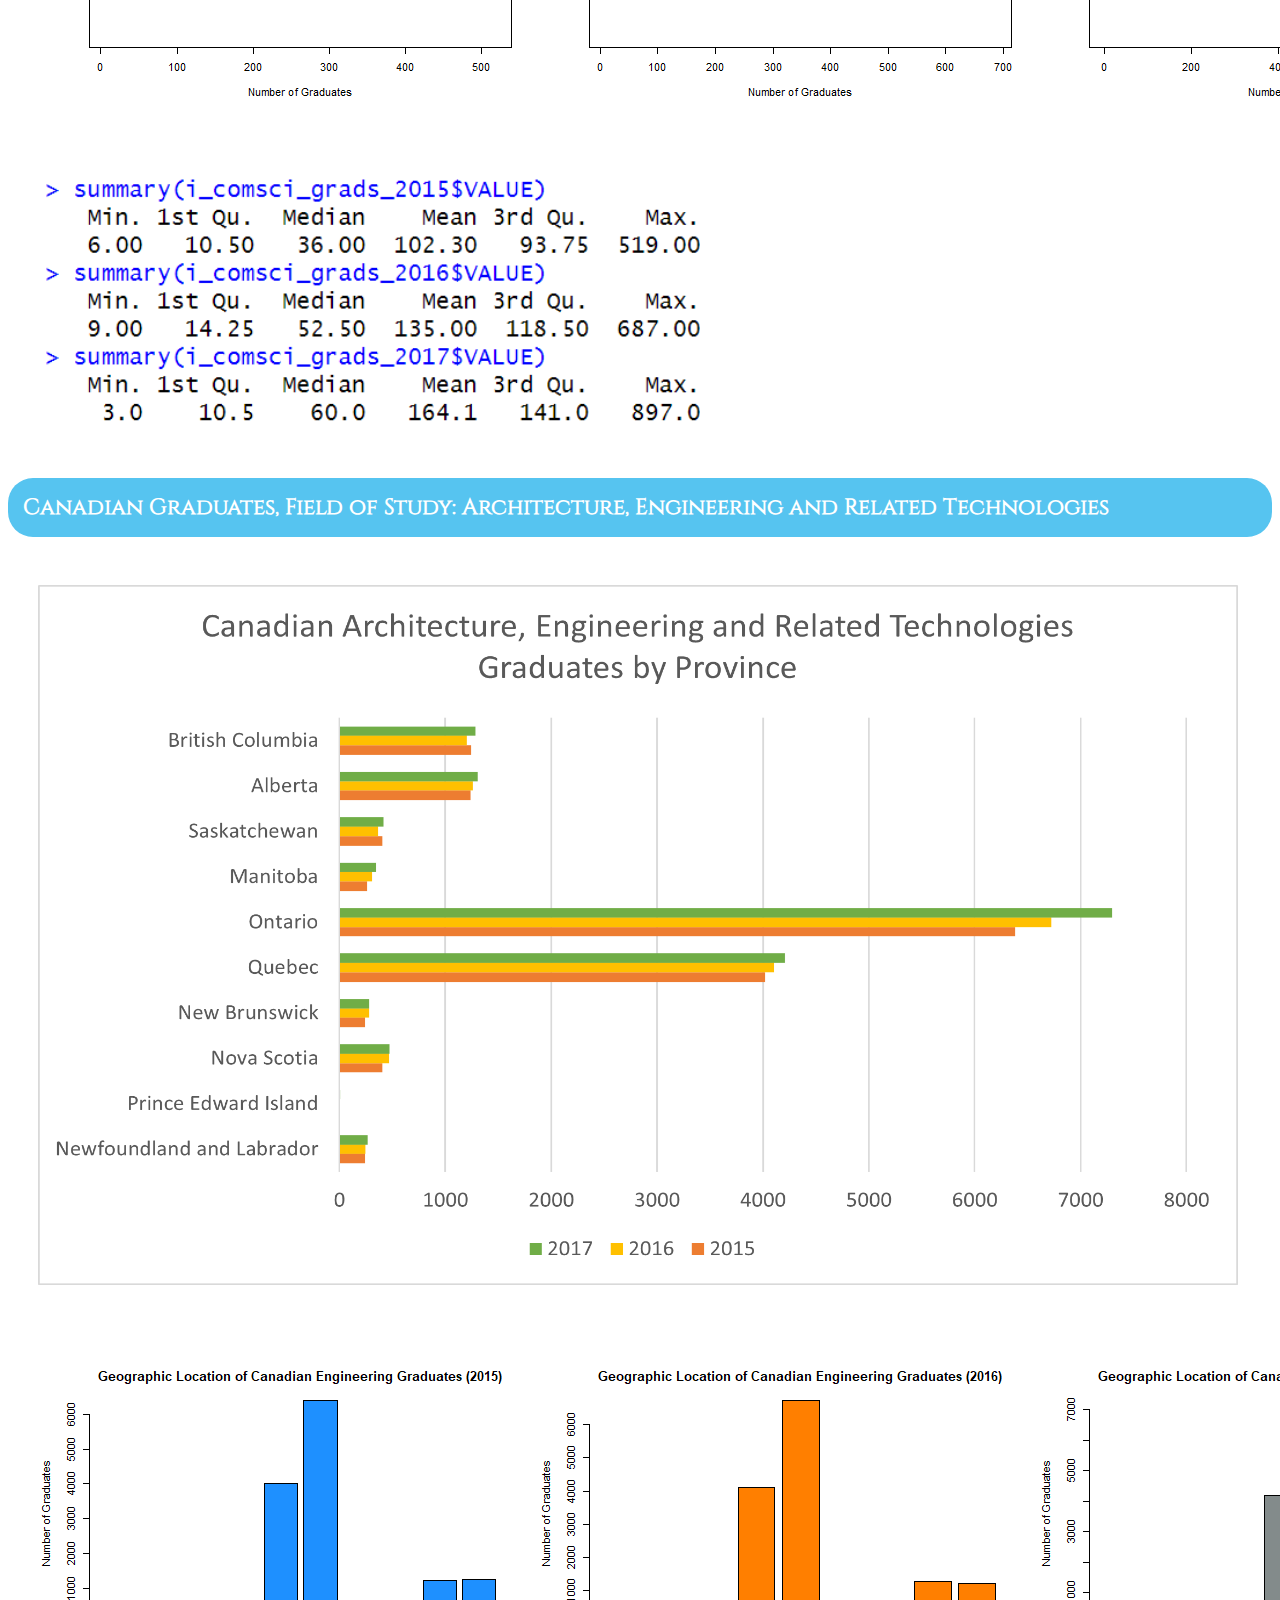
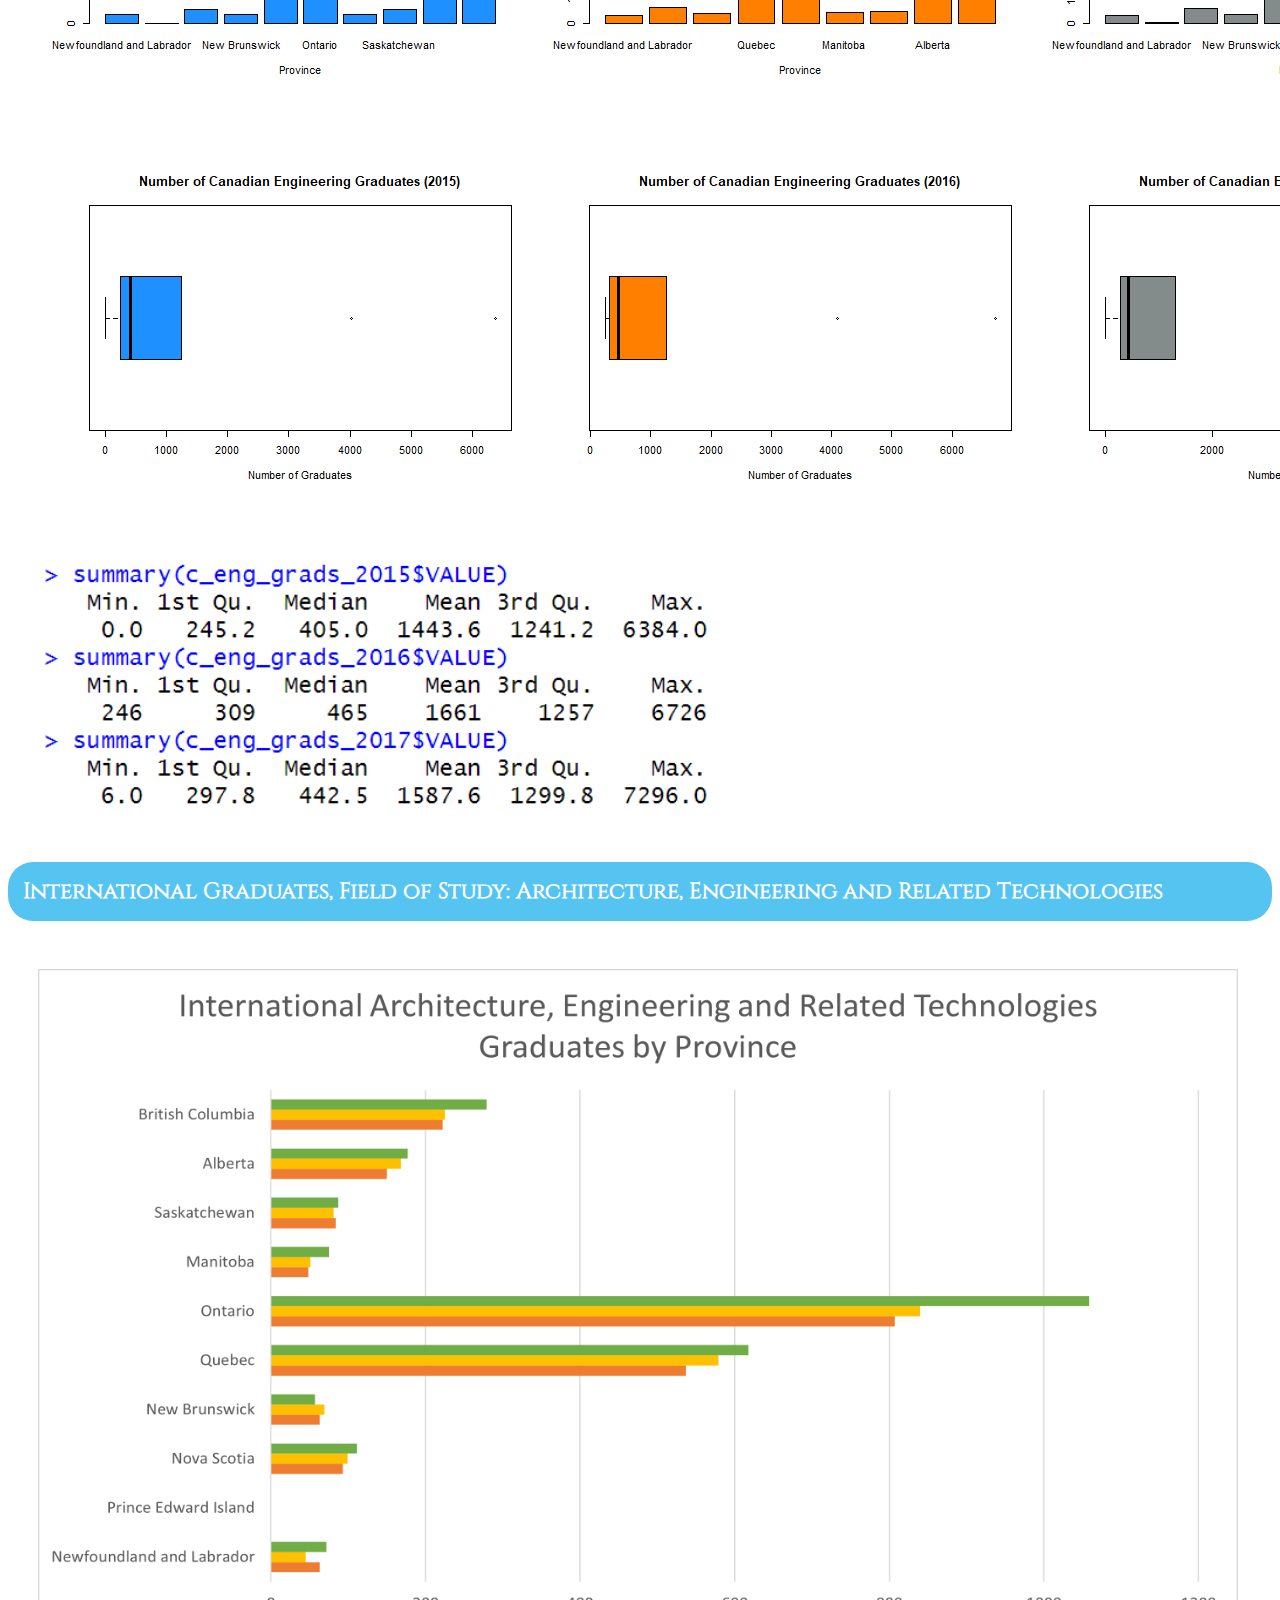
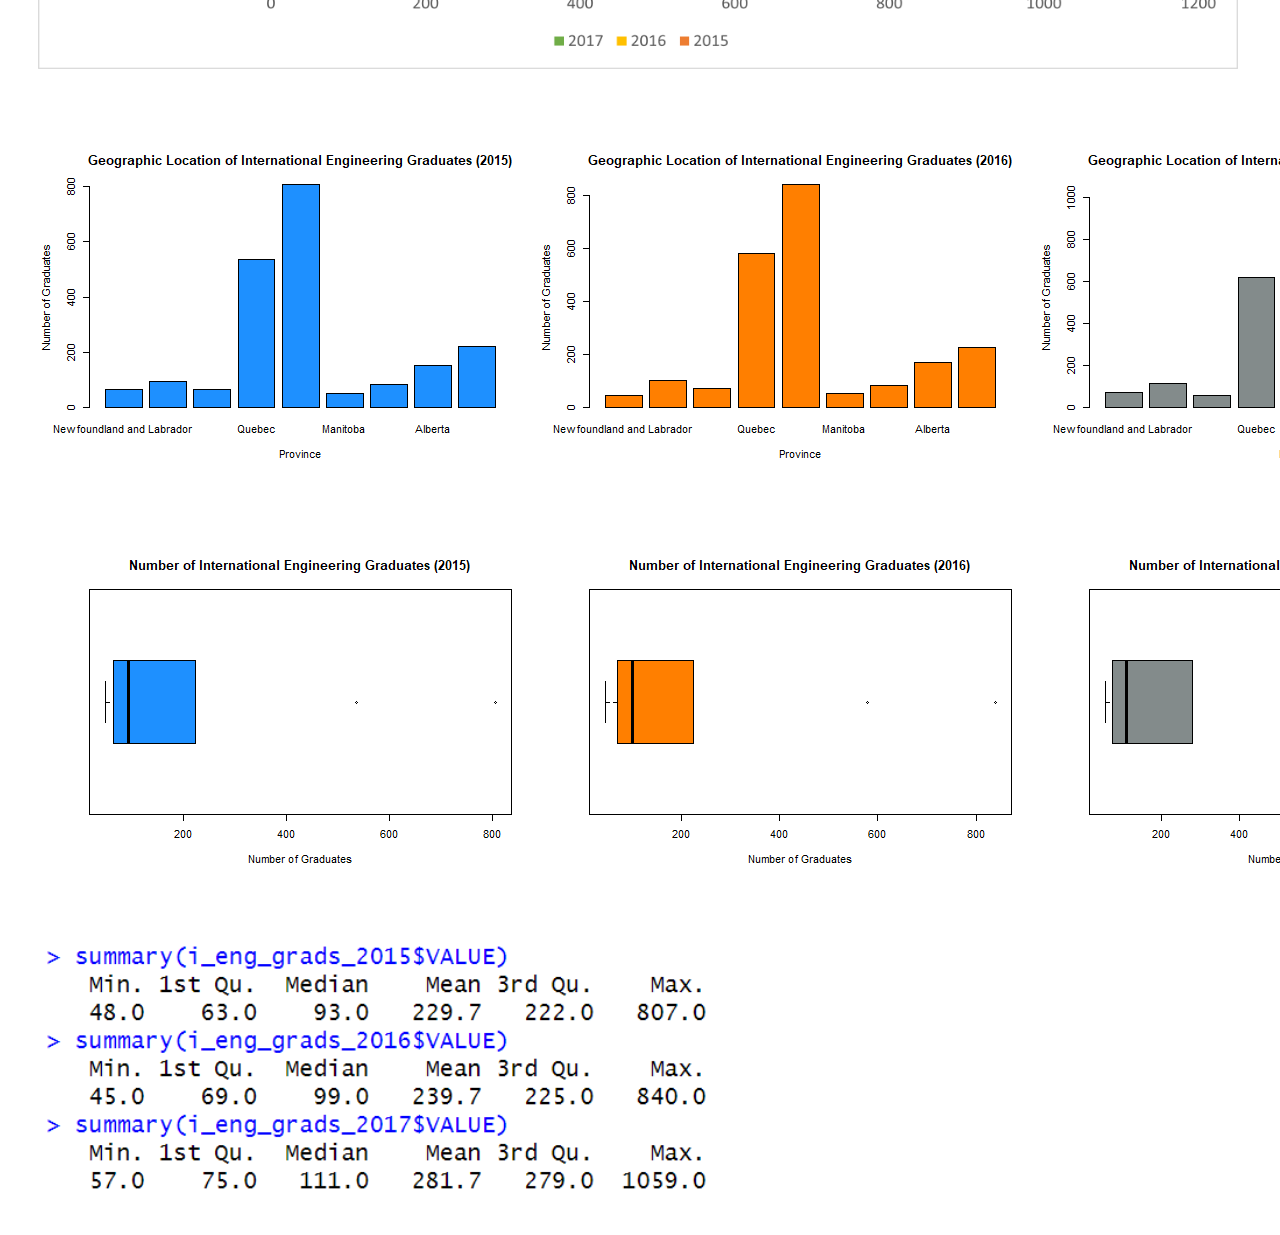
==== commit 88dd586e: "added subheadings to analysis.html" ====
--- a/analysis.html
+++ b/analysis.html
@@ -37,38 +37,58 @@
             </ul>
           </div>
     </nav>
-
+    
+    <div class="container-fluid enrollments">
+        <h2 id="enrollment-title">Canadian Graduates, Field of Study: Agriculture, Natural Resources, and Conservation</h2>
+    </div>
     <img style="padding: 30px" src="Graphs/canadian_agriculture_grads_year_and_province.png" alt="Graph" width="1200" height="700">
-    <img style="padding: 30px" src="Graphs/international_agriculture_grads_year_and_province.png" alt="Graph" width="1200" height="700">
-
-    <img style="padding: 30px" src="Graphs/canadian_computer_science_grads_year_and_province.png" alt="Graph" width="1200" height="800">
-    <img style="padding: 30px" src="Graphs/international_computer_science_grads_year_and_province.png" alt="Graph" width="1200" height="700">
-
-    <img style="padding: 30px" src="Graphs/canadian_engineering_grads_year_and_province.png" alt="Graph" width="1200" height="700">
-    <img style="padding: 30px" src="Graphs/international_engineering_grads_year_and_province.png" alt="Graph" width="1200" height="700">
-
+    <img style="padding: 30px" src="r_graphs/c_agr_graphs.png" alt="Graph" width="1500" height="341">
     <img style="padding: 30px" src="r_graphs/c_agr_boxplots.png" alt="Graph" width="1500" height="341">
-    <img style="padding: 30px" src="r_graphs/c_agr_graphs.png" alt="Graph" width="1500" height="341">
     <img style="padding: 30px" src="r_graphs/c_agr_summary.png" alt="Graph" width="700" height="250">
 
+    <div class="container-fluid enrollments">
+        <h2 id="enrollment-title">International Graduates, Field of Study: Agriculture, Natural Resources, and Conservation</h2>
+    </div>
+
+    <img style="padding: 30px" src="Graphs/international_agriculture_grads_year_and_province.png" alt="Graph" width="1200" height="700">
+    <img style="padding: 30px" src="r_graphs/i_agr_graphs.png" alt="Graph" width="1500" height="341">
+    <img style="padding: 30px" src="r_graphs/i_agr_boxplots.png" alt="Graph" width="1500" height="341">
+    <img style="padding: 30px" src="r_graphs/i_agr_summary.png" alt="Graph" width="700" height="250">
+
+
+    <div class="container-fluid enrollments">
+        <h2 id="enrollment-title">Canadian Graduates, Field of Study: Mathematics, Computer and Information Sciences</h2>
+    </div>
+    <img style="padding: 30px" src="Graphs/canadian_computer_science_grads_year_and_province.png" alt="Graph" width="1200" height="800">
+    <img style="padding: 30px" src="r_graphs/c_comsci_graphs.png" alt="Graph" width="1500" height="341">
     <img style="padding: 30px" src="r_graphs/c_comsci_boxplots.png" alt="Graph" width="1500" height="341">
-    <img style="padding: 30px" src="r_graphs/c_comsci_graphs.png" alt="Graph" width="1500" height="341">
     <img style="padding: 30px" src="r_graphs/c_comsci_summary.png" alt="Graph" width="700" height="250">
 
+    <div class="container-fluid enrollments">
+        <h2 id="enrollment-title">Inernational Graduates, Field of Study: Mathematics, Computer and Information Sciences</h2>
+    </div>
+    <img style="padding: 30px" src="Graphs/international_computer_science_grads_year_and_province.png" alt="Graph" width="1200" height="700">
+    <img style="padding: 30px" src="r_graphs/i_comsci_graphs.png" alt="Graph" width="1500" height="341">
+    <img style="padding: 30px" src="r_graphs/i_comsci_boxplots.png" alt="Graph" width="1500" height="341">
+    <img style="padding: 30px" src="r_graphs/i_comsci_summary.png" alt="Graph" width="700" height="250">
+
+
+    <div class="container-fluid enrollments">
+        <h2 id="enrollment-title">Canadian Graduates, Field of Study: Architecture, Engineering and Related Technologies</h2>
+    </div>
+    <img style="padding: 30px" src="Graphs/canadian_engineering_grads_year_and_province.png" alt="Graph" width="1200" height="700">
+    <img style="padding: 30px" src="r_graphs/c_eng_graphs.png" alt="Graph" width="1500" height="341">
     <img style="padding: 30px" src="r_graphs/c_eng_boxplots.png" alt="Graph" width="1500" height="341">
-    <img style="padding: 30px" src="r_graphs/c_eng_graphs.png" alt="Graph" width="1500" height="341">
     <img style="padding: 30px" src="r_graphs/c_eng_summary.png" alt="Graph" width="700" height="250">
 
-    <img style="padding: 30px" src="r_graphs/i_agr_boxplots.png" alt="Graph" width="1500" height="341">
-    <img style="padding: 30px" src="r_graphs/i_agr_graphs.png" alt="Graph" width="1500" height="341">
-    <img style="padding: 30px" src="r_graphs/i_agr_summary.png" alt="Graph" width="700" height="250">
 
-    <img style="padding: 30px" src="r_graphs/i_comsci_boxplots.png" alt="Graph" width="1500" height="341">
-    <img style="padding: 30px" src="r_graphs/i_comsci_graphs.png" alt="Graph" width="1500" height="341">
-    <img style="padding: 30px" src="r_graphs/i_comsci_summary.png" alt="Graph" width="700" height="250">
 
+    <div class="container-fluid enrollments">
+        <h2 id="enrollment-title">International Graduates, Field of Study: Architecture, Engineering and Related Technologies</h2>
+    </div>
+    <img style="padding: 30px" src="Graphs/international_engineering_grads_year_and_province.png" alt="Graph" width="1200" height="700">
+    <img style="padding: 30px" src="r_graphs/i_eng_graphs.png" alt="Graph" width="1500" height="341">
     <img style="padding: 30px" src="r_graphs/i_eng_boxplots.png" alt="Graph" width="1500" height="341">
-    <img style="padding: 30px" src="r_graphs/i_eng_graphs.png" alt="Graph" width="1500" height="341">
     <img style="padding: 30px" src="r_graphs/i_eng_summary.png" alt="Graph" width="700" height="250">
 
 </body>
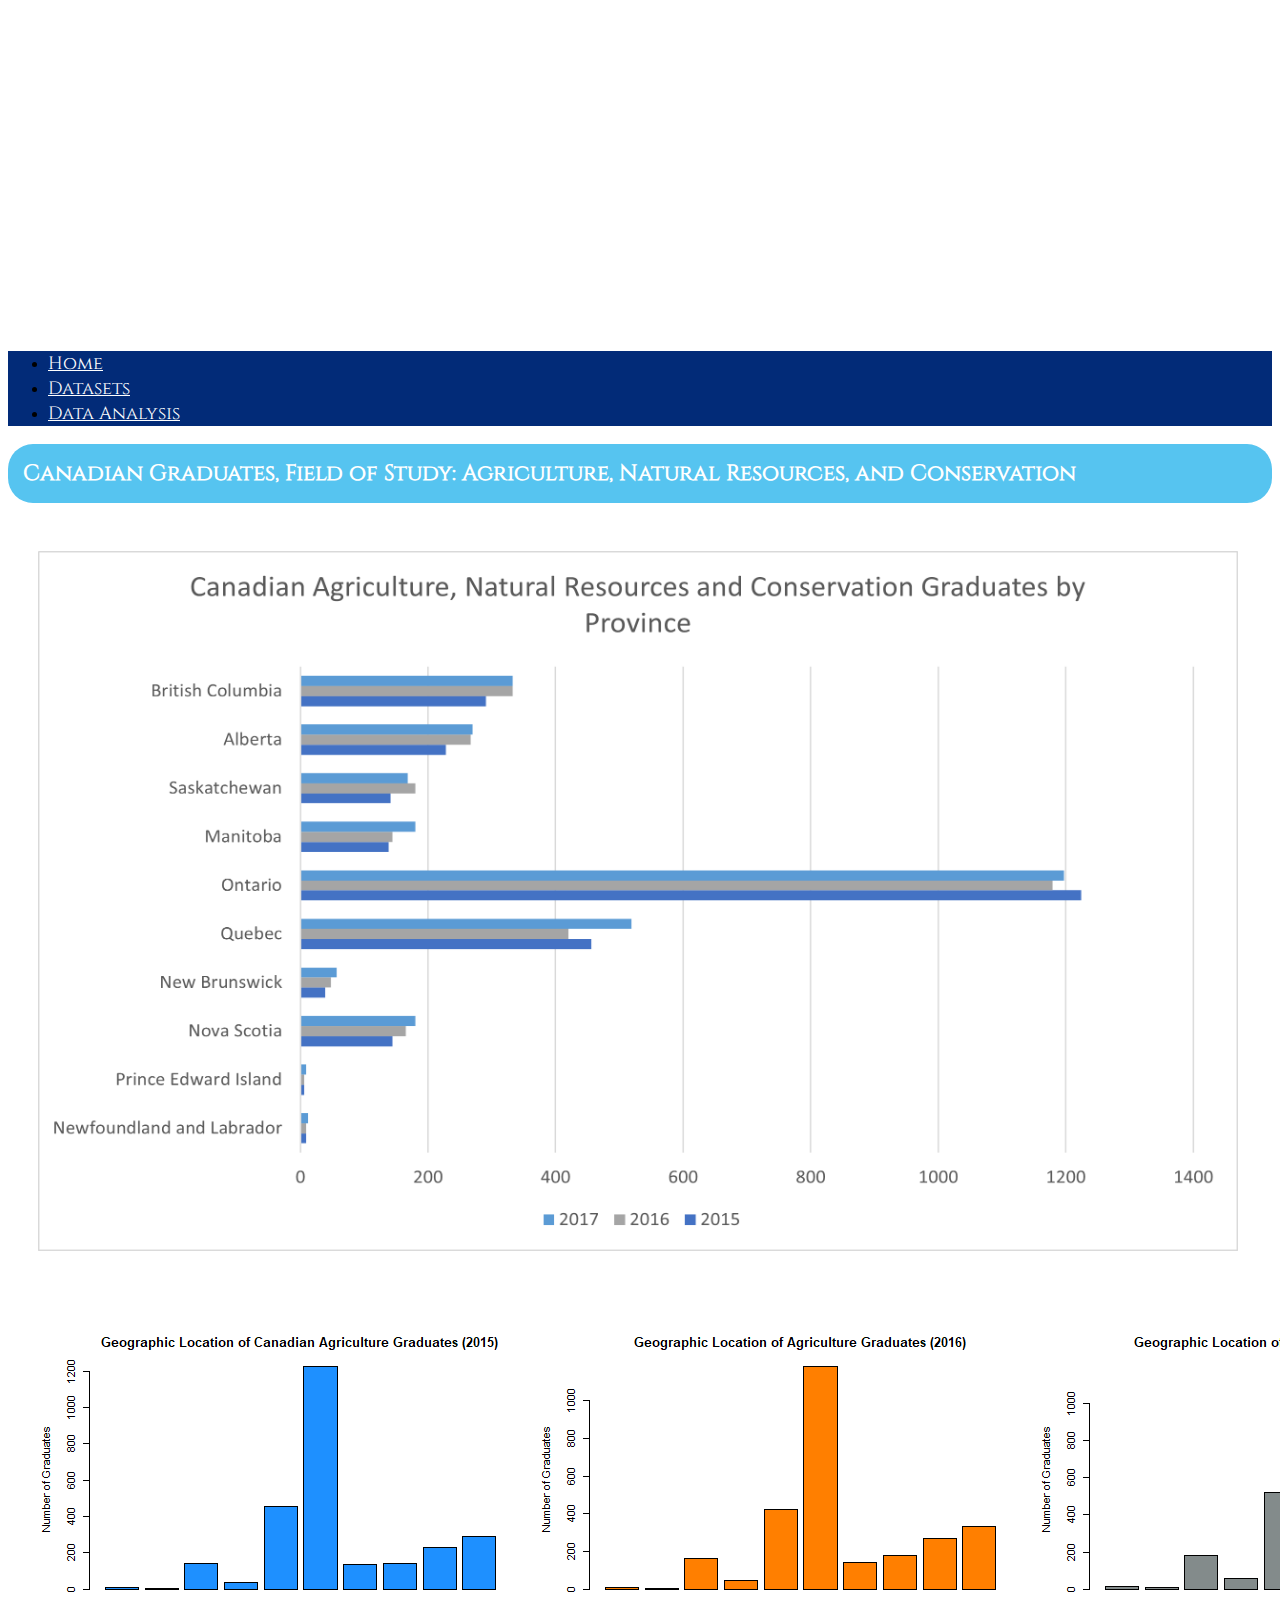
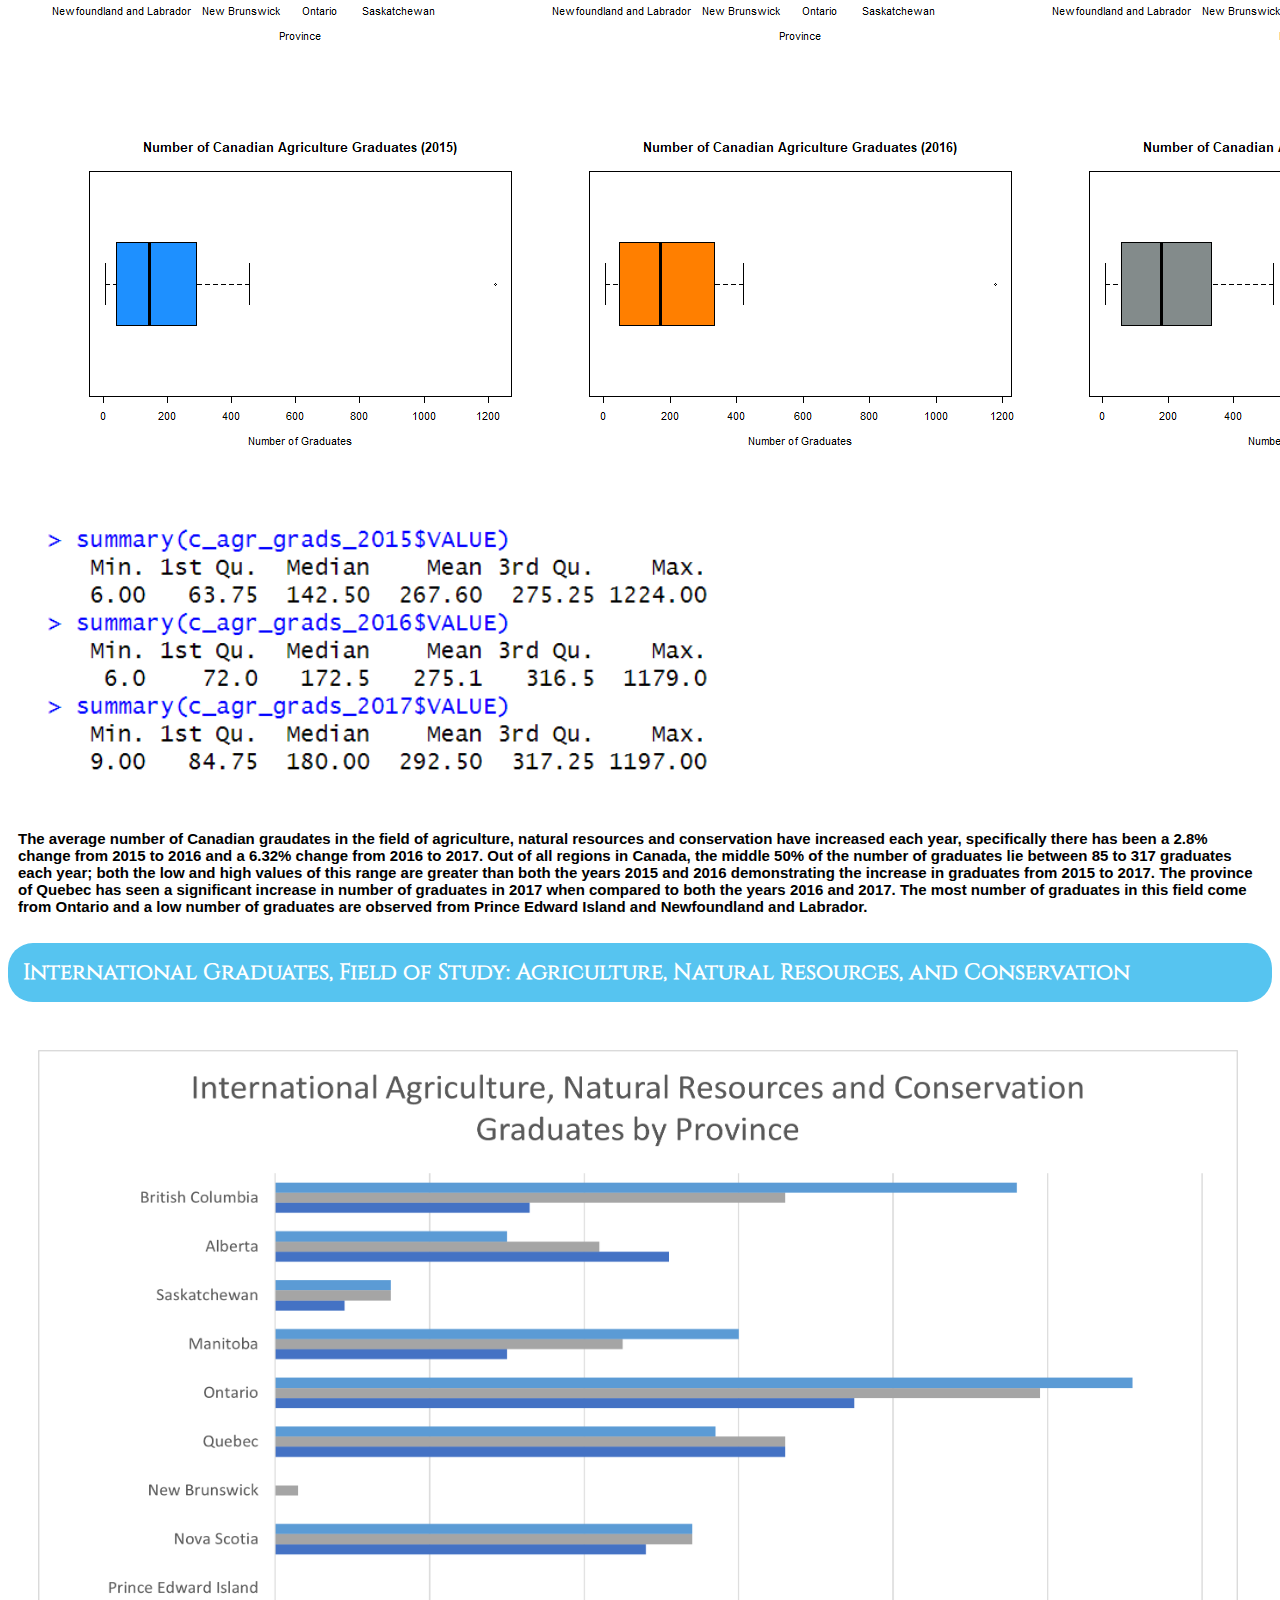
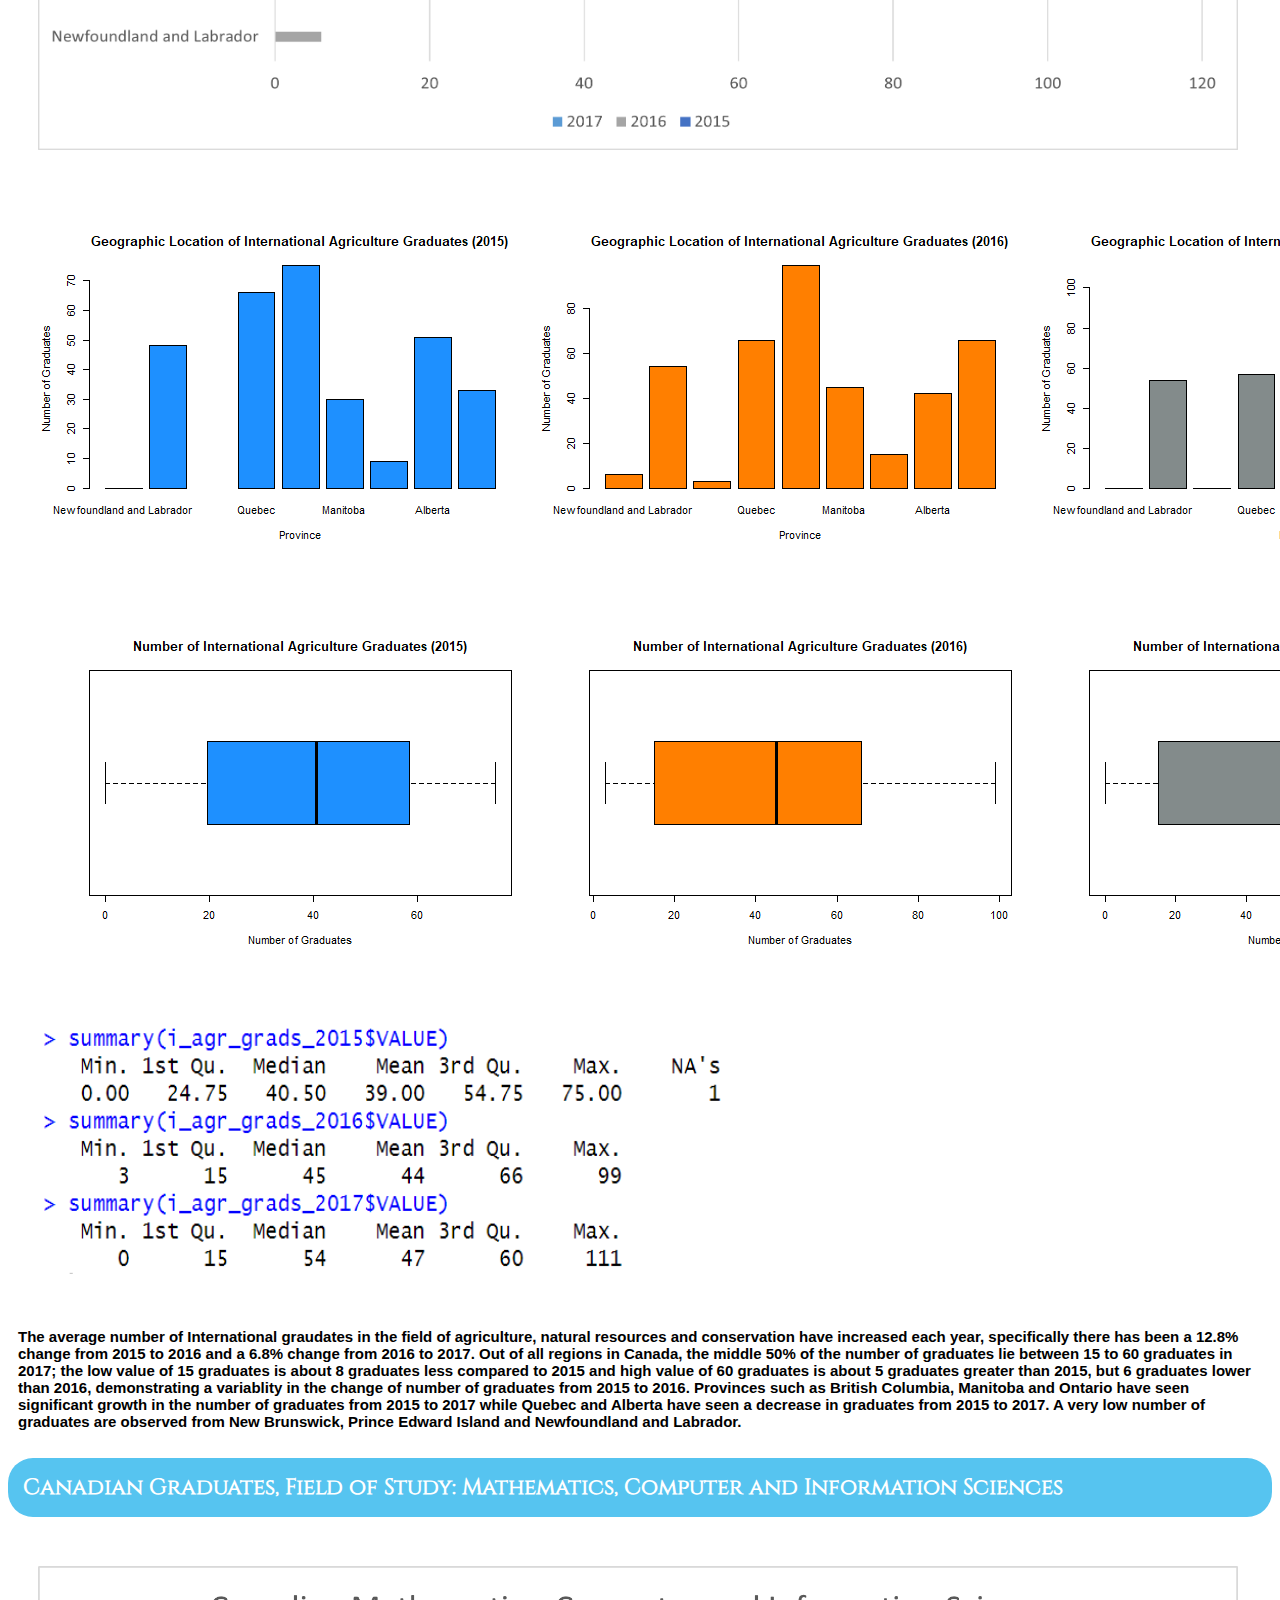
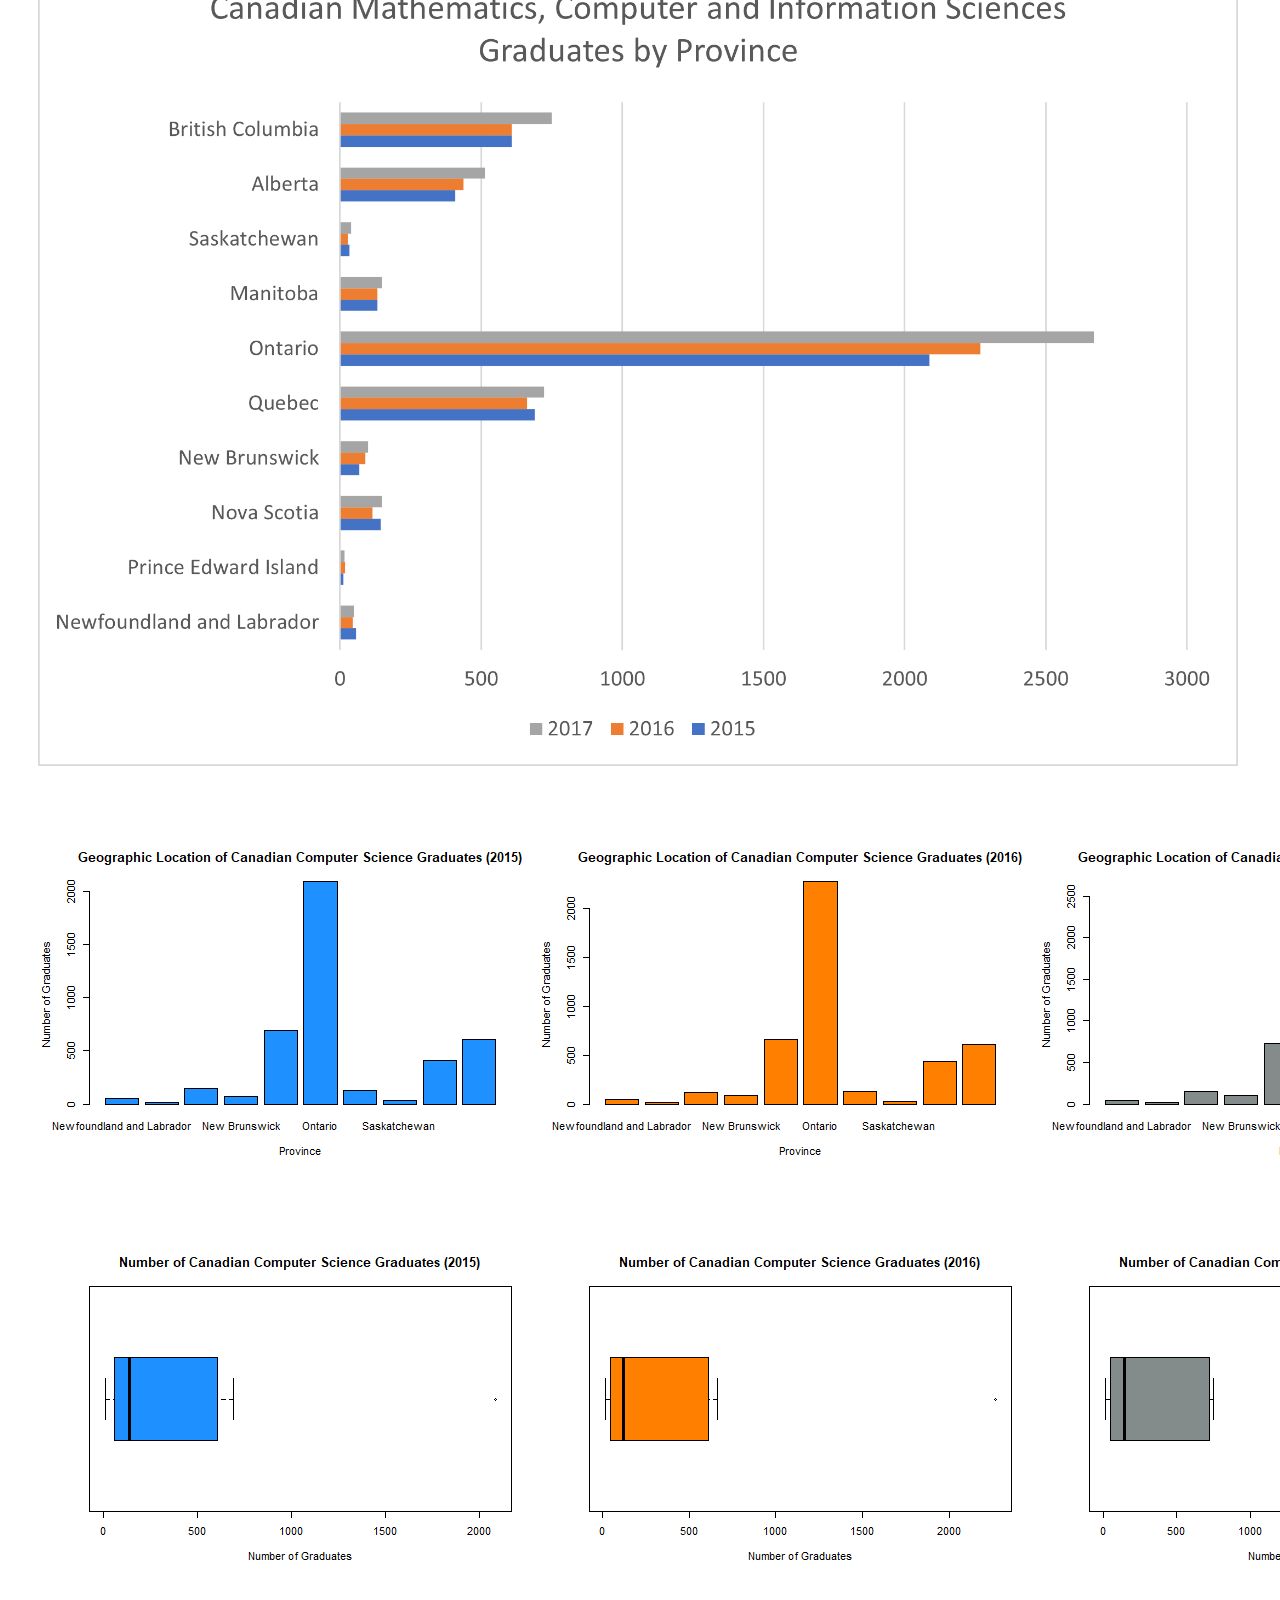
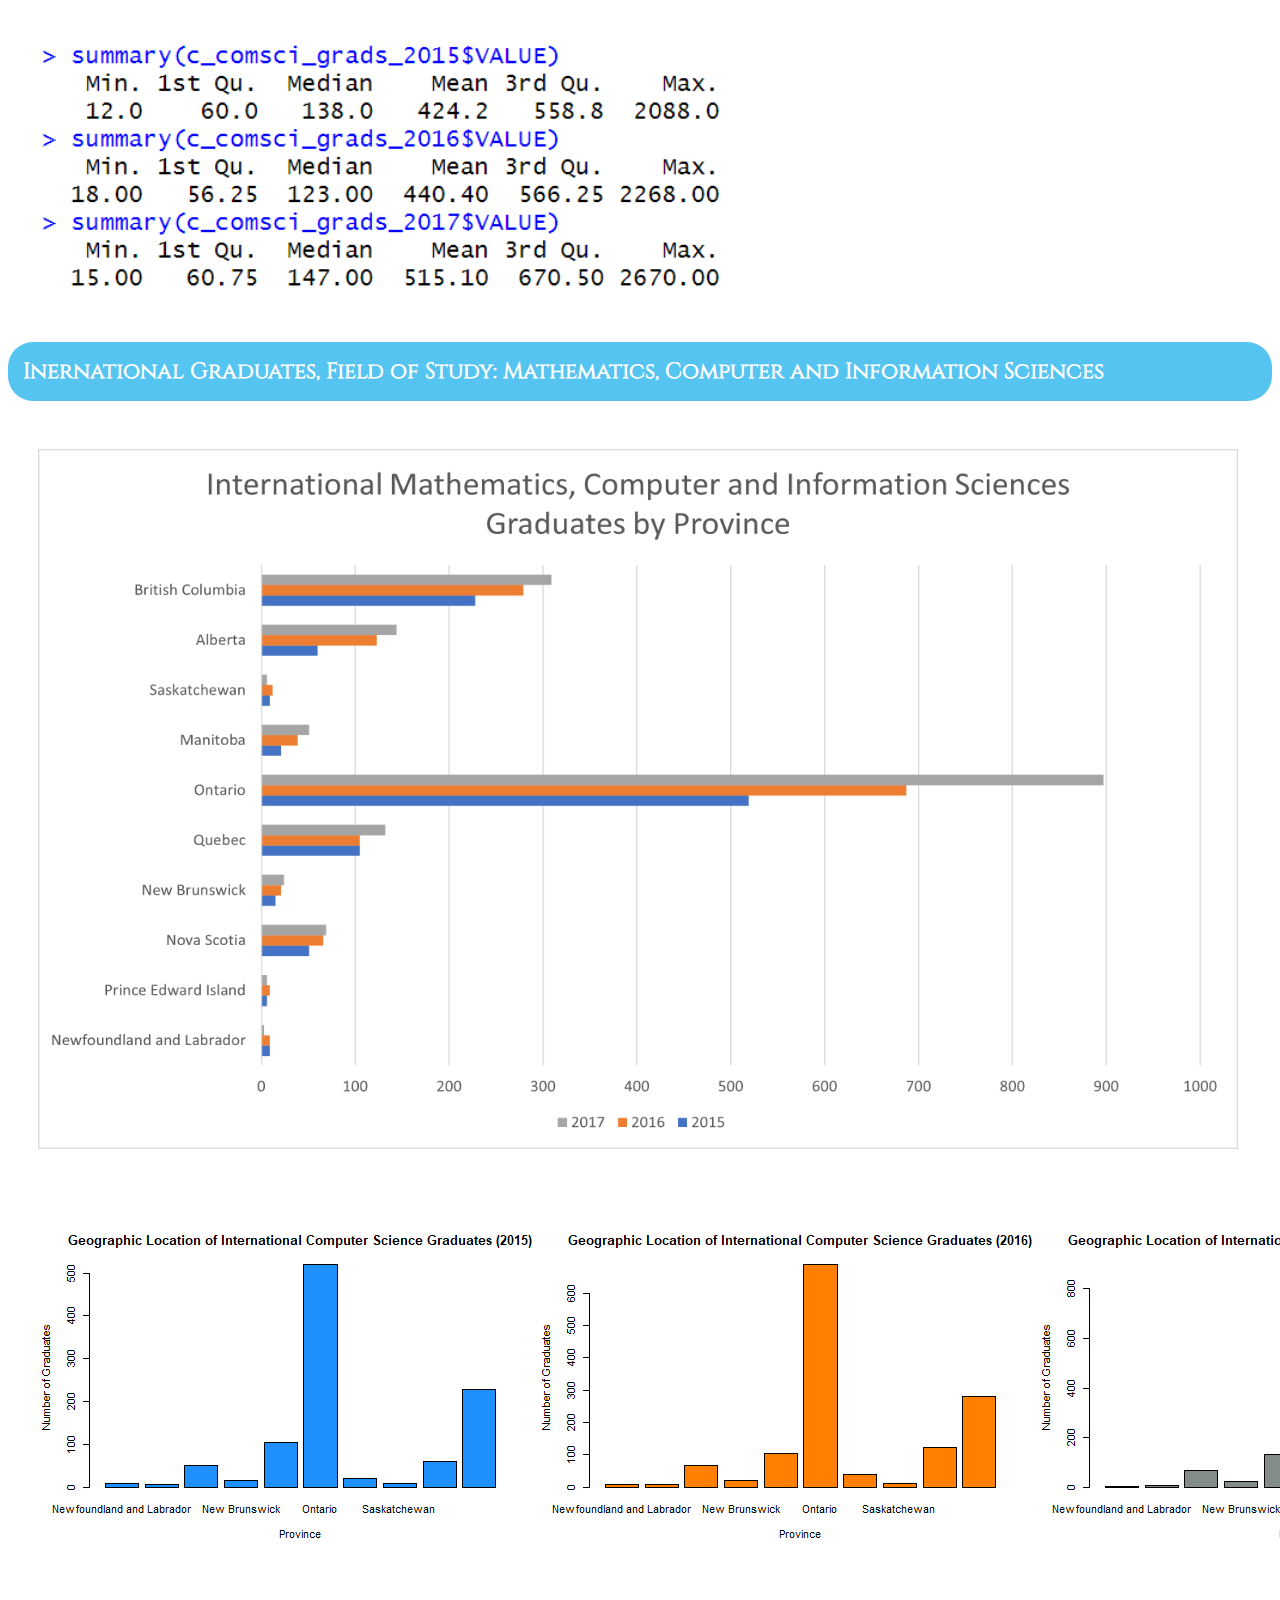
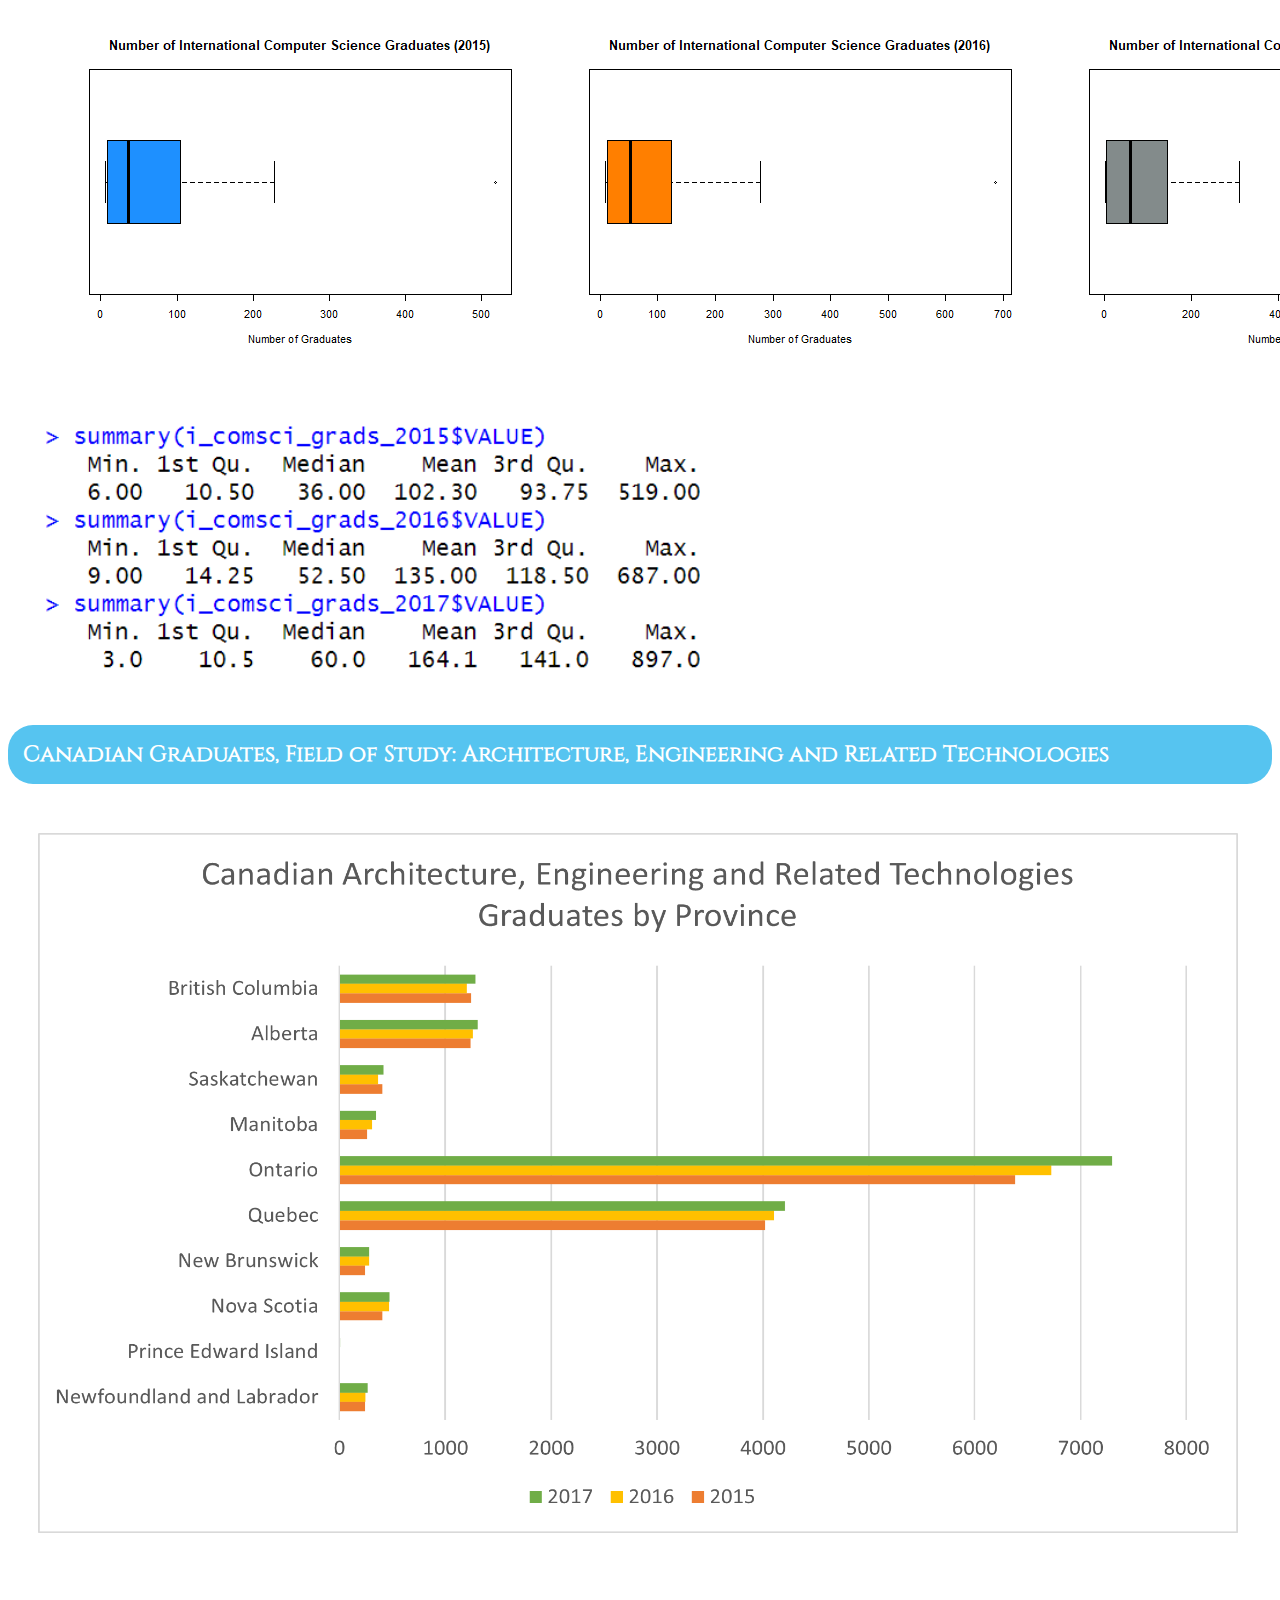
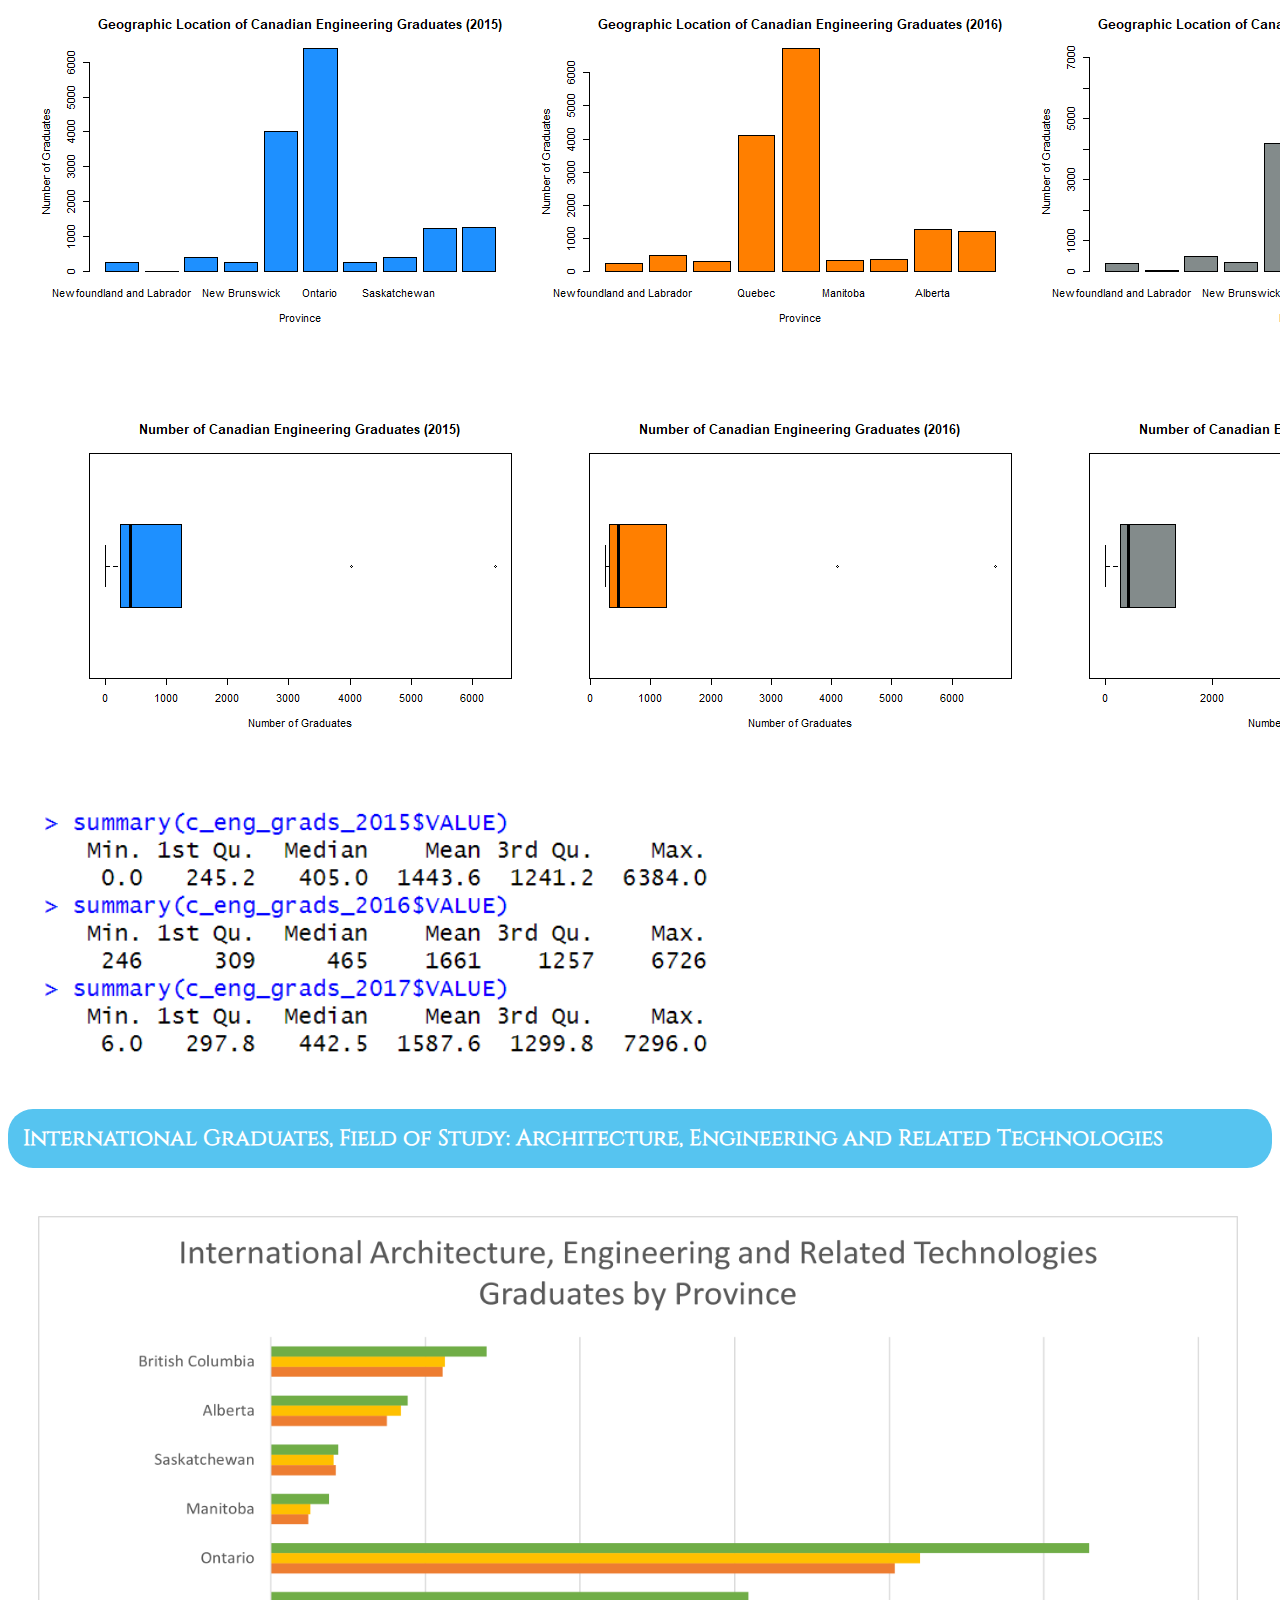
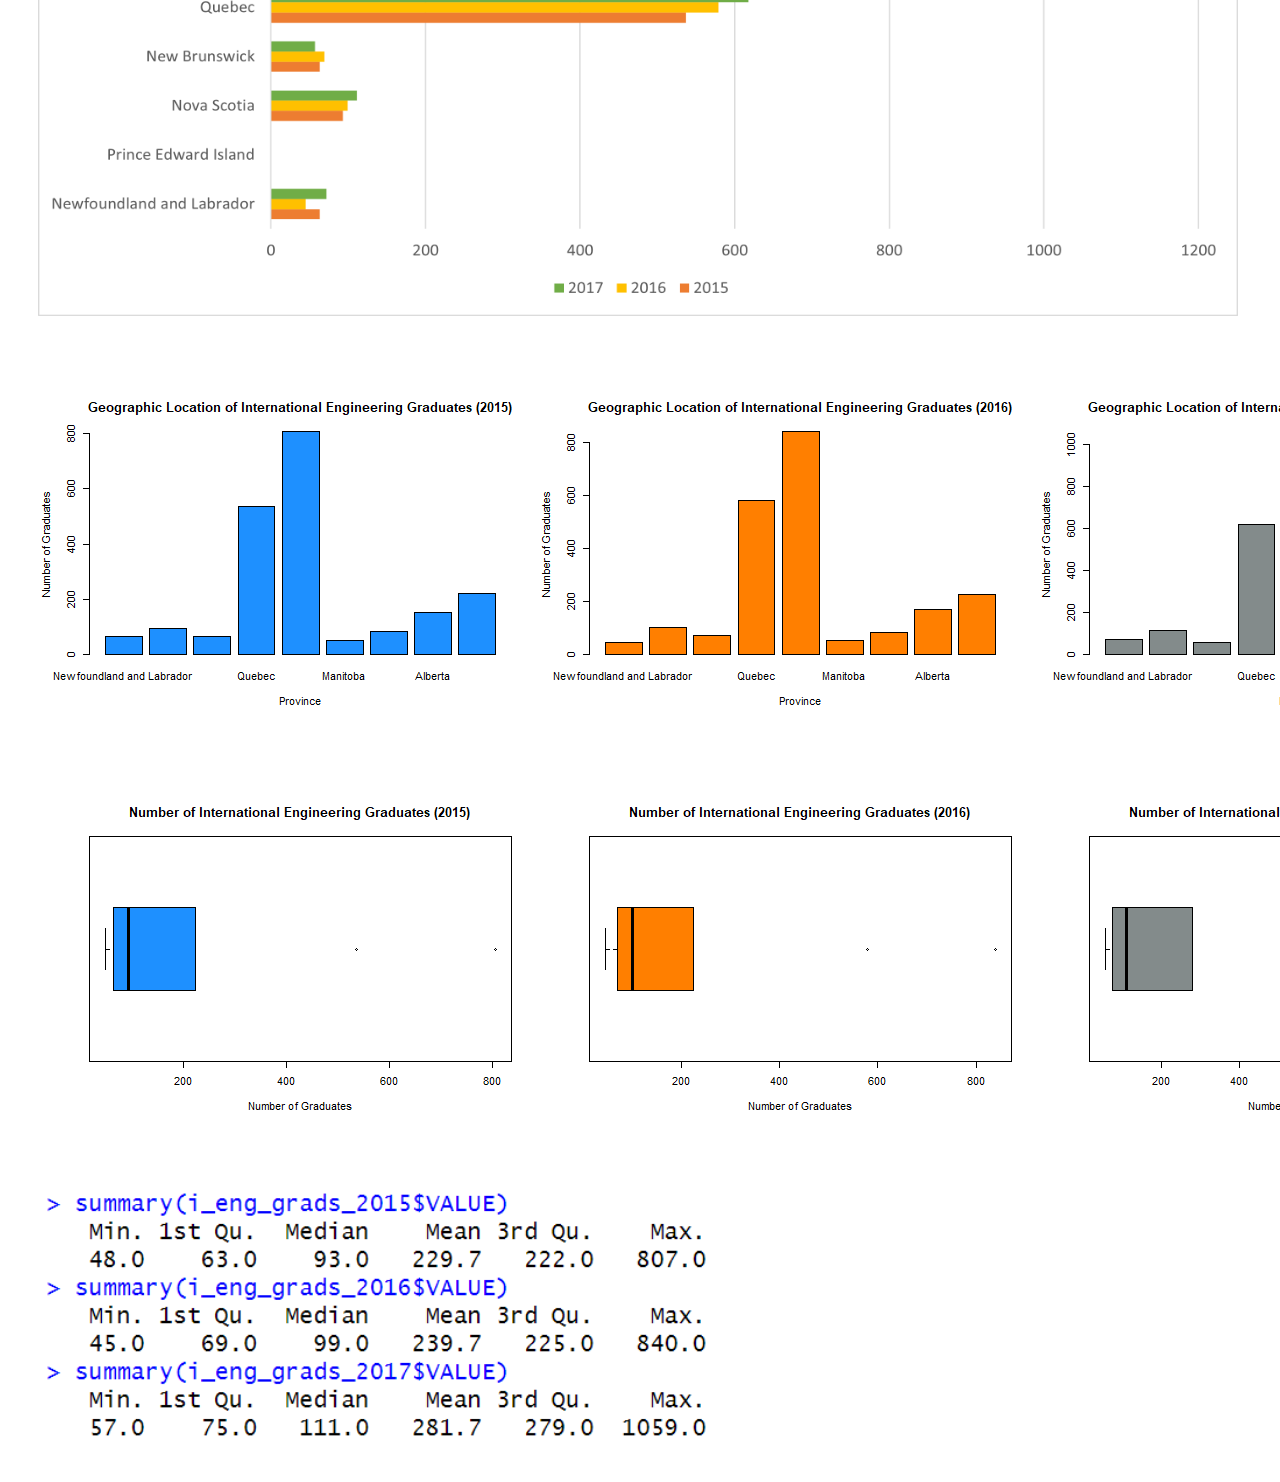
==== commit a60f2331: "completed analysis for agriculture" ====
--- a/analysis.html
+++ b/analysis.html
@@ -46,6 +46,14 @@
     <img style="padding: 30px" src="r_graphs/c_agr_boxplots.png" alt="Graph" width="1500" height="341">
     <img style="padding: 30px" src="r_graphs/c_agr_summary.png" alt="Graph" width="700" height="250">
 
+    <h1 id="enrollment-description">The average number of Canadian graudates in the field of agriculture, natural resources and conservation have
+        increased each year, specifically there has been a 2.8% change from 2015 to 2016 and a 6.32% change from 2016 to 2017. Out of all regions
+        in Canada, the middle 50% of the number of graduates lie between 85 to 317 graduates each year; both the low and high 
+        values of this range are greater than both the years 2015 and 2016 demonstrating the increase in graduates from 2015 to 2017. The province of Quebec has seen a significant increase in number of graduates in 2017 when compared to both the years 
+        2016 and 2017. The most number of graduates in this field come from Ontario and a low number of graduates are observed from Prince 
+        Edward Island and Newfoundland and Labrador. 
+    </h1>
+
     <div class="container-fluid enrollments">
         <h2 id="enrollment-title">International Graduates, Field of Study: Agriculture, Natural Resources, and Conservation</h2>
     </div>
@@ -54,8 +62,17 @@
     <img style="padding: 30px" src="r_graphs/i_agr_graphs.png" alt="Graph" width="1500" height="341">
     <img style="padding: 30px" src="r_graphs/i_agr_boxplots.png" alt="Graph" width="1500" height="341">
     <img style="padding: 30px" src="r_graphs/i_agr_summary.png" alt="Graph" width="700" height="250">
-
-
+    
+    <h1 id="enrollment-description">The average number of International graudates in the field of agriculture, natural resources and conservation have
+        increased each year, specifically there has been a 12.8% change from 2015 to 2016 and a 6.8% change from 2016 to 2017. Out of all regions
+        in Canada, the middle 50% of the number of graduates lie between 15 to 60 graduates in 2017; the low value of 15 graduates is about 8 graduates 
+        less compared to 2015 and high value of 60 graduates is about 5 graduates greater than 2015, but 6 graduates lower than 2016, demonstrating 
+        a variablity in the change of number of graduates from 2015 to 2016.
+        Provinces such as British Columbia, Manitoba and Ontario have seen significant growth in the number of graduates from 2015 to 2017 while Quebec 
+        and Alberta have seen a decrease in graduates from 2015 to 2017. A very low number of graduates are observed from New Brunswick, Prince Edward Island and 
+        Newfoundland and Labrador.
+    </h1>
+    
     <div class="container-fluid enrollments">
         <h2 id="enrollment-title">Canadian Graduates, Field of Study: Mathematics, Computer and Information Sciences</h2>
     </div>
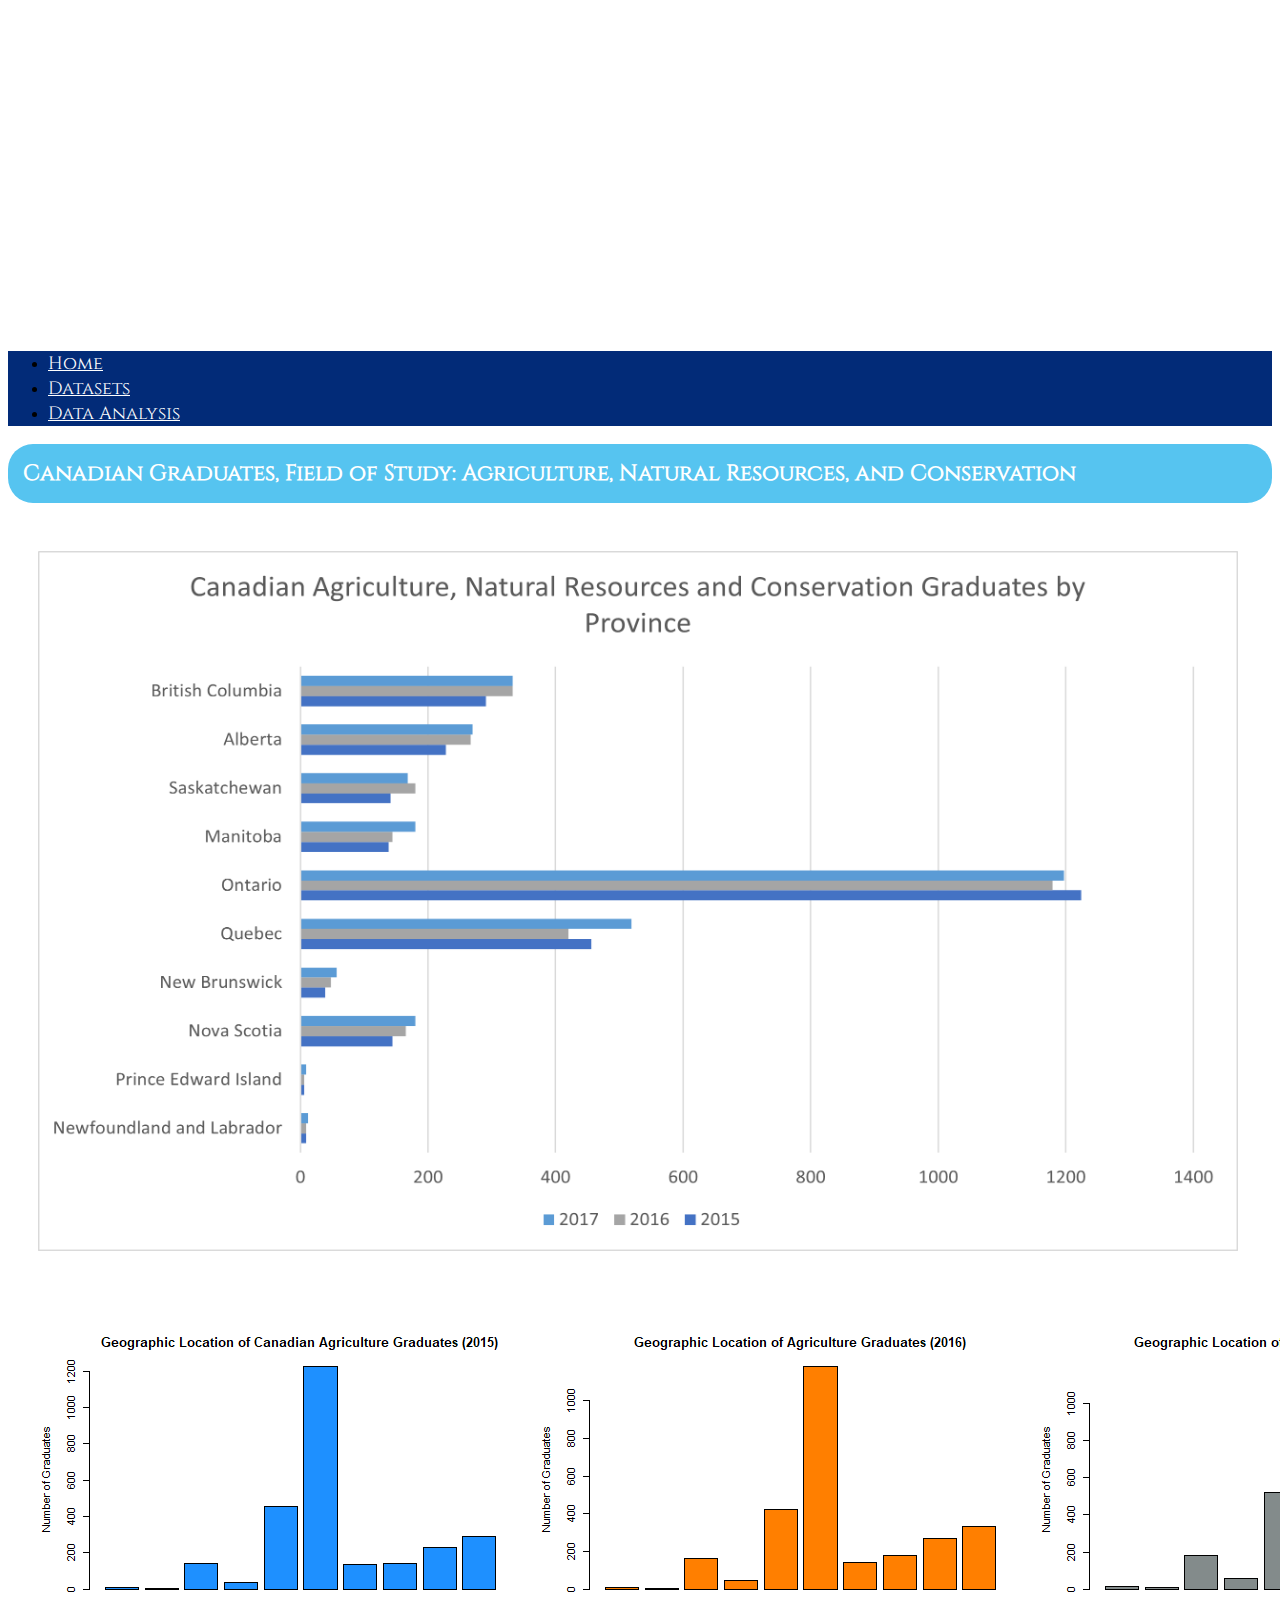
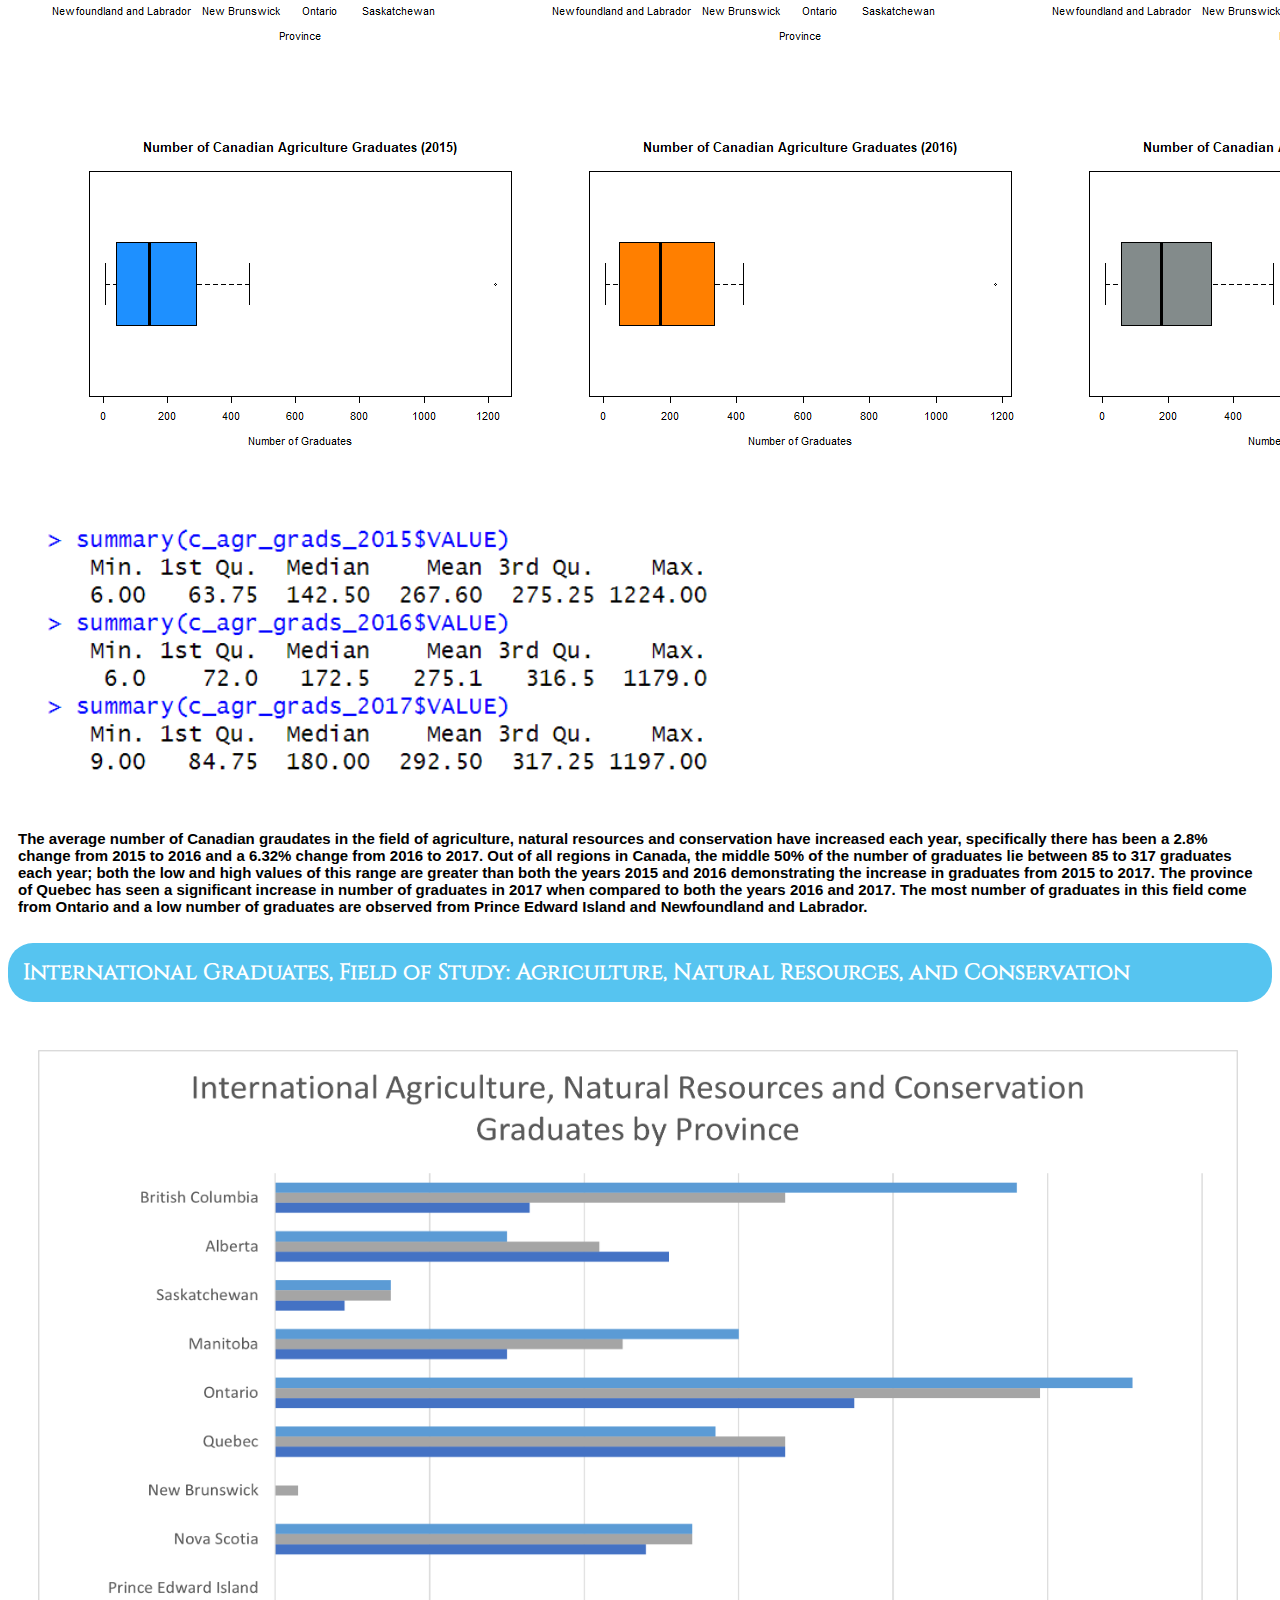
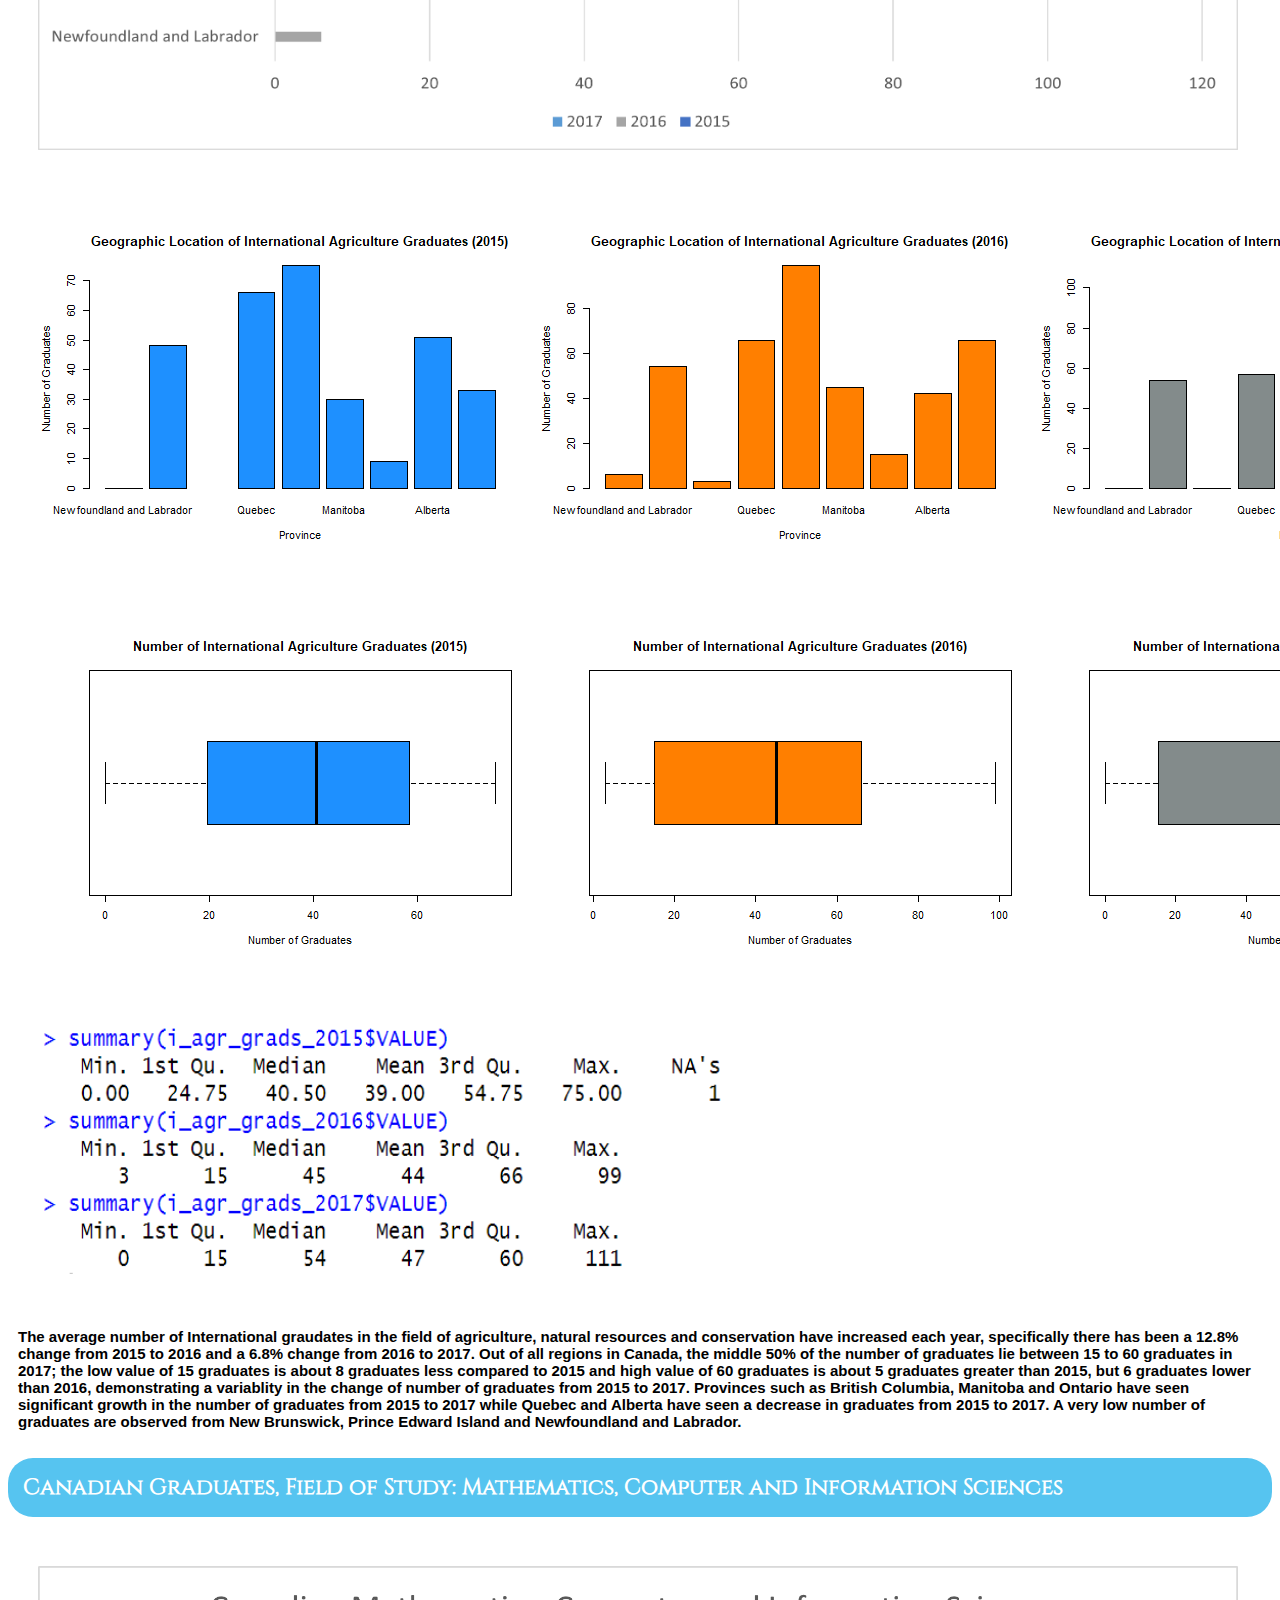
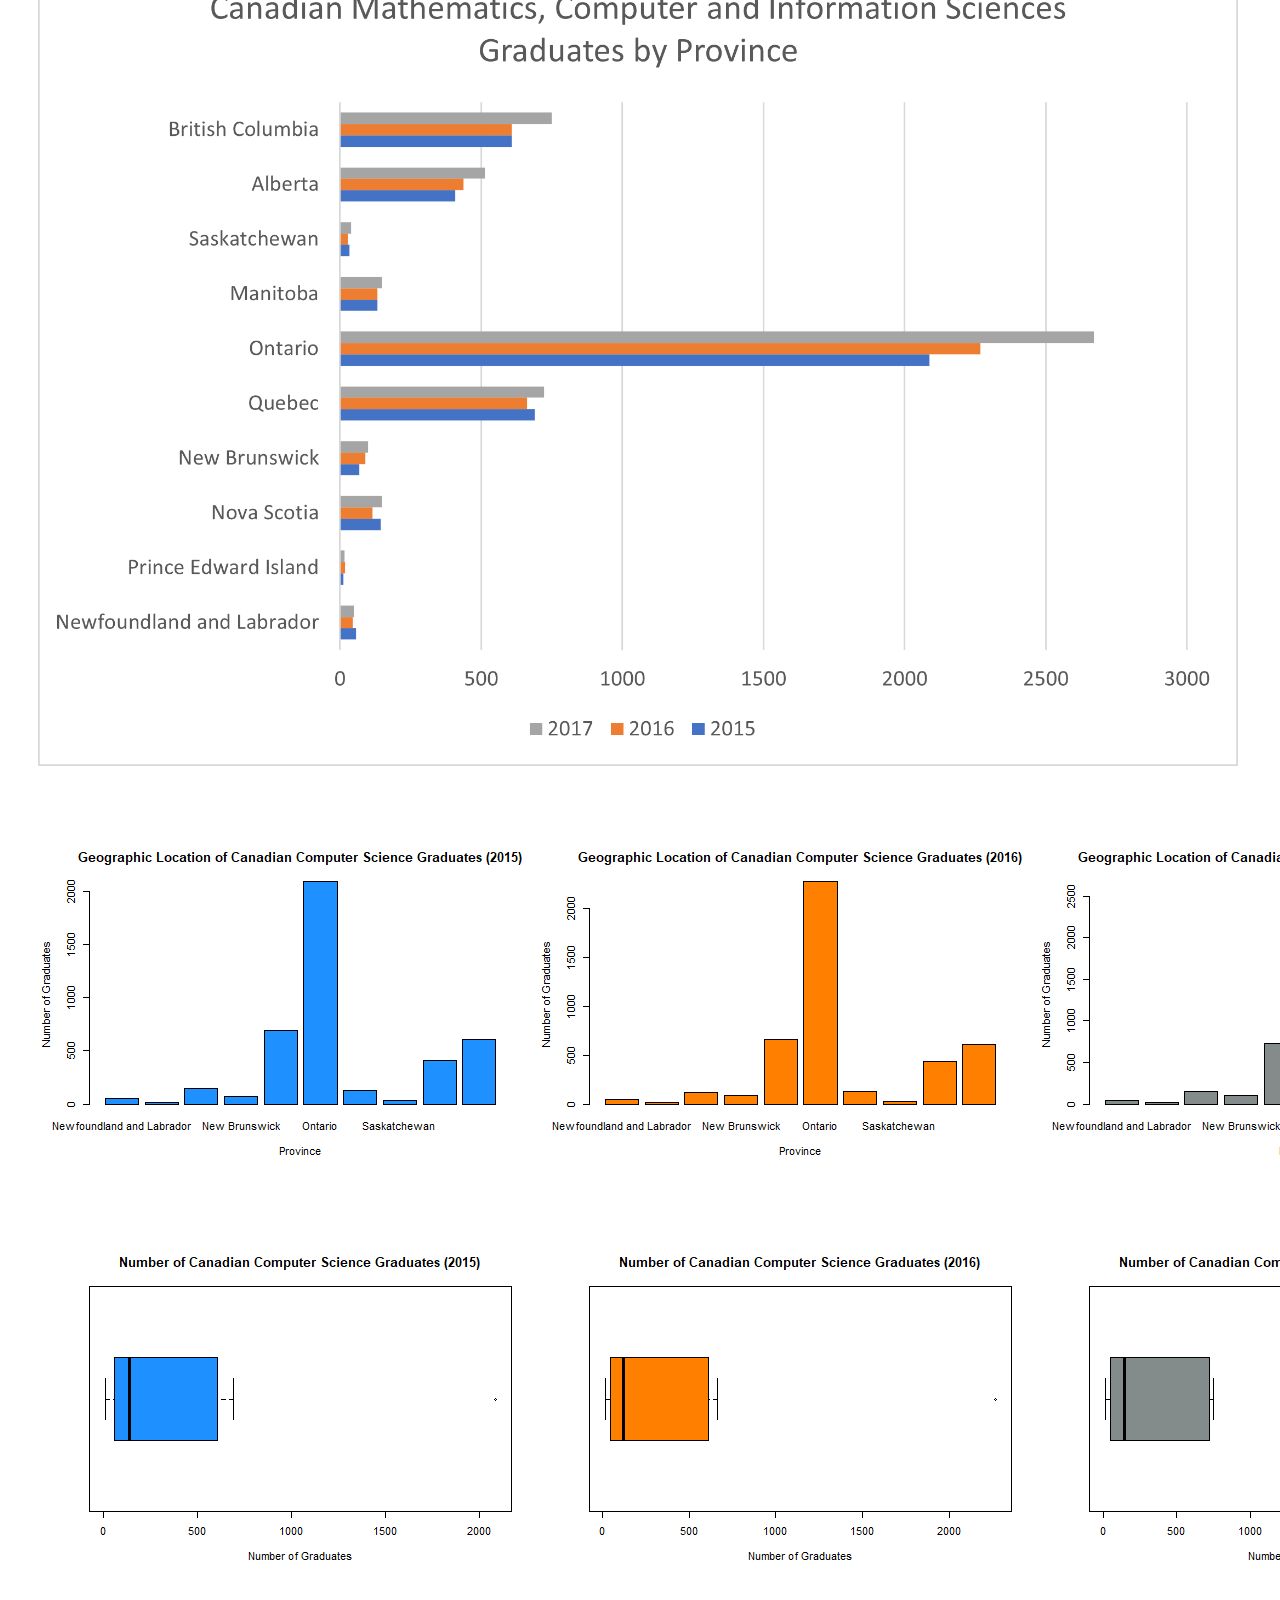
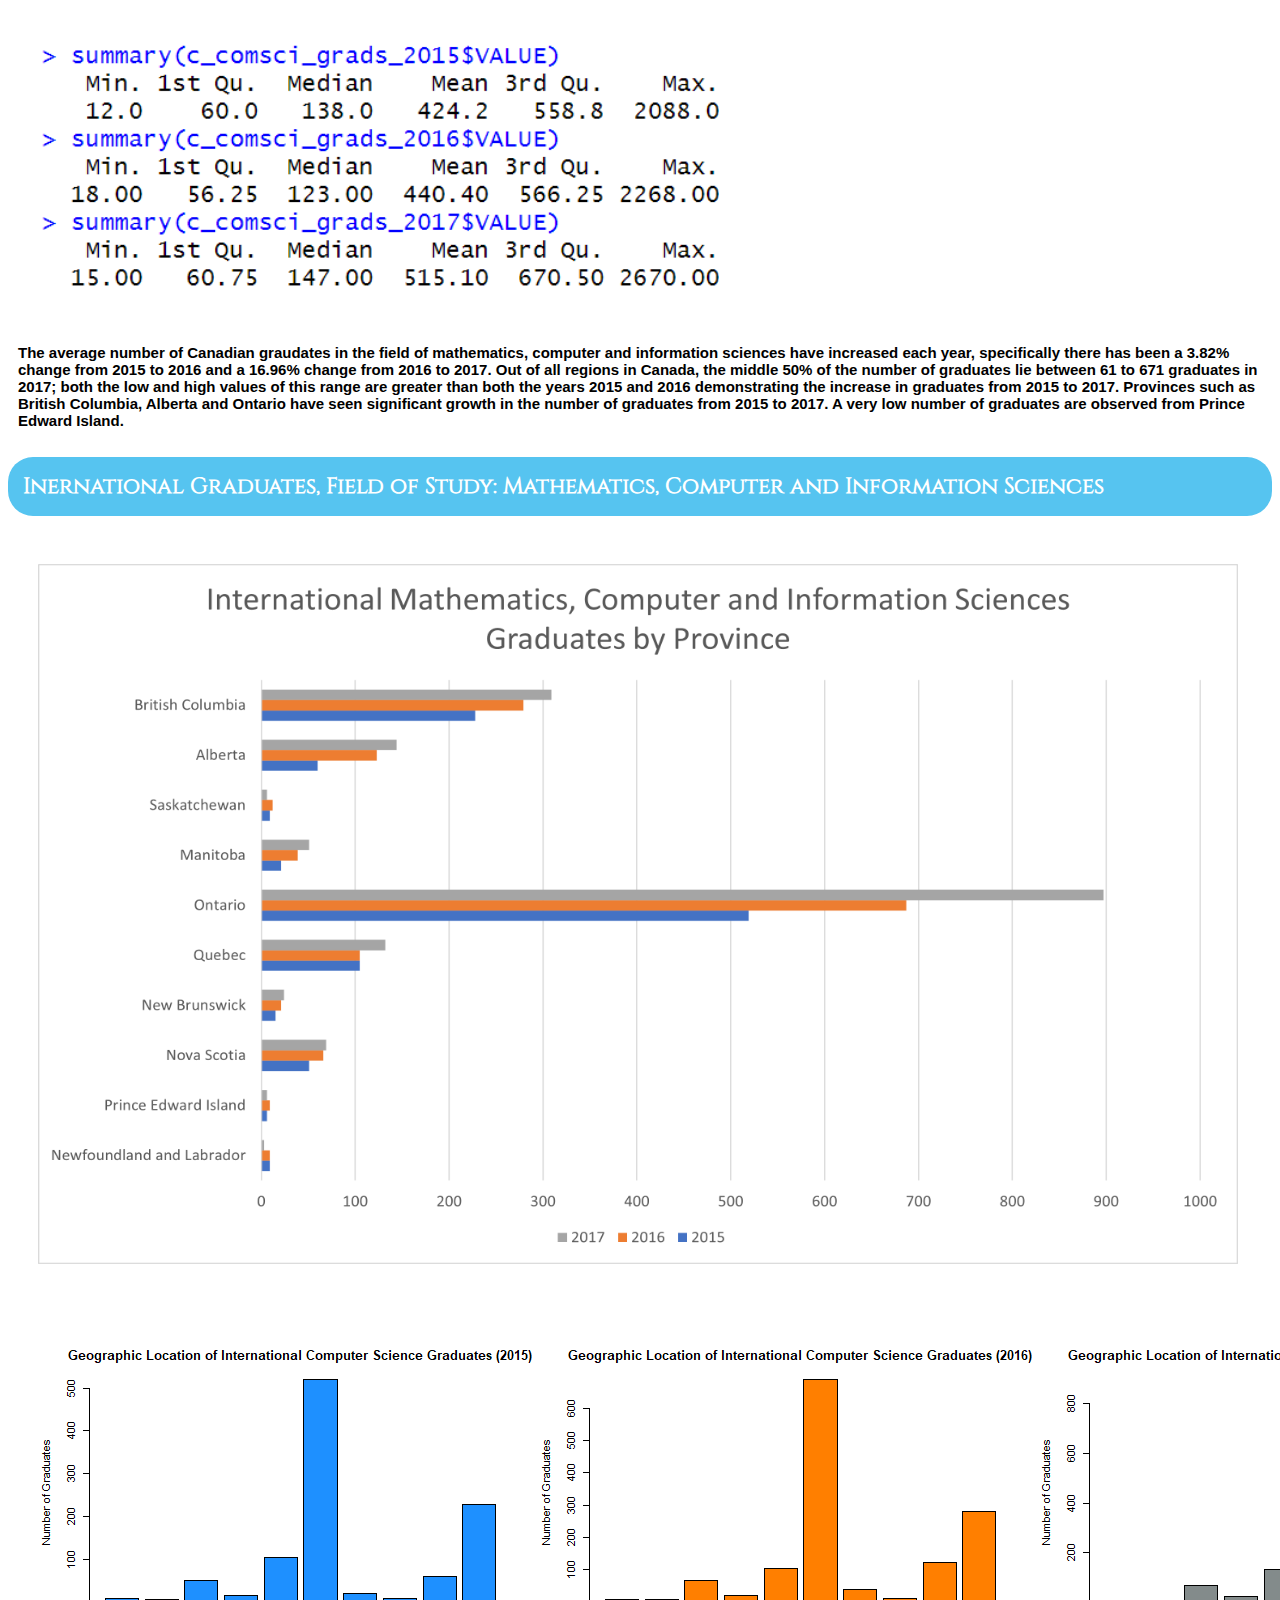
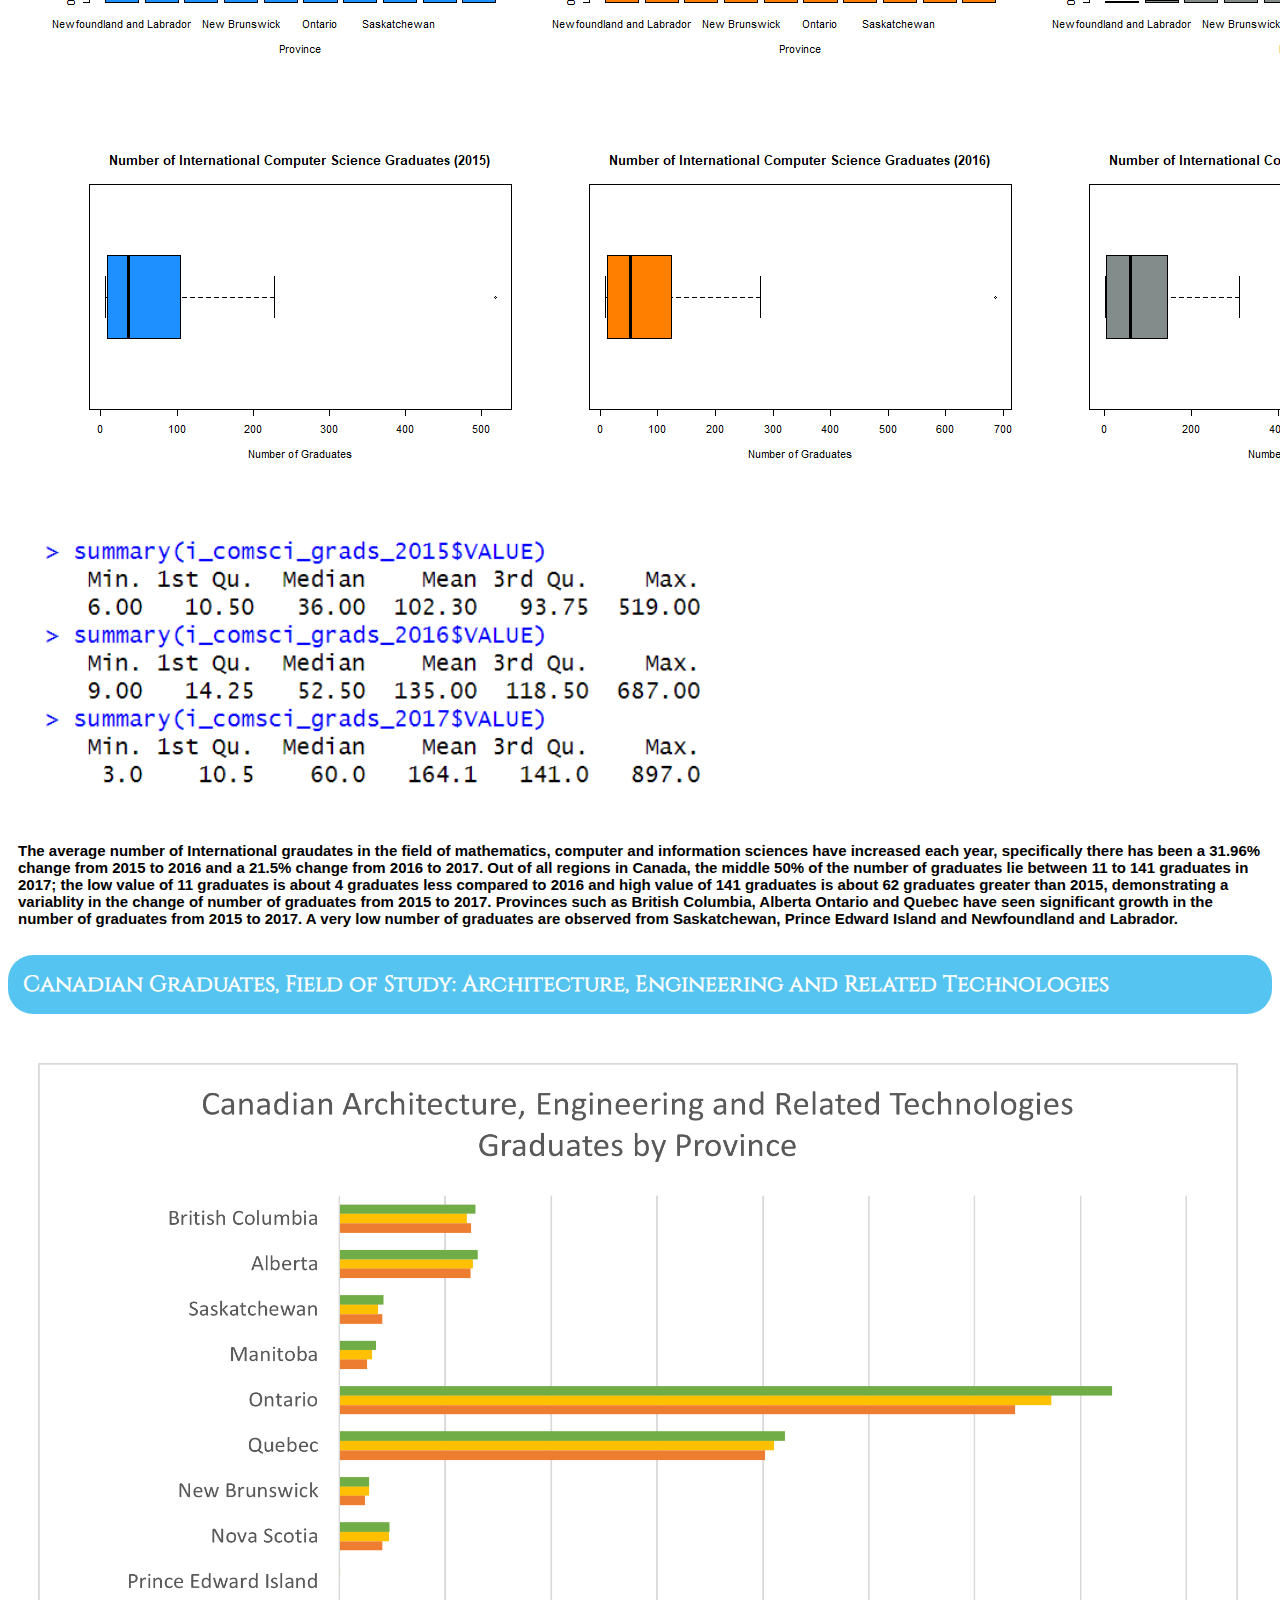
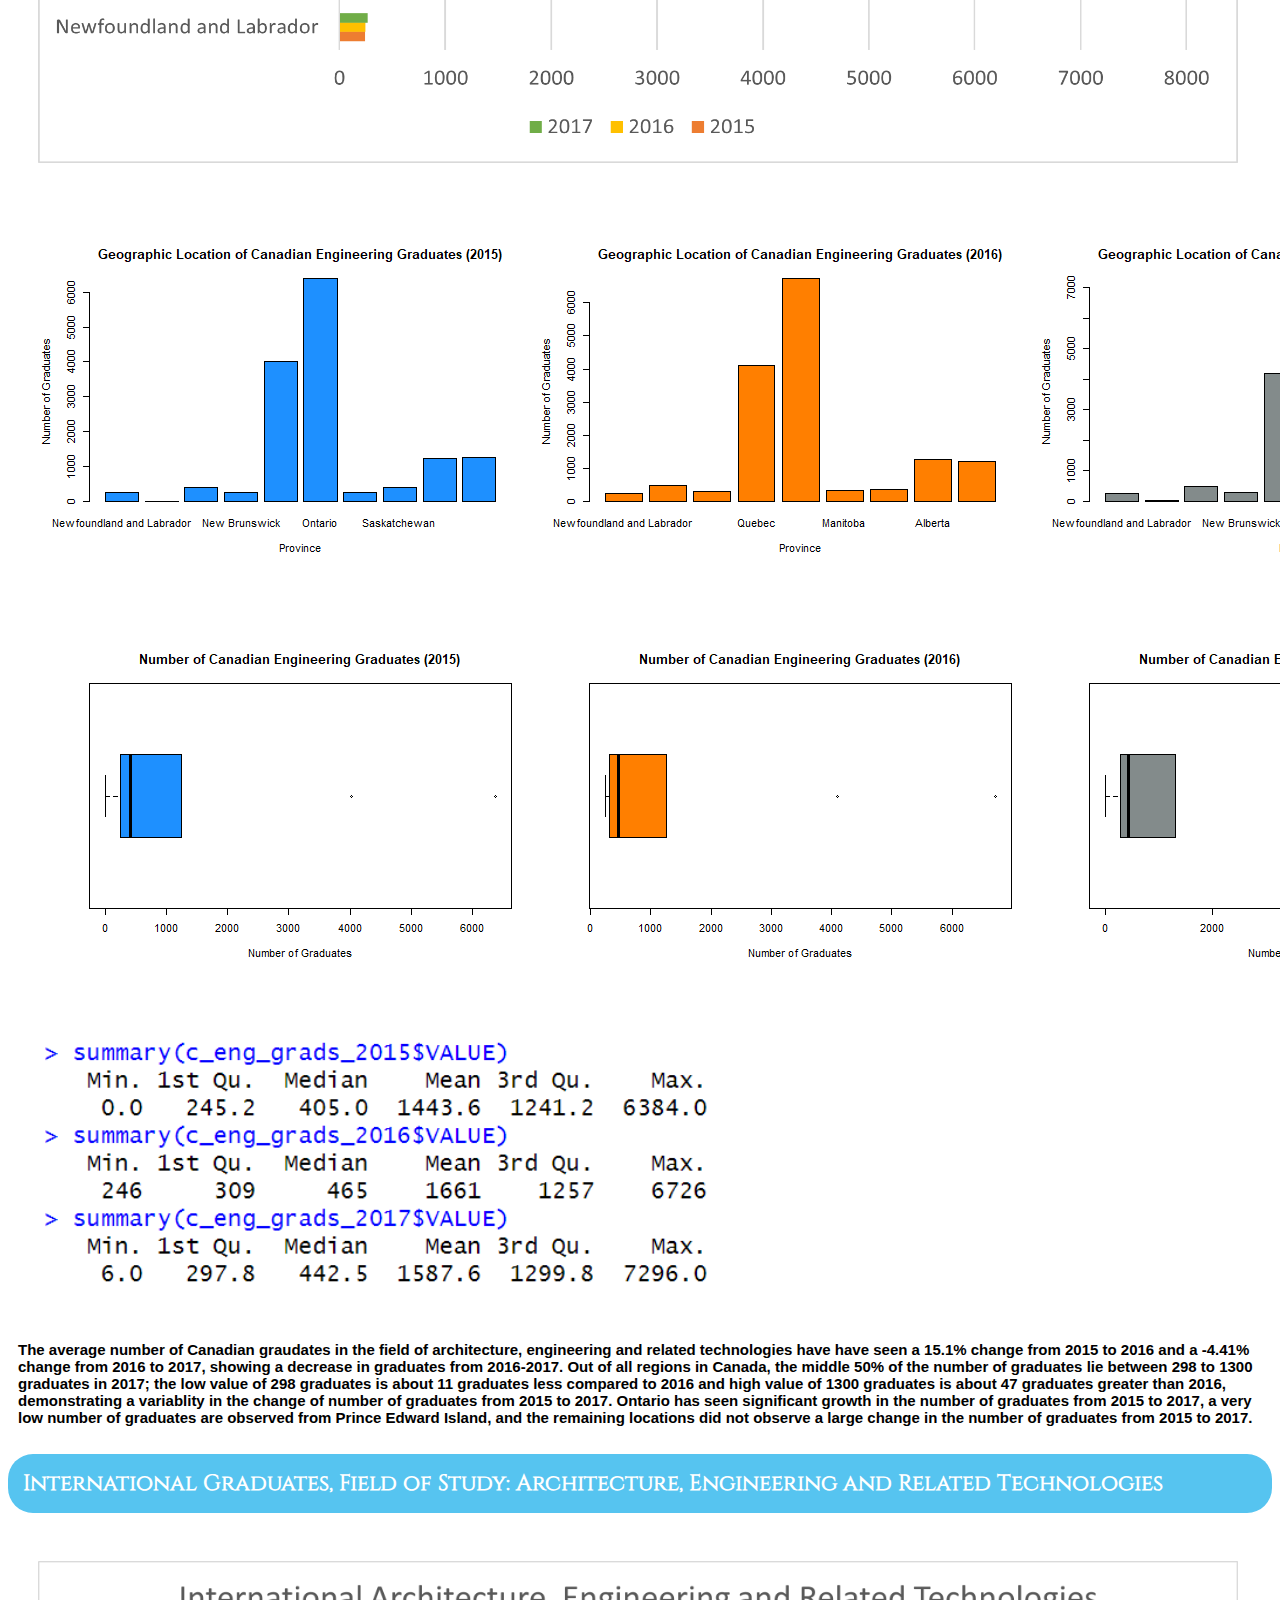
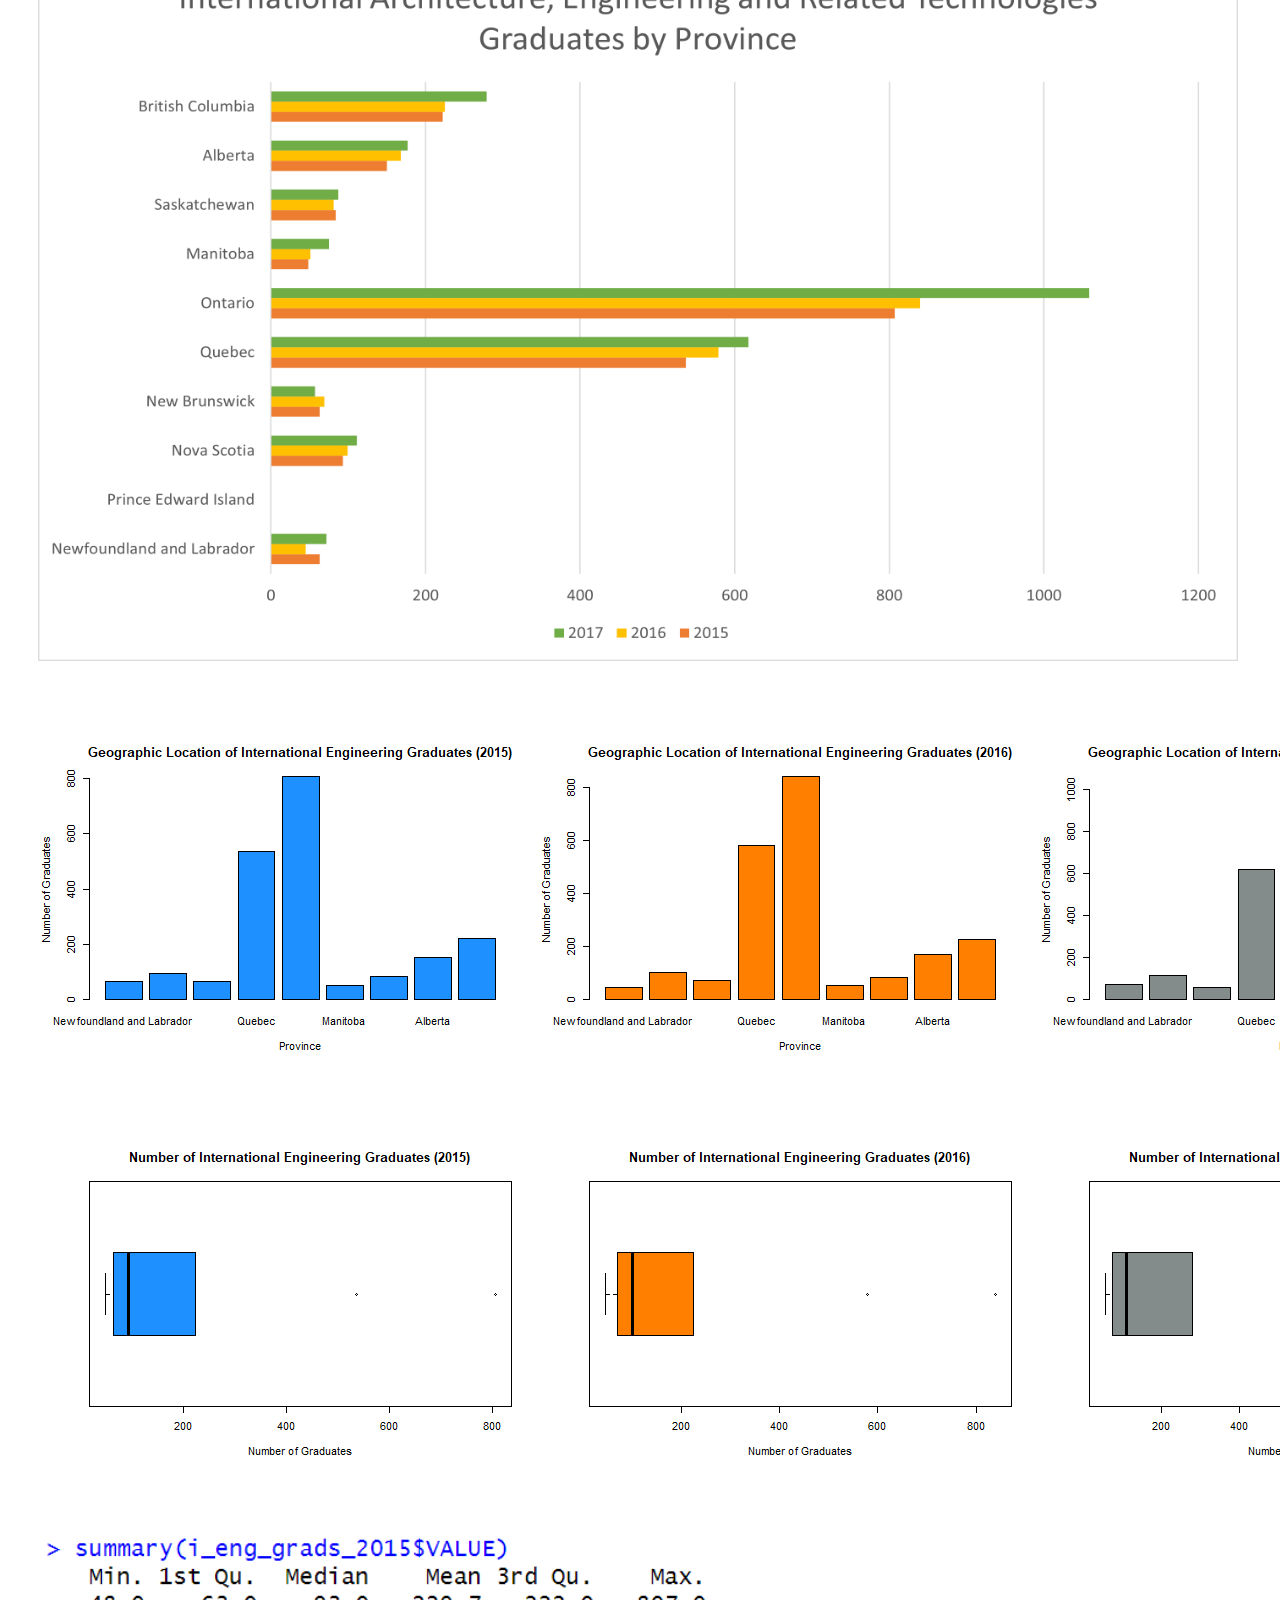
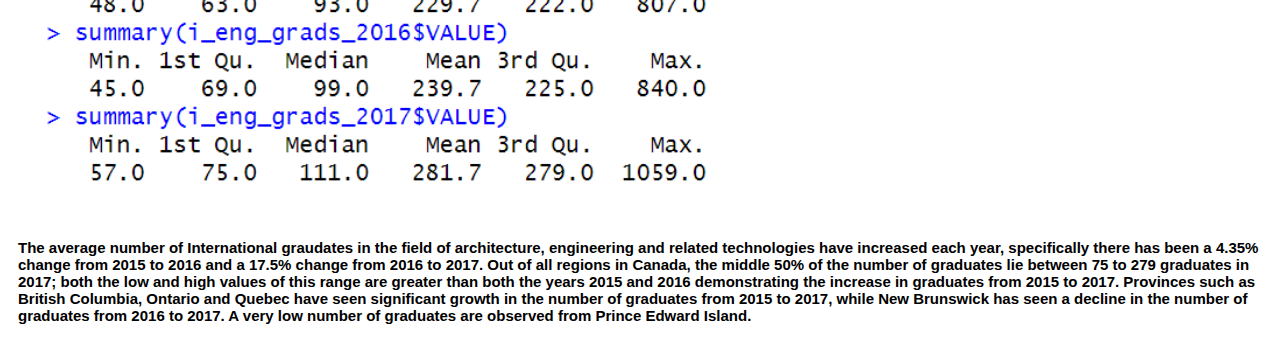
==== commit 21f6a256: "finished analysis" ====
--- a/analysis.html
+++ b/analysis.html
@@ -67,7 +67,7 @@
         increased each year, specifically there has been a 12.8% change from 2015 to 2016 and a 6.8% change from 2016 to 2017. Out of all regions
         in Canada, the middle 50% of the number of graduates lie between 15 to 60 graduates in 2017; the low value of 15 graduates is about 8 graduates 
         less compared to 2015 and high value of 60 graduates is about 5 graduates greater than 2015, but 6 graduates lower than 2016, demonstrating 
-        a variablity in the change of number of graduates from 2015 to 2016.
+        a variablity in the change of number of graduates from 2015 to 2017.
         Provinces such as British Columbia, Manitoba and Ontario have seen significant growth in the number of graduates from 2015 to 2017 while Quebec 
         and Alberta have seen a decrease in graduates from 2015 to 2017. A very low number of graduates are observed from New Brunswick, Prince Edward Island and 
         Newfoundland and Labrador.
@@ -81,6 +81,14 @@
     <img style="padding: 30px" src="r_graphs/c_comsci_boxplots.png" alt="Graph" width="1500" height="341">
     <img style="padding: 30px" src="r_graphs/c_comsci_summary.png" alt="Graph" width="700" height="250">
 
+    <h1 id="enrollment-description">The average number of Canadian graudates in the field of mathematics, computer and information sciences have
+        increased each year, specifically there has been a 3.82% change from 2015 to 2016 and a 16.96% change from 2016 to 2017. Out of all regions
+        in Canada, the middle 50% of the number of graduates lie between 61 to 671 graduates in 2017; both the low and high 
+        values of this range are greater than both the years 2015 and 2016 demonstrating the increase in graduates from 2015 to 2017.
+        Provinces such as British Columbia, Alberta and Ontario have seen significant growth in the number of graduates from 2015 to 2017.
+         A very low number of graduates are observed from Prince Edward Island.
+    </h1>
+
     <div class="container-fluid enrollments">
         <h2 id="enrollment-title">Inernational Graduates, Field of Study: Mathematics, Computer and Information Sciences</h2>
     </div>
@@ -88,6 +96,16 @@
     <img style="padding: 30px" src="r_graphs/i_comsci_graphs.png" alt="Graph" width="1500" height="341">
     <img style="padding: 30px" src="r_graphs/i_comsci_boxplots.png" alt="Graph" width="1500" height="341">
     <img style="padding: 30px" src="r_graphs/i_comsci_summary.png" alt="Graph" width="700" height="250">
+
+    <h1 id="enrollment-description">The average number of International graudates in the field of mathematics, computer and information sciences have
+        increased each year, specifically there has been a 31.96% change from 2015 to 2016 and a 21.5% change from 2016 to 2017. Out of all regions
+        in Canada, the middle 50% of the number of graduates lie between 11 to 141 graduates in 2017; the low value of 11 graduates is about 4 graduates 
+        less compared to 2016 and high value of 141 graduates is about 62 graduates greater than 2015, demonstrating 
+        a variablity in the change of number of graduates from 2015 to 2017.
+        Provinces such as British Columbia, Alberta Ontario and Quebec have seen significant growth in the number of graduates from 2015 to 2017.
+        A very low number of graduates are observed from Saskatchewan, Prince Edward Island and 
+        Newfoundland and Labrador.
+    </h1>
 
 
     <div class="container-fluid enrollments">
@@ -97,7 +115,16 @@
     <img style="padding: 30px" src="r_graphs/c_eng_graphs.png" alt="Graph" width="1500" height="341">
     <img style="padding: 30px" src="r_graphs/c_eng_boxplots.png" alt="Graph" width="1500" height="341">
     <img style="padding: 30px" src="r_graphs/c_eng_summary.png" alt="Graph" width="700" height="250">
-
+    
+    <h1 id="enrollment-description">The average number of Canadian graudates in the field of architecture, engineering and related technologies have
+        have seen a 15.1% change from 2015 to 2016 and a -4.41% change from 2016 to 2017, showing a decrease in graduates
+        from 2016-2017. Out of all regions
+        in Canada, the middle 50% of the number of graduates lie between 298 to 1300 graduates in 2017; the low value of 298 graduates is about 11 graduates 
+        less compared to 2016 and high value of 1300 graduates is about 47 graduates greater than 2016, demonstrating 
+        a variablity in the change of number of graduates from 2015 to 2017.
+        Ontario has seen significant growth in the number of graduates from 2015 to 2017, a very low number of graduates are observed from Prince Edward Island,
+        and the remaining locations did not observe a large change in the number of graduates from 2015 to 2017.
+    </h1>
 
 
     <div class="container-fluid enrollments">
@@ -108,5 +135,14 @@
     <img style="padding: 30px" src="r_graphs/i_eng_boxplots.png" alt="Graph" width="1500" height="341">
     <img style="padding: 30px" src="r_graphs/i_eng_summary.png" alt="Graph" width="700" height="250">
 
+    <h1 id="enrollment-description">The average number of International graudates in the field of architecture, engineering and related technologies have
+        increased each year, specifically there has been a 4.35% change from 2015 to 2016 and a 17.5% change from 2016 to 2017. Out of all regions
+        in Canada, the middle 50% of the number of graduates lie between 75 to 279 graduates in 2017; both the low and high 
+        values of this range are greater than both the years 2015 and 2016 demonstrating the increase in graduates from 2015 to 2017.
+        Provinces such as British Columbia, Ontario and Quebec have seen significant growth in the number of graduates from 2015 to 2017, while 
+        New Brunswick has seen a decline in the number of graduates from 2016 to 2017.
+         A very low number of graduates are observed from Prince Edward Island.
+    </h1>
+
 </body>
 </html>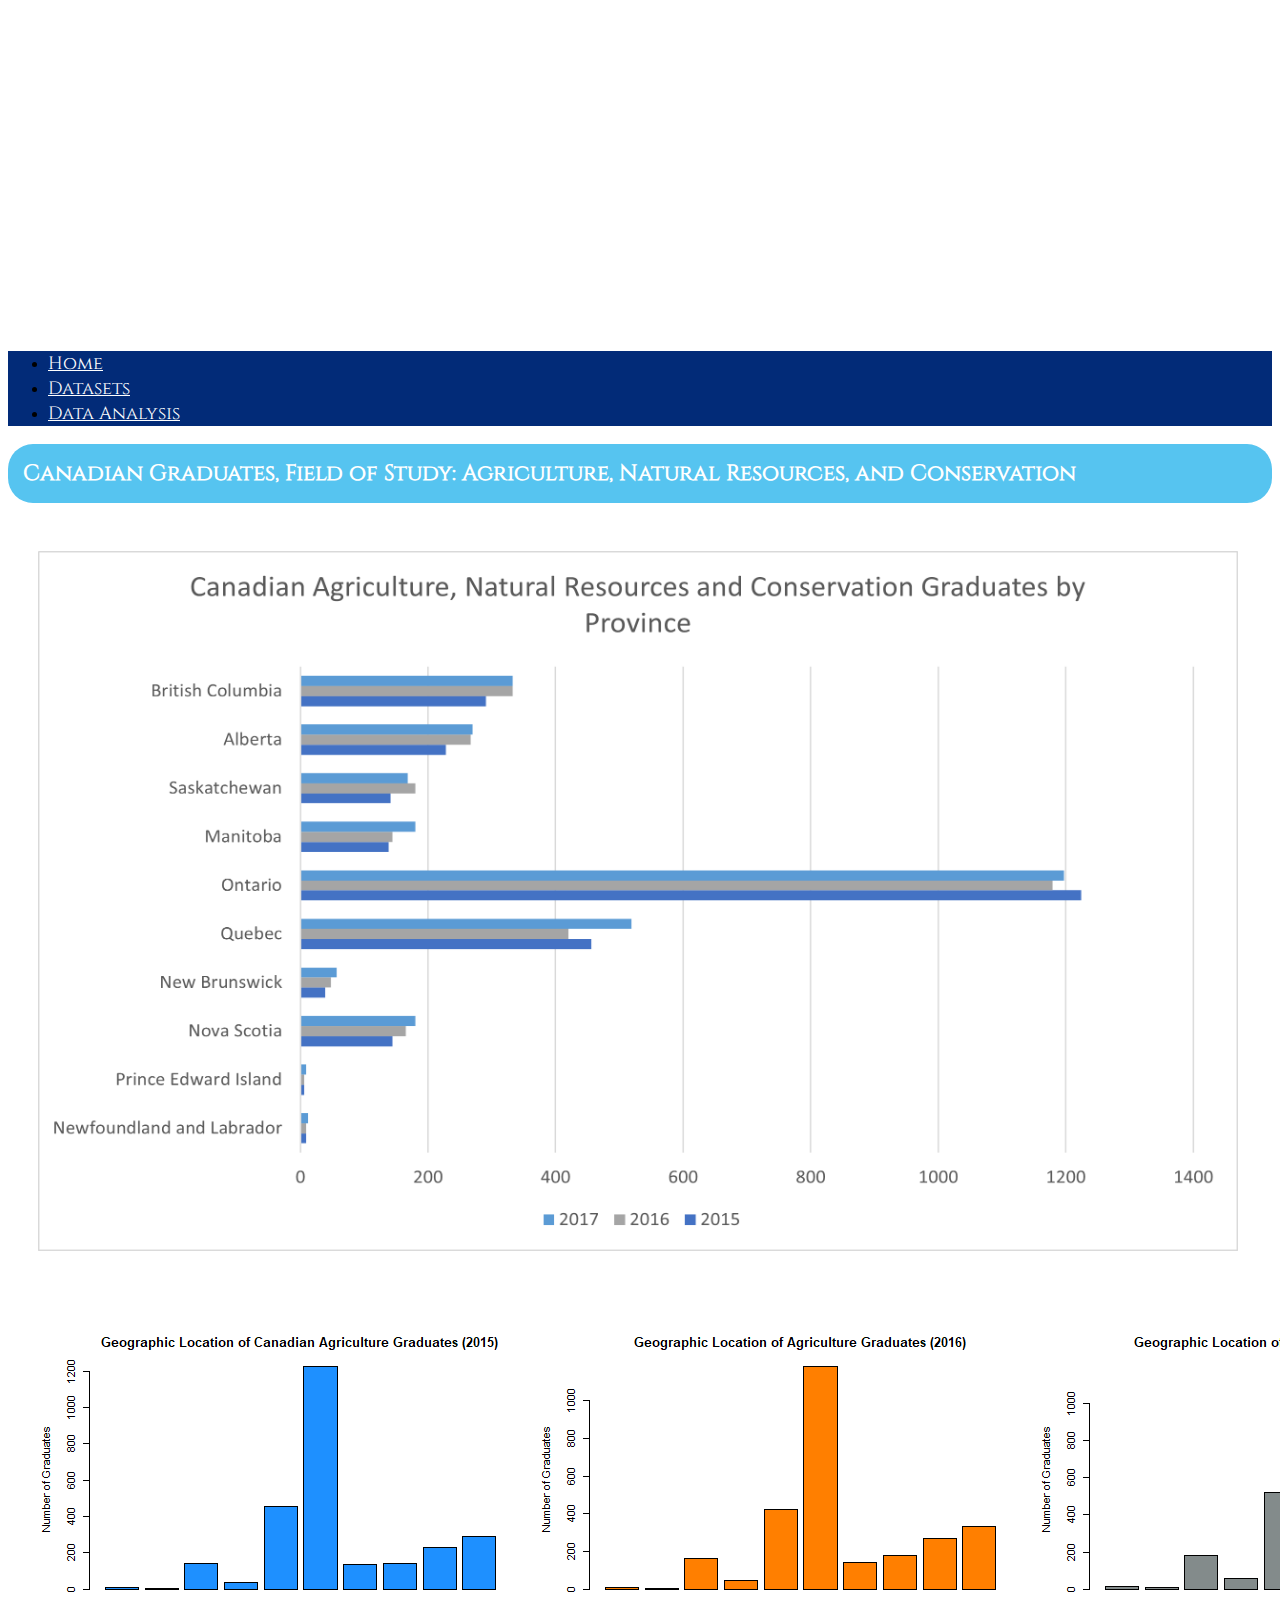
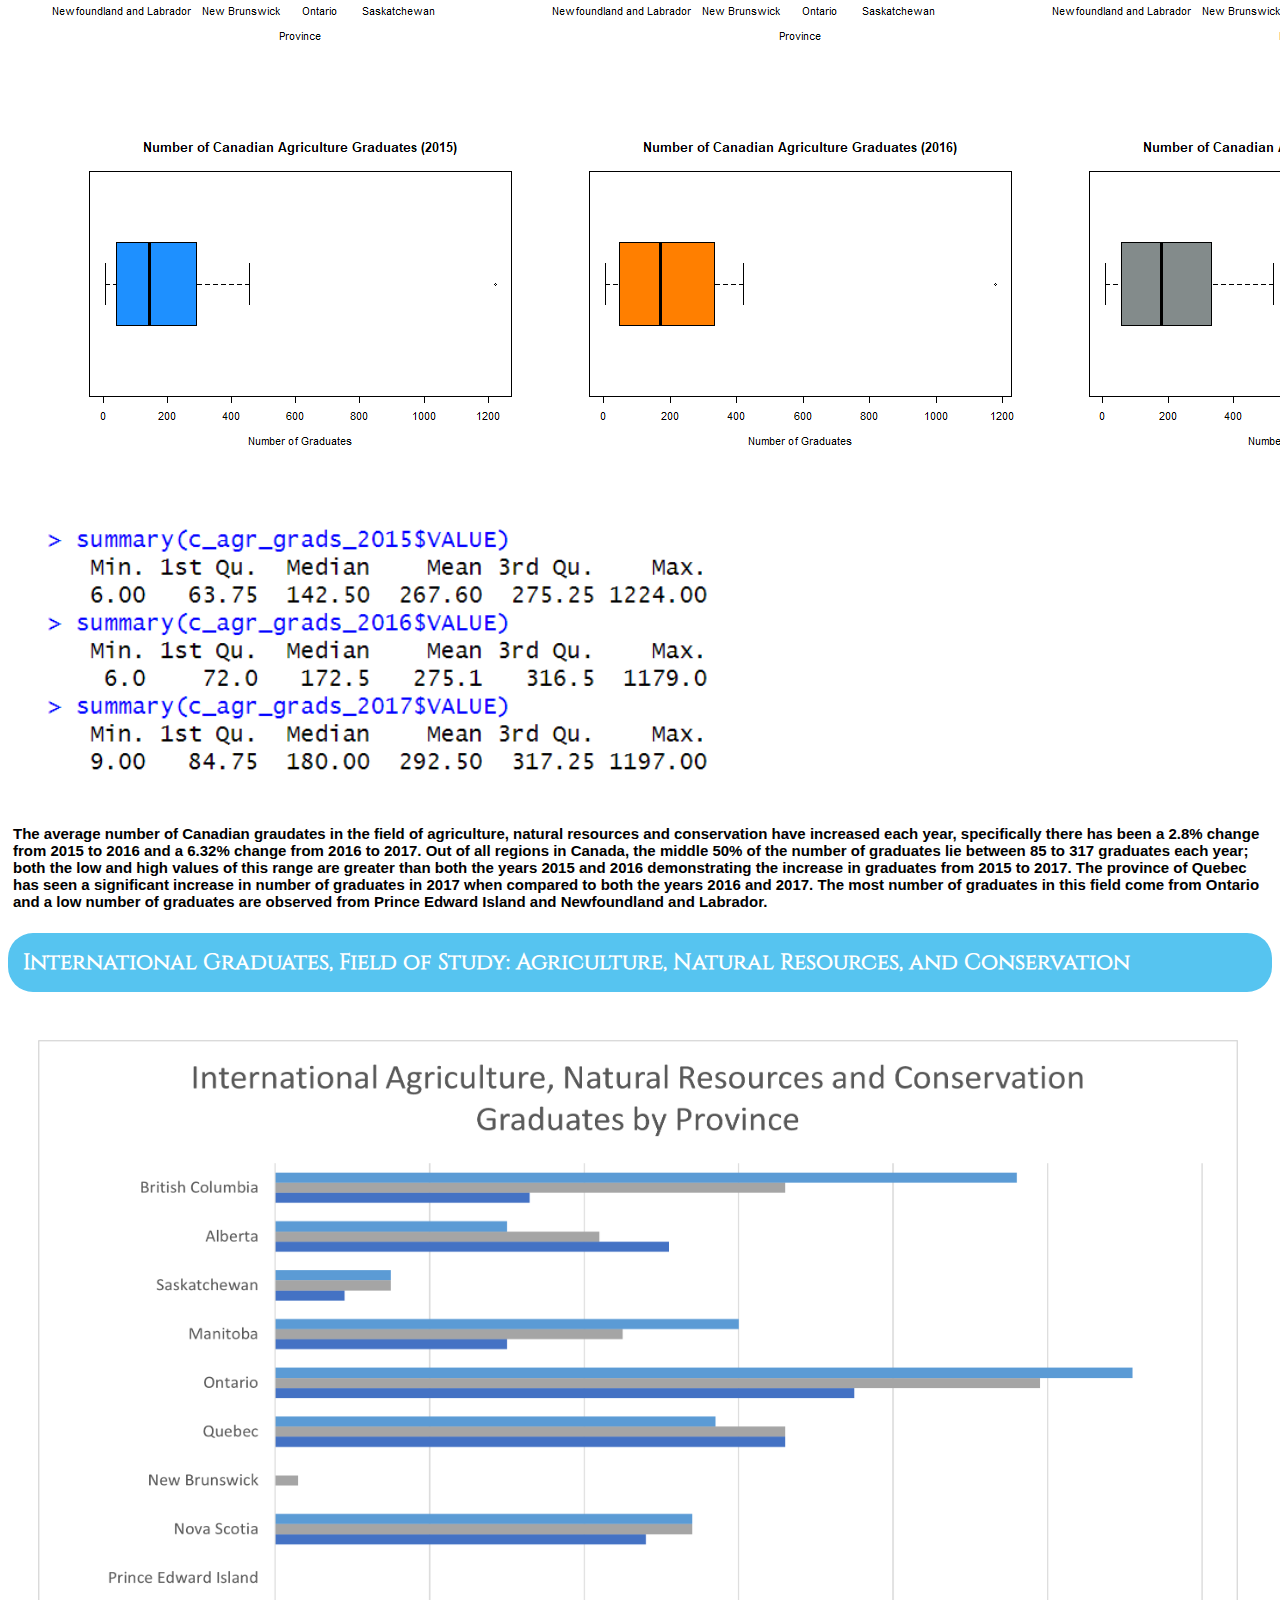
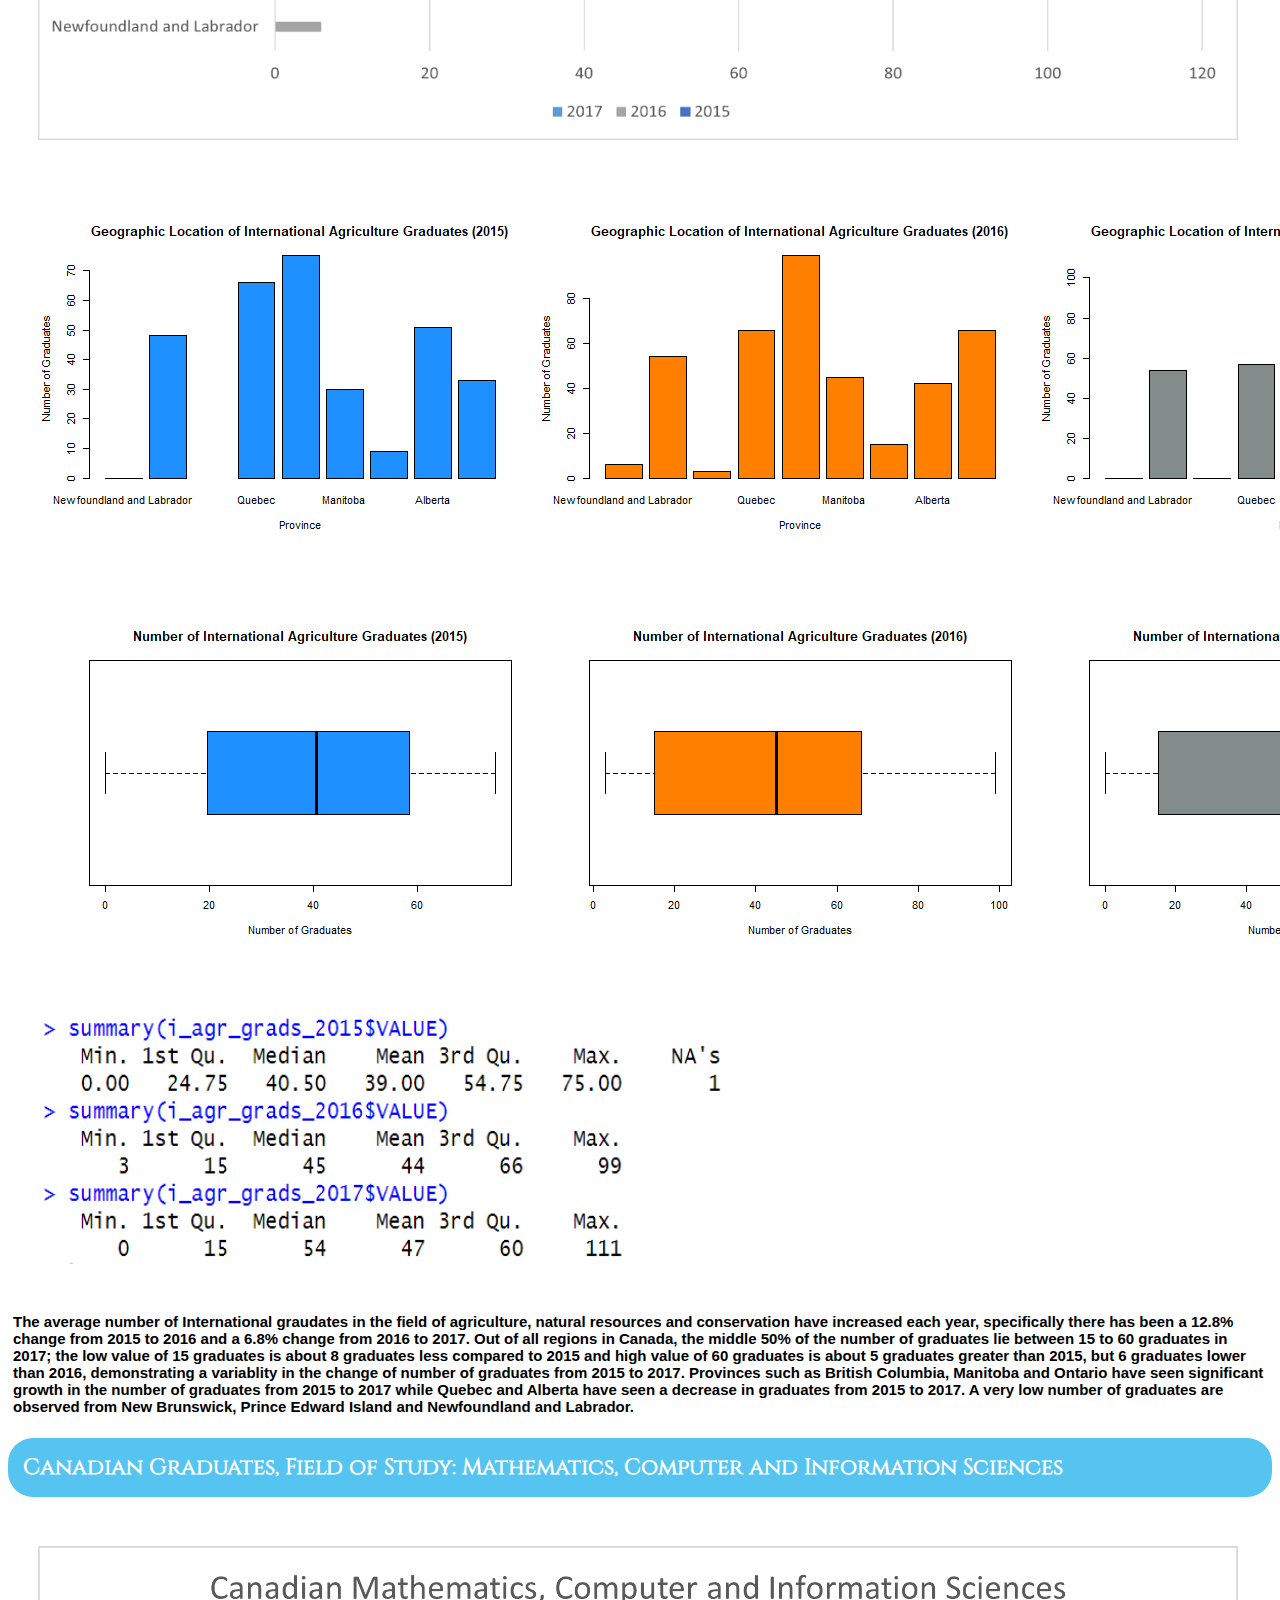
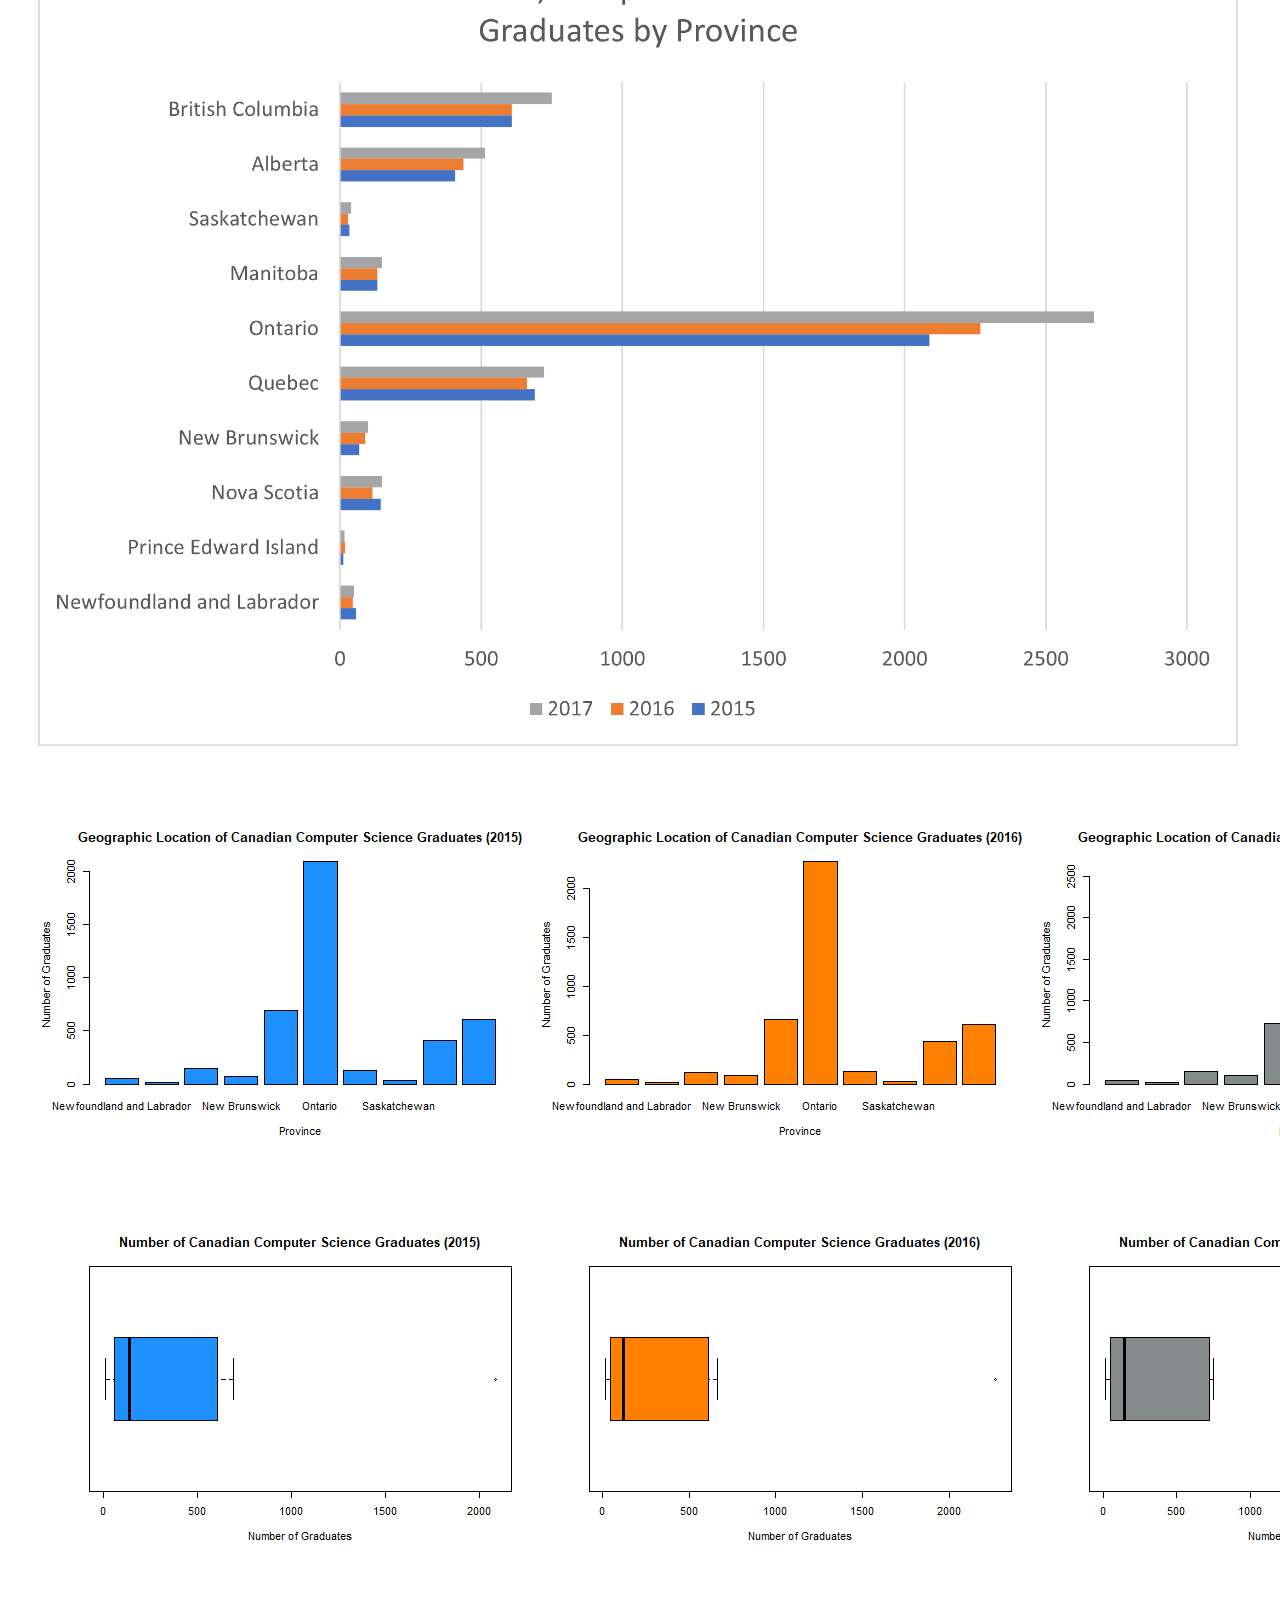
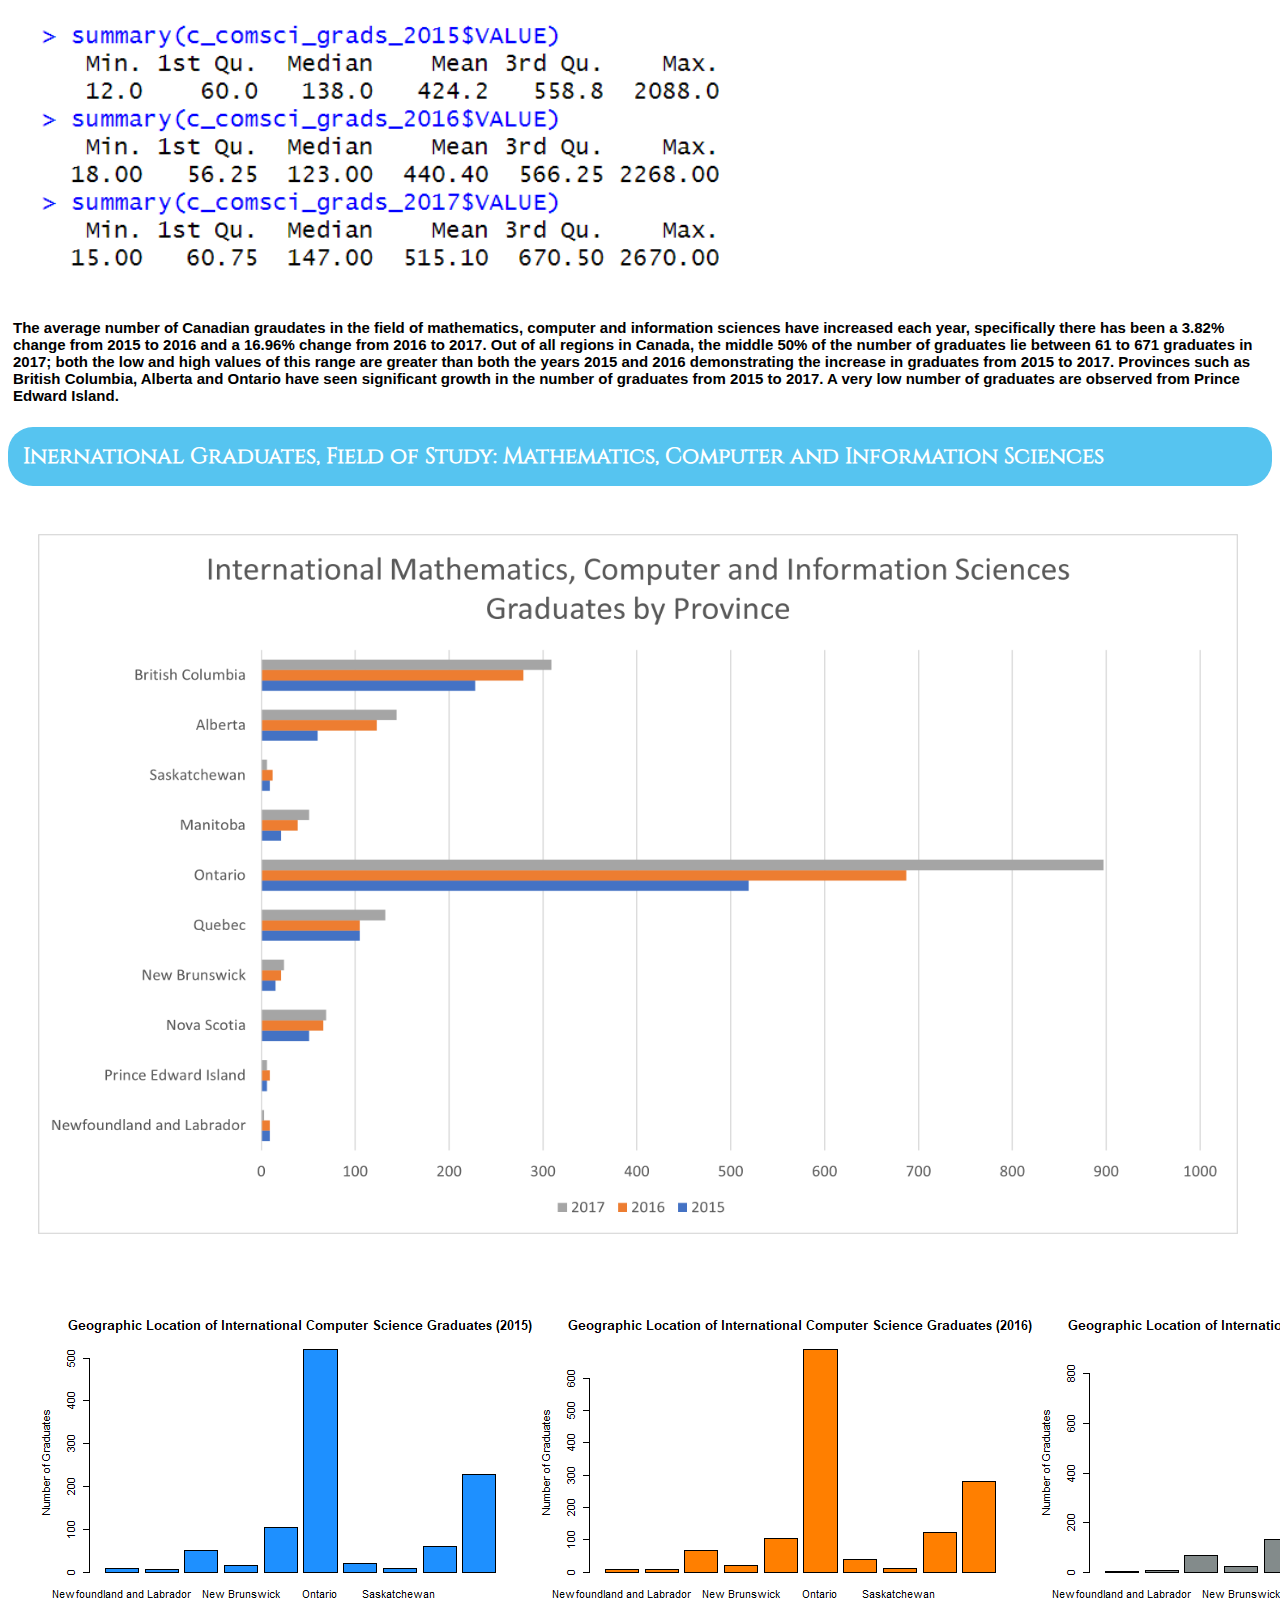
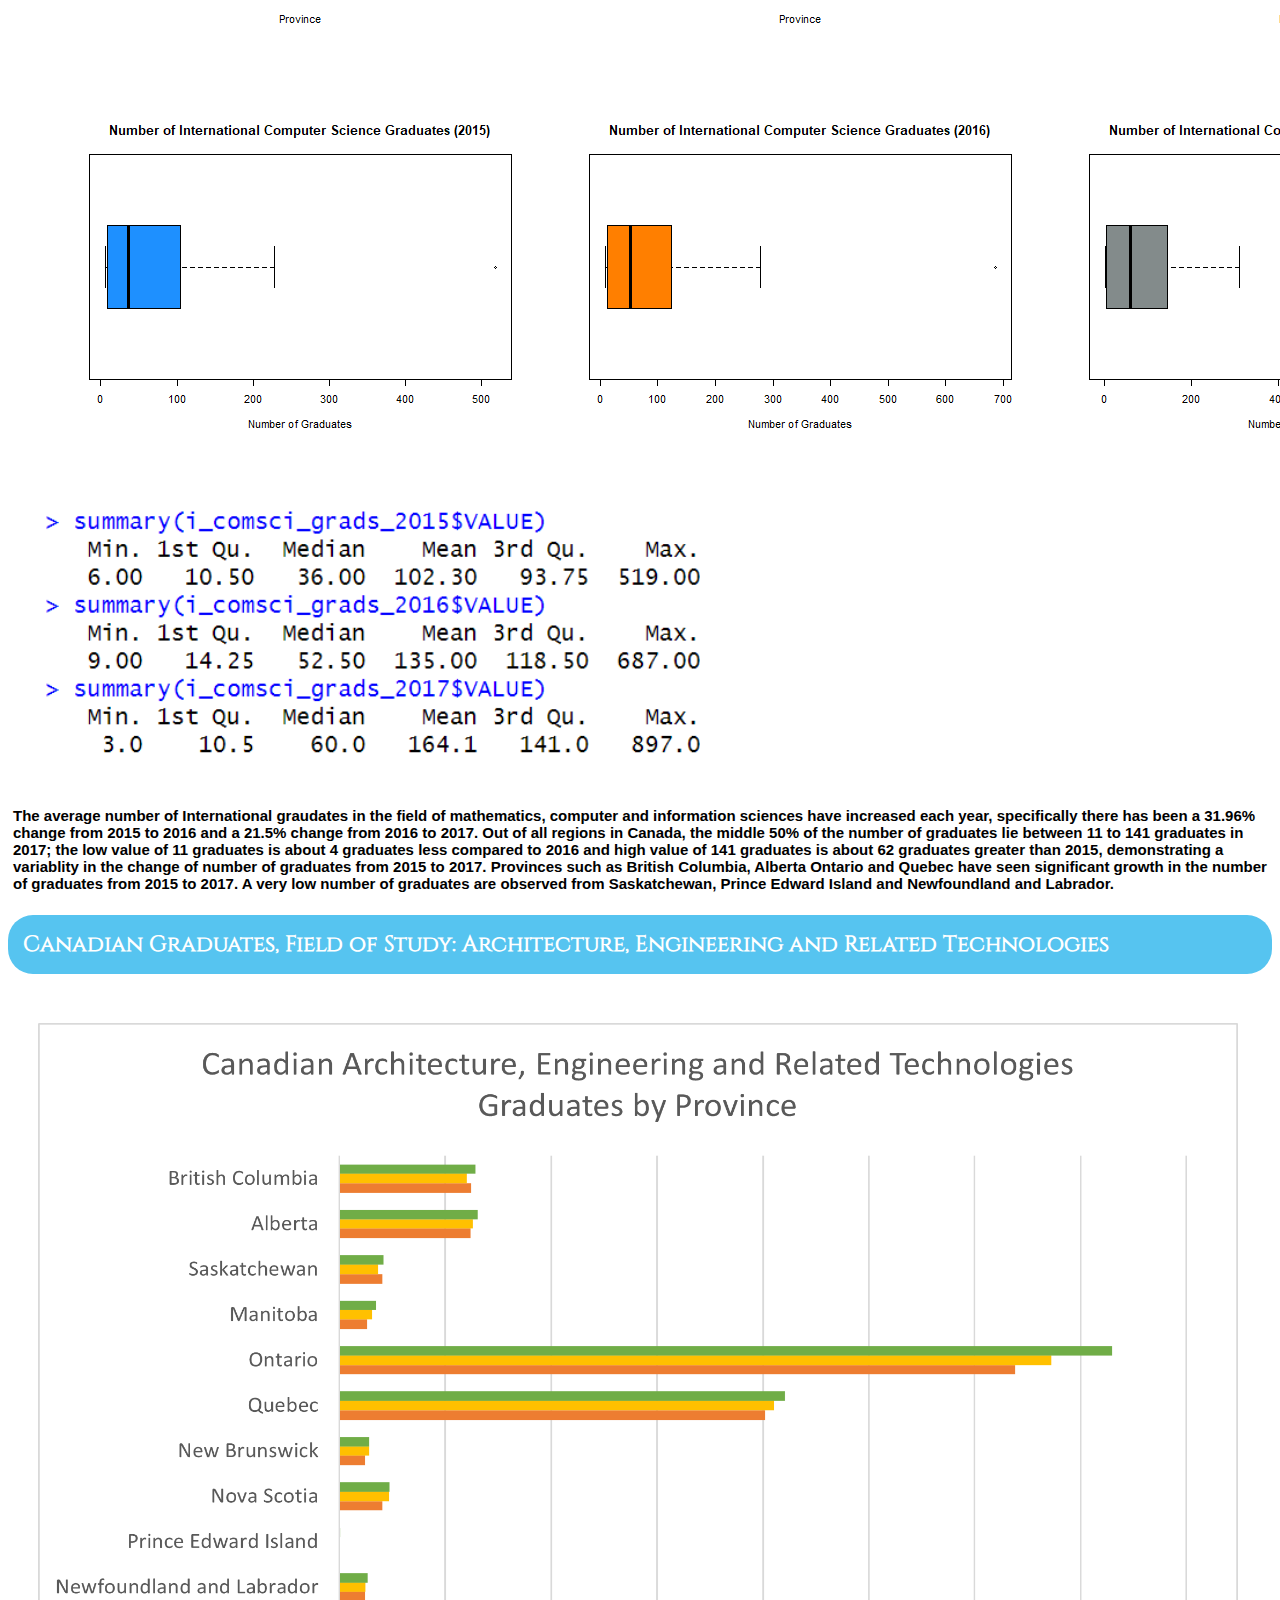
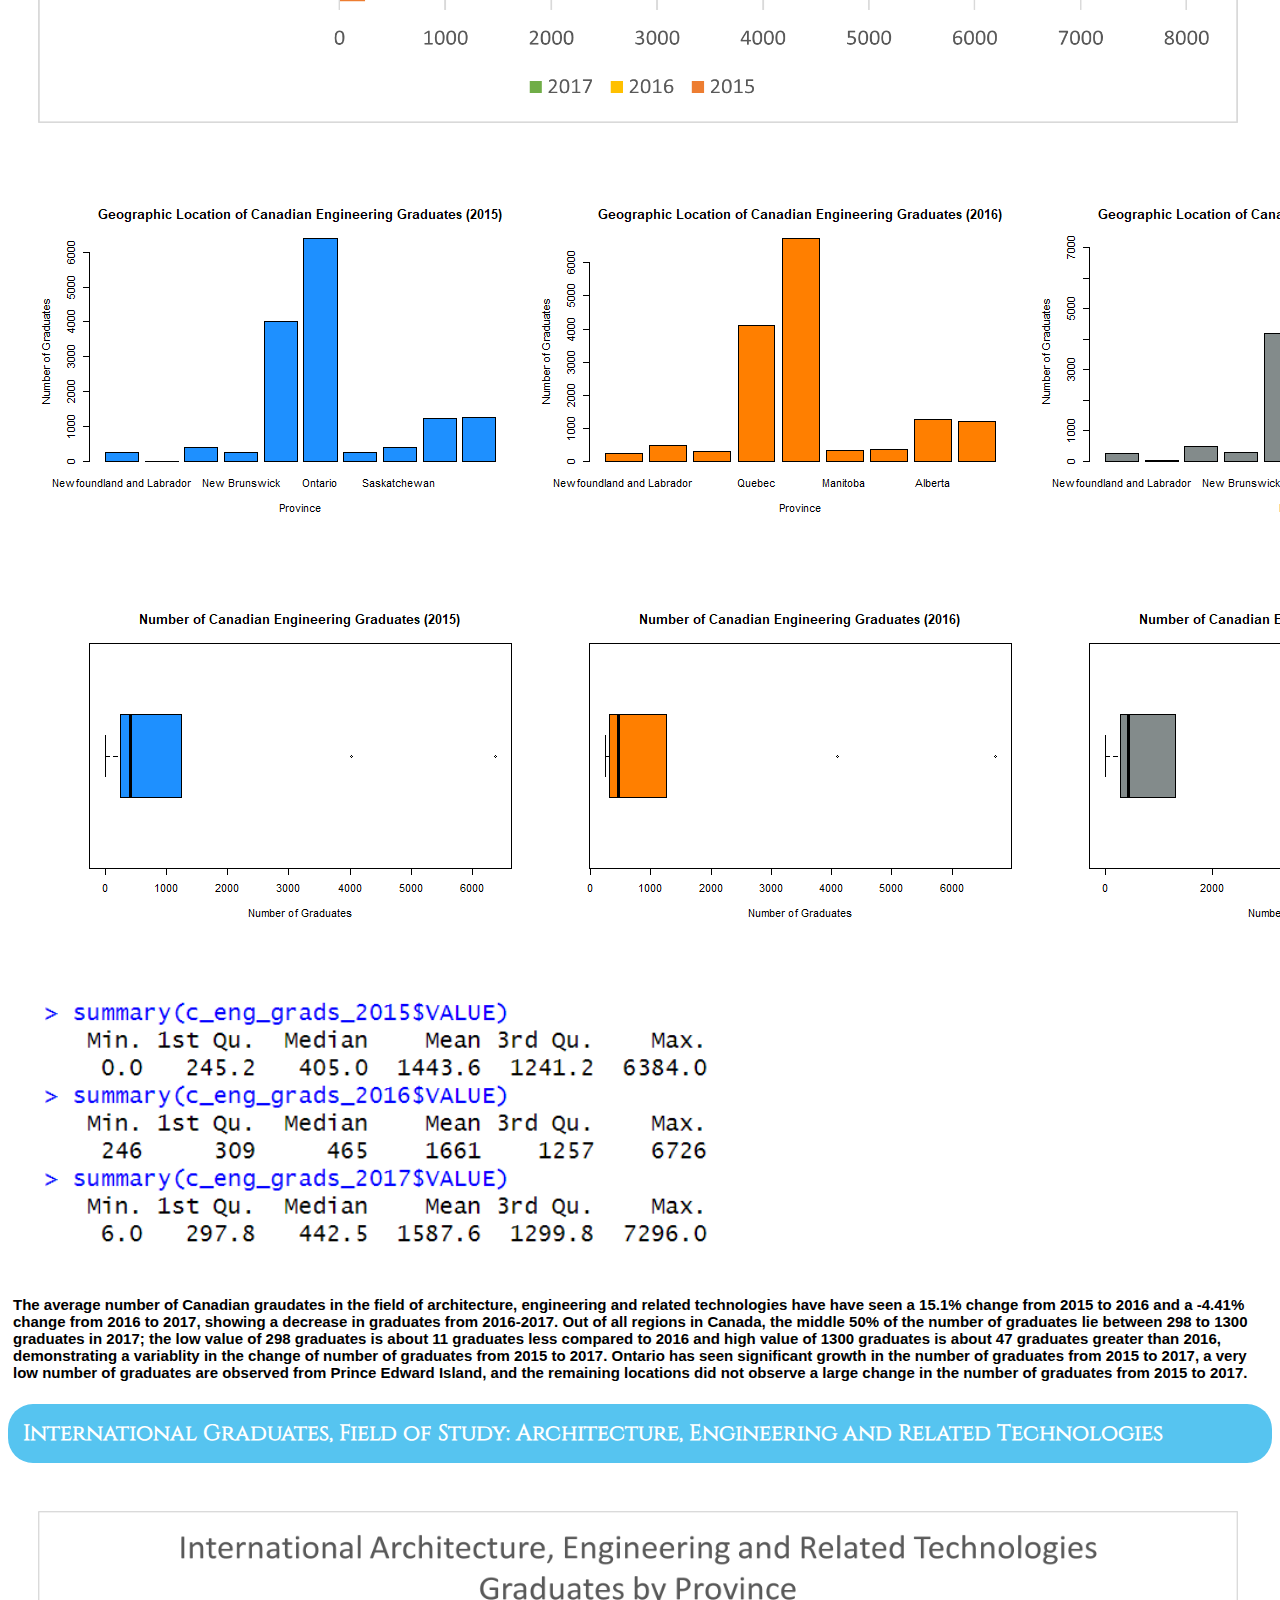
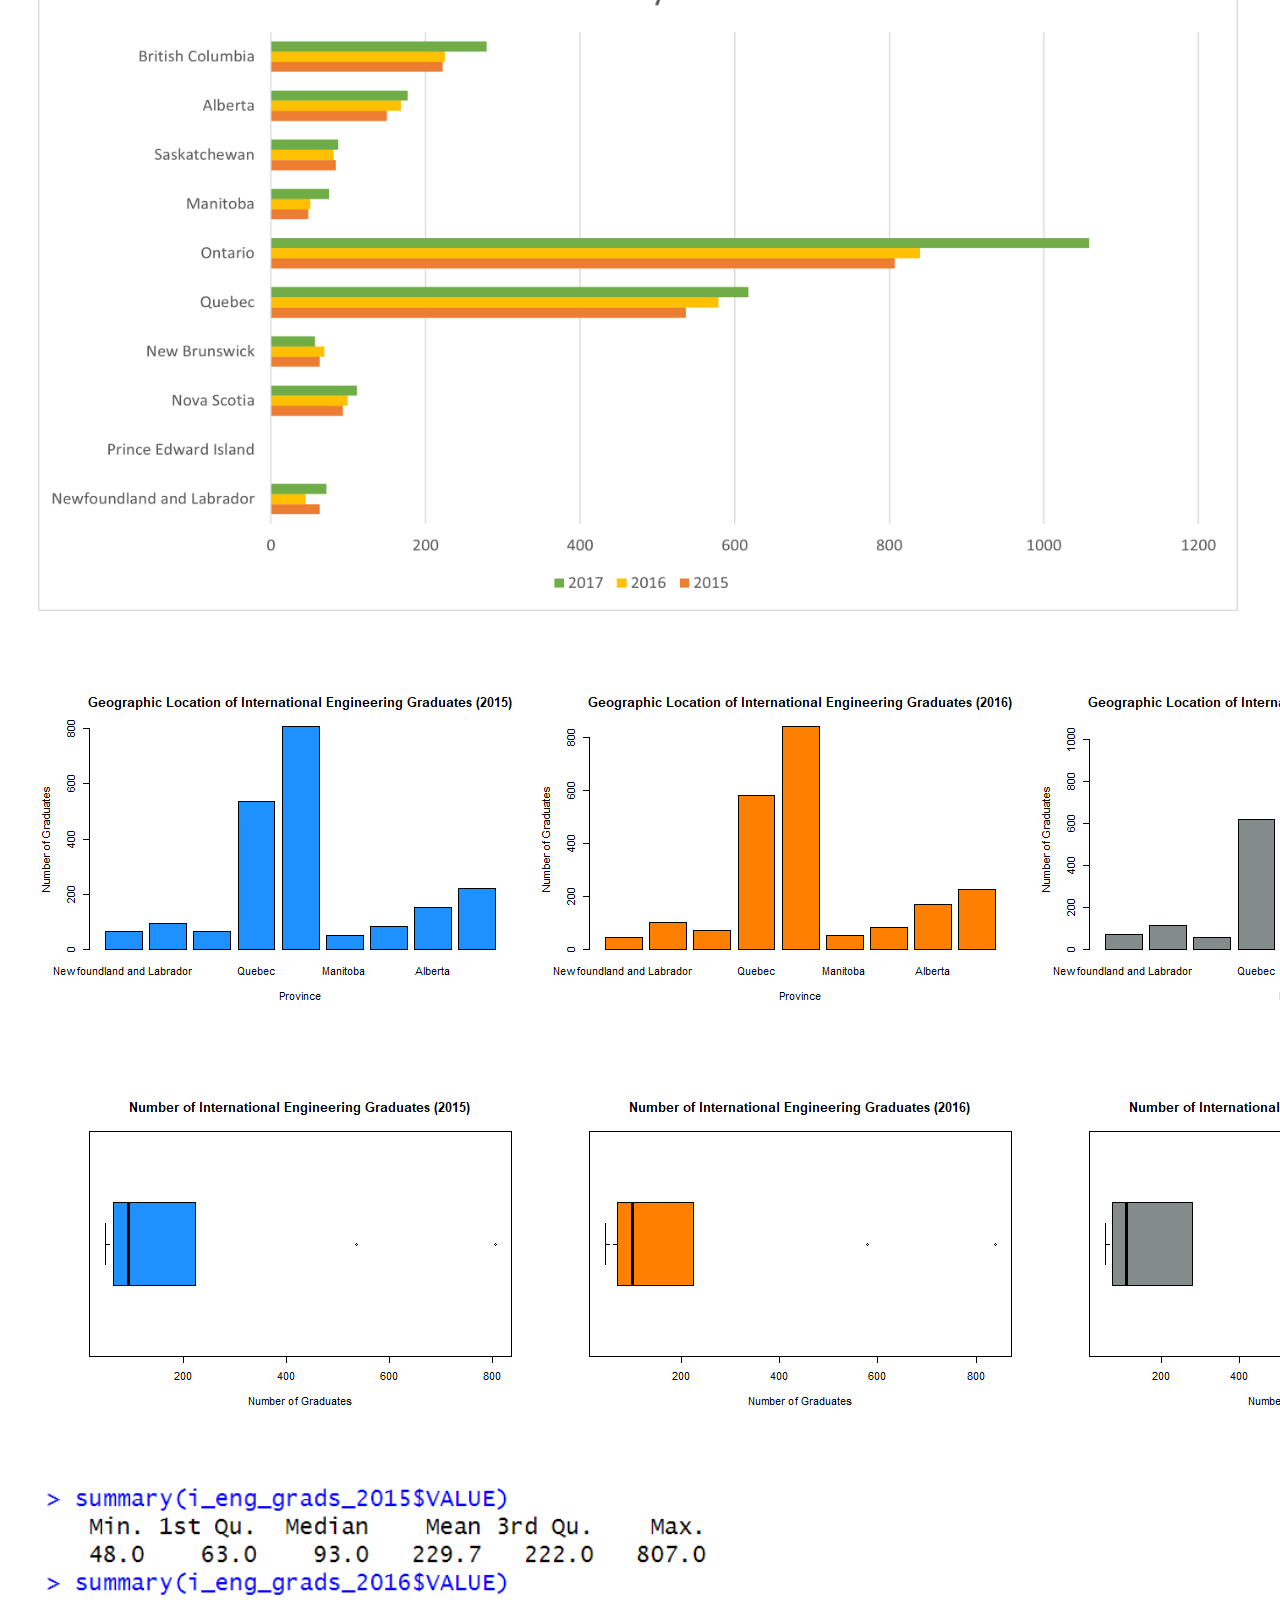
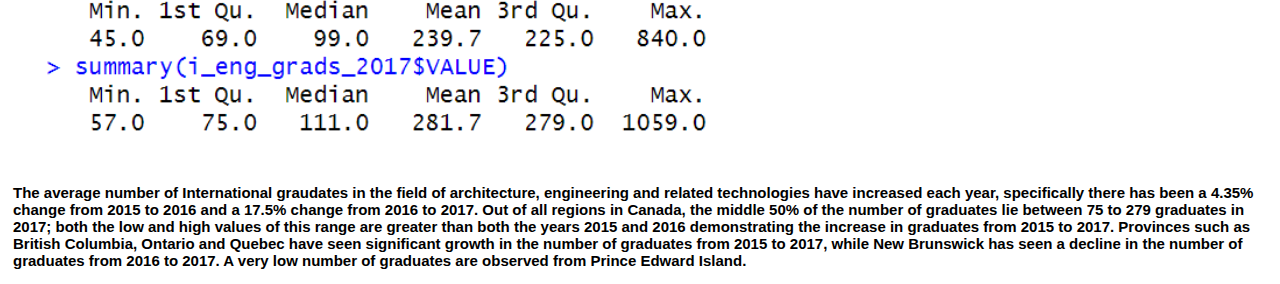
==== commit ed1babf6: "updatded enrollments table to dropdown format" ====
--- a/analysis.html
+++ b/analysis.html
@@ -8,8 +8,6 @@
     <meta name="viewport" content="width=device-width, initial-scale=1">
     <link href="https://cdn.jsdelivr.net/npm/bootstrap@5.0.0-beta1/dist/css/bootstrap.min.css"  rel="stylesheet"
         integrity="sha384-giJF6kkoqNQ00vy+HMDP7azOuL0xtbfIcaT9wjKHr8RbDVddVHyTfAAsrekwKmP1" crossorigin="anonymous">
-    <script src="https://ajax.googleapis.com/ajax/libs/jquery/3.5.1/jquery.min.js"></script>
-    <script src="https://maxcdn.bootstrapcdn.com/bootstrap/3.4.1/js/bootstrap.min.js"></script>
     <link href="homepage_style.css" rel="stylesheet">
     <title>
         Analysis
@@ -144,5 +142,9 @@
          A very low number of graduates are observed from Prince Edward Island.
     </h1>
 
+    <script src="https://code.jquery.com/jquery-3.2.1.slim.min.js" integrity="sha384-KJ3o2DKtIkvYIK3UENzmM7KCkRr/rE9/Qpg6aAZGJwFDMVNA/GpGFF93hXpG5KkN" crossorigin="anonymous"></script>
+    <script src="https://cdnjs.cloudflare.com/ajax/libs/popper.js/1.12.9/umd/popper.min.js" integrity="sha384-ApNbgh9B+Y1QKtv3Rn7W3mgPxhU9K/ScQsAP7hUibX39j7fakFPskvXusvfa0b4Q" crossorigin="anonymous"></script>
+    <script src="https://maxcdn.bootstrapcdn.com/bootstrap/4.0.0/js/bootstrap.min.js" integrity="sha384-JZR6Spejh4U02d8jOt6vLEHfe/JQGiRRSQQxSfFWpi1MquVdAyjUar5+76PVCmYl" crossorigin="anonymous"></script>
+
 </body>
 </html>--- a/homepage_style.css
+++ b/homepage_style.css
@@ -11,6 +11,18 @@
   width: auto;
   background-color:rgb(86, 196, 240);
   border-radius: 25px;
+}
+
+.accordion-button:focus {
+  background-color:rgb(86, 196, 240);
+}
+
+.accordion-button:hover {
+  background-color:rgb(86, 196, 240);
+}
+
+#headingOne {
+  color: black;
 }
 
 #title {
@@ -43,7 +55,7 @@
   color:  black;
   font-family: Arial, Helvetica, sans-serif;
   font-size: 15px;
-  padding: 10px;
+  padding: 5px;
 }
 
 #year-button {
